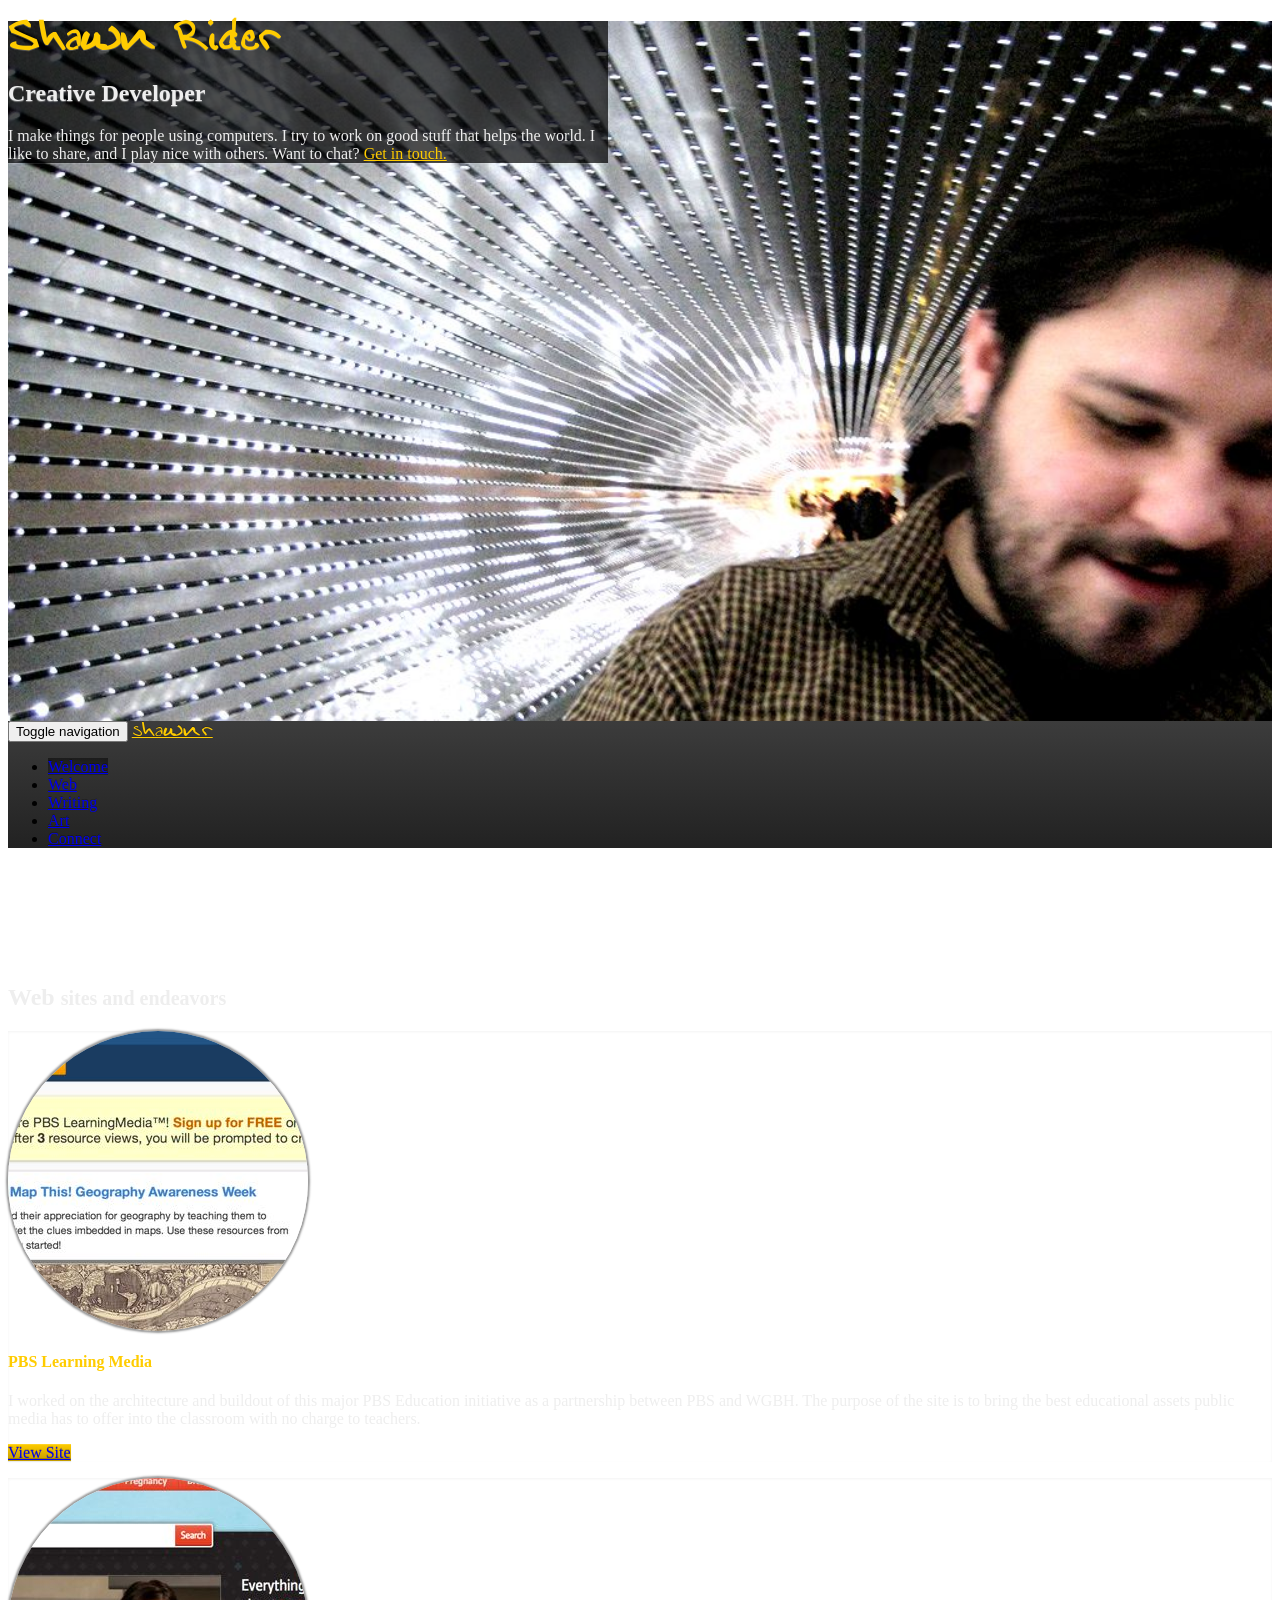
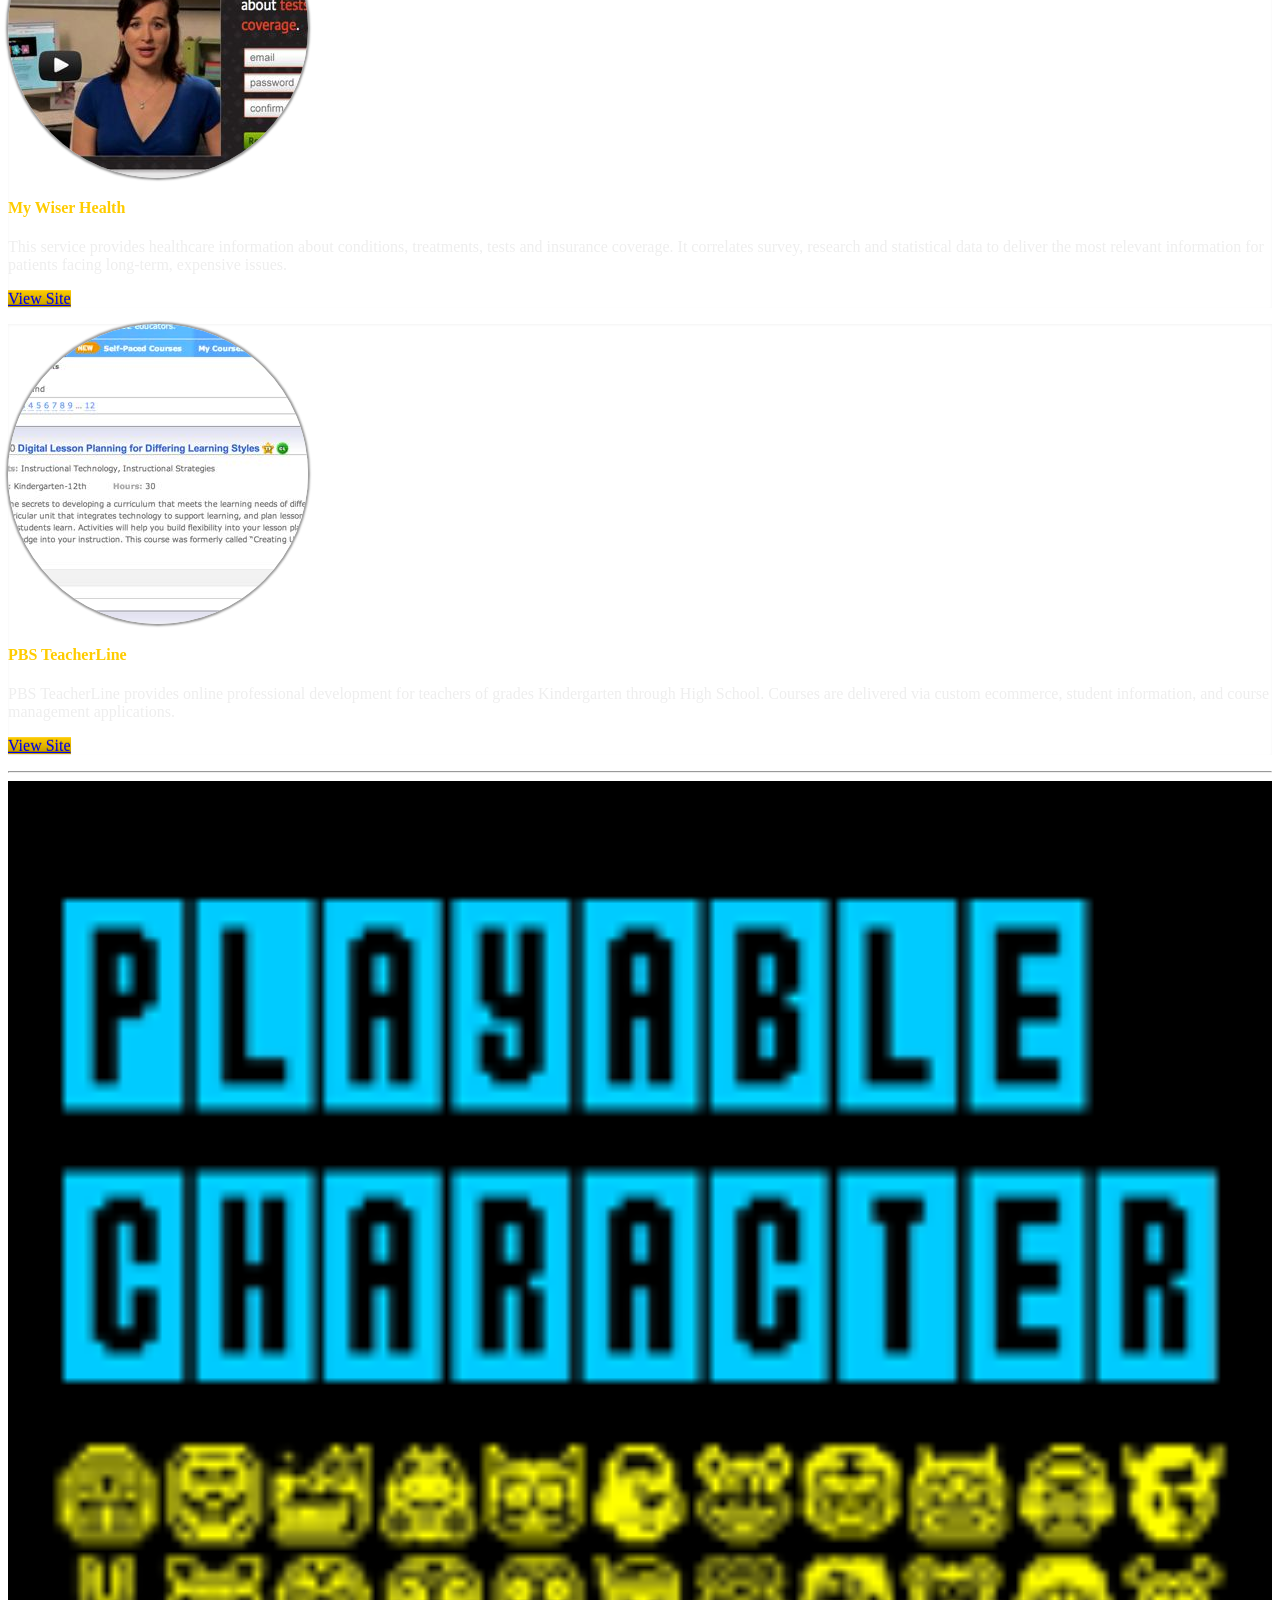
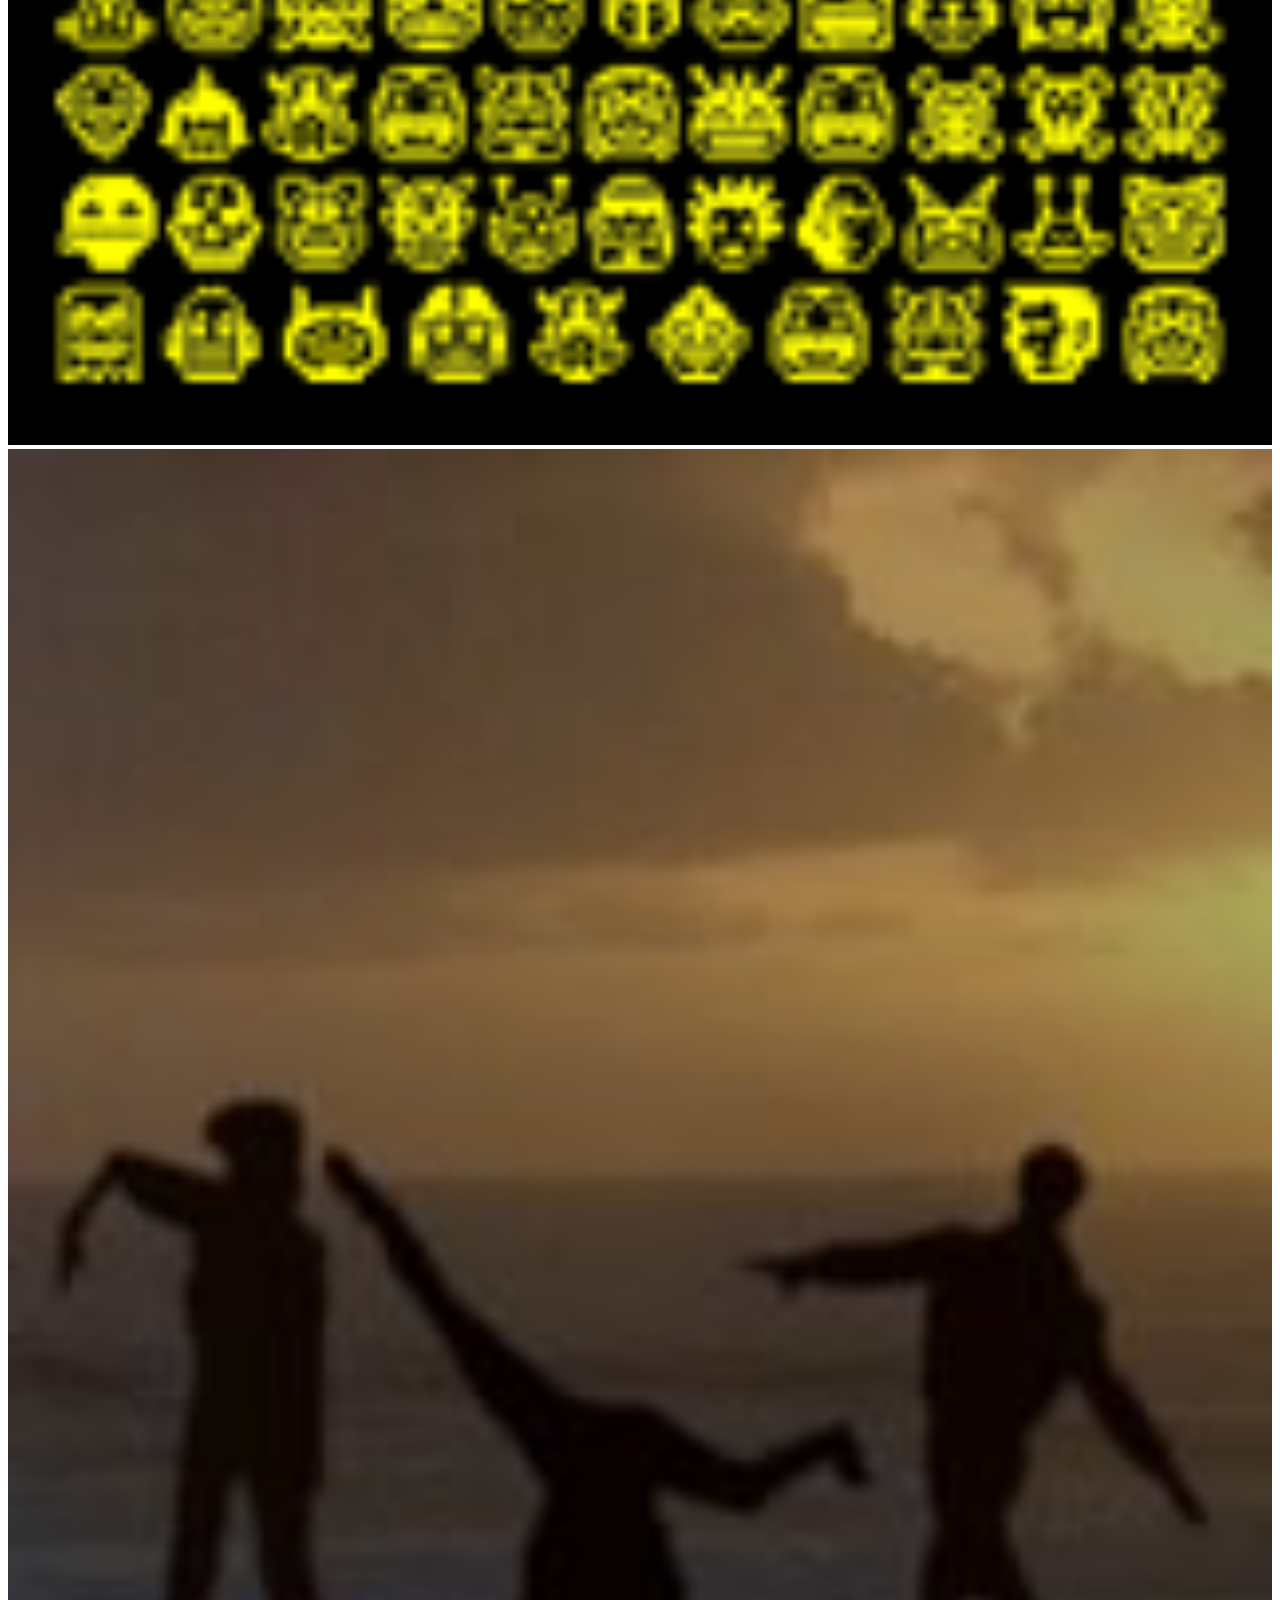
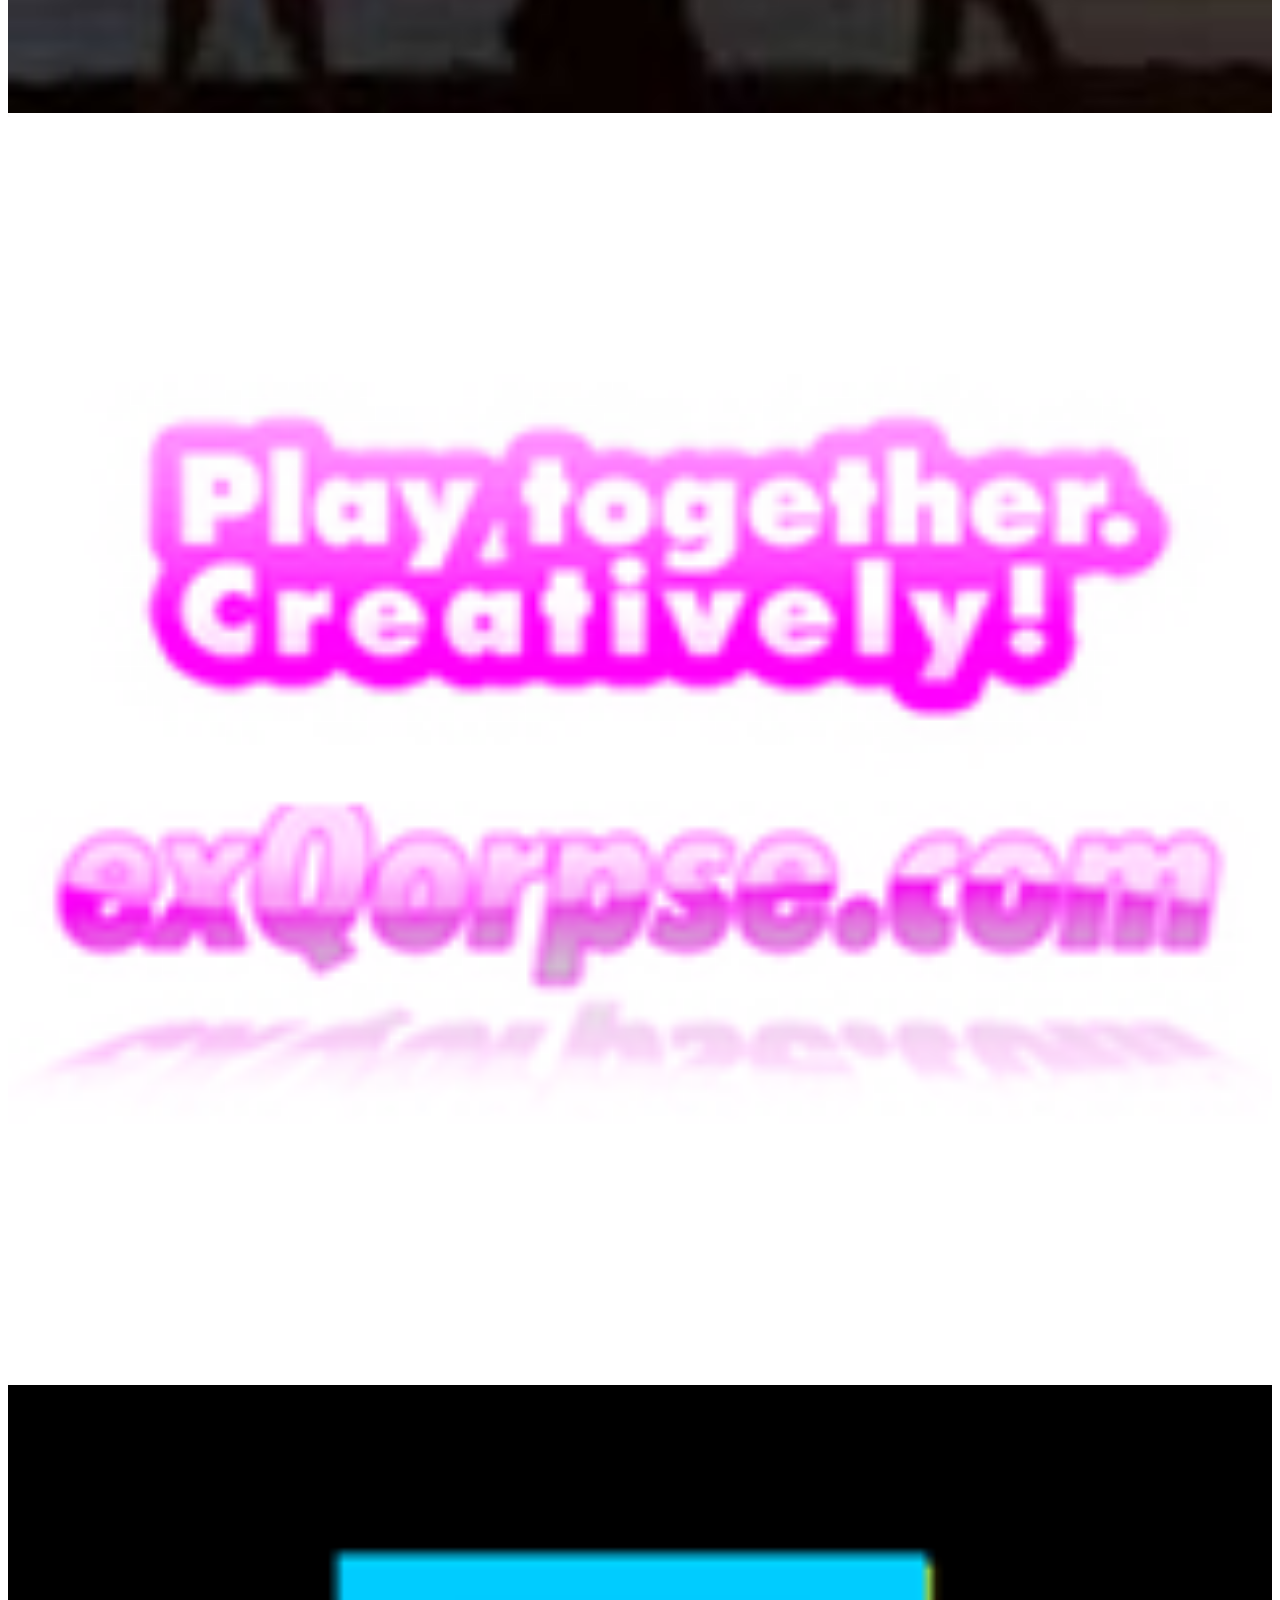
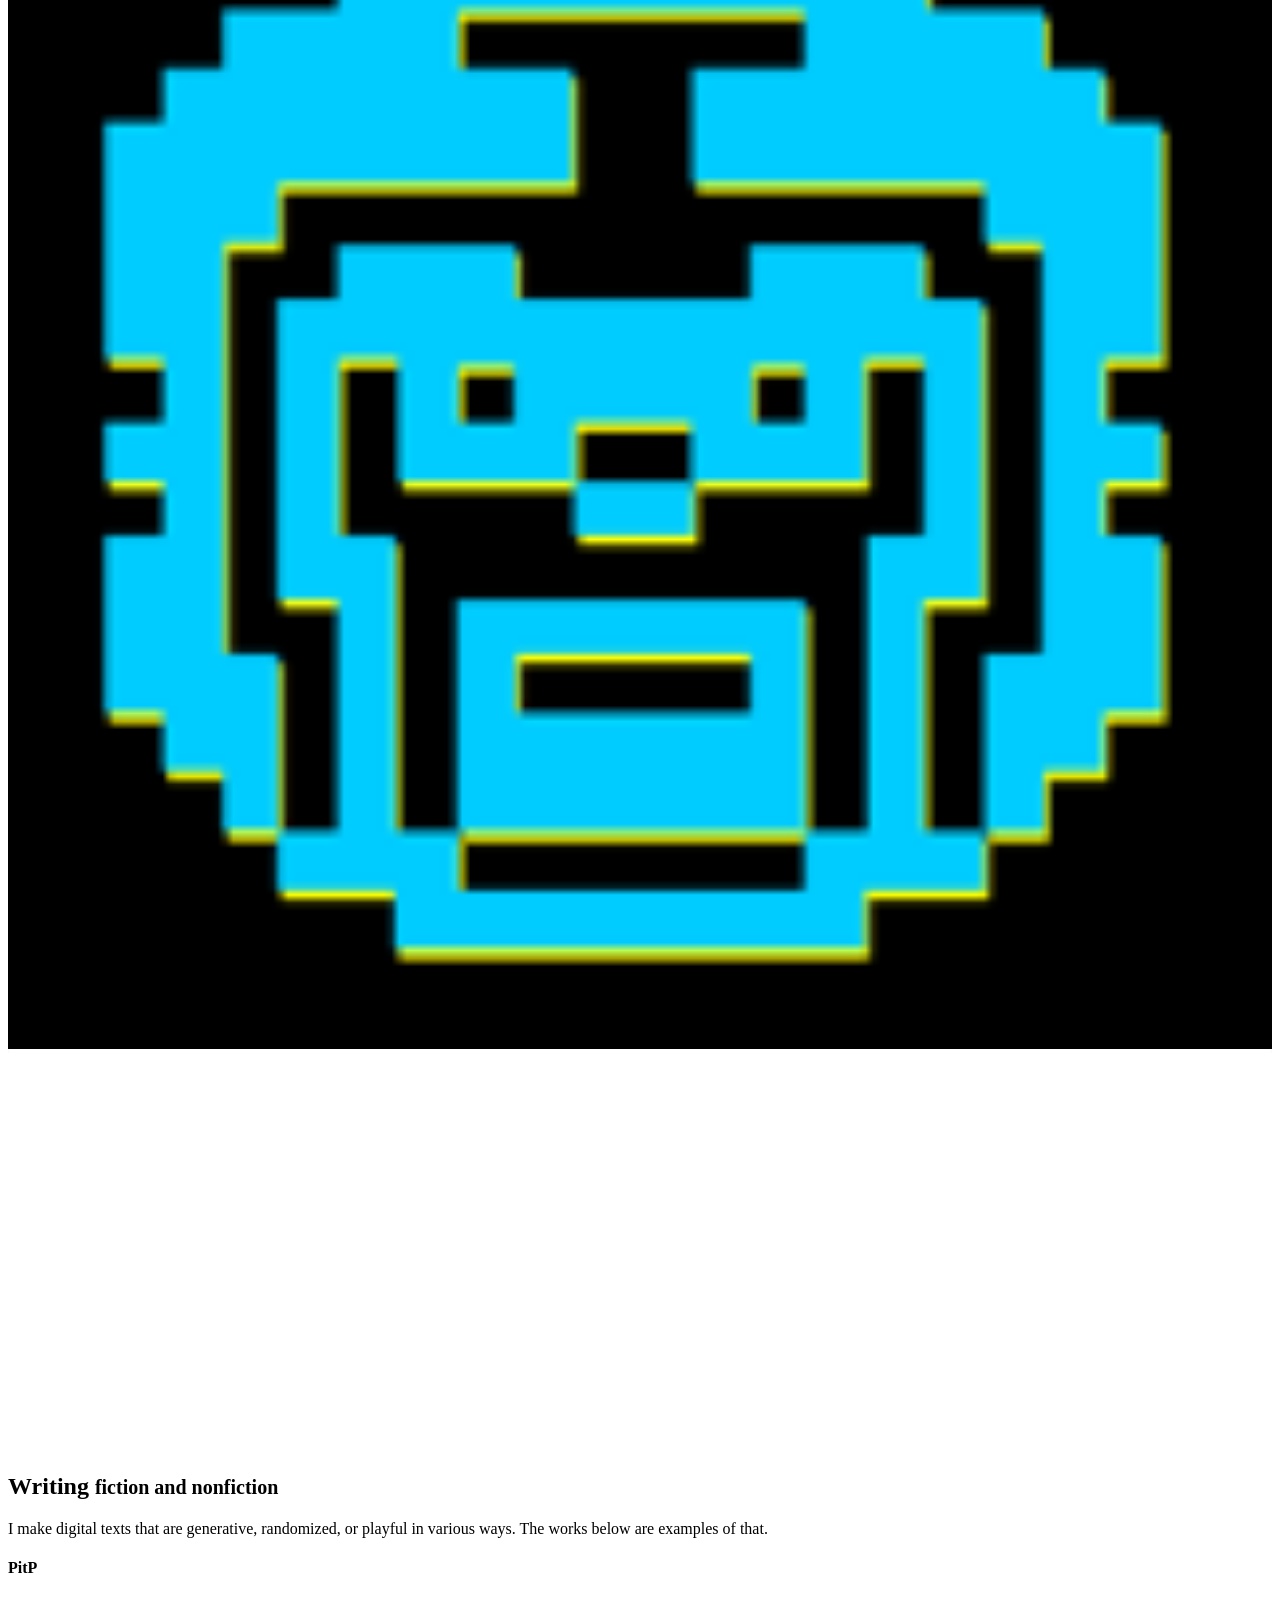
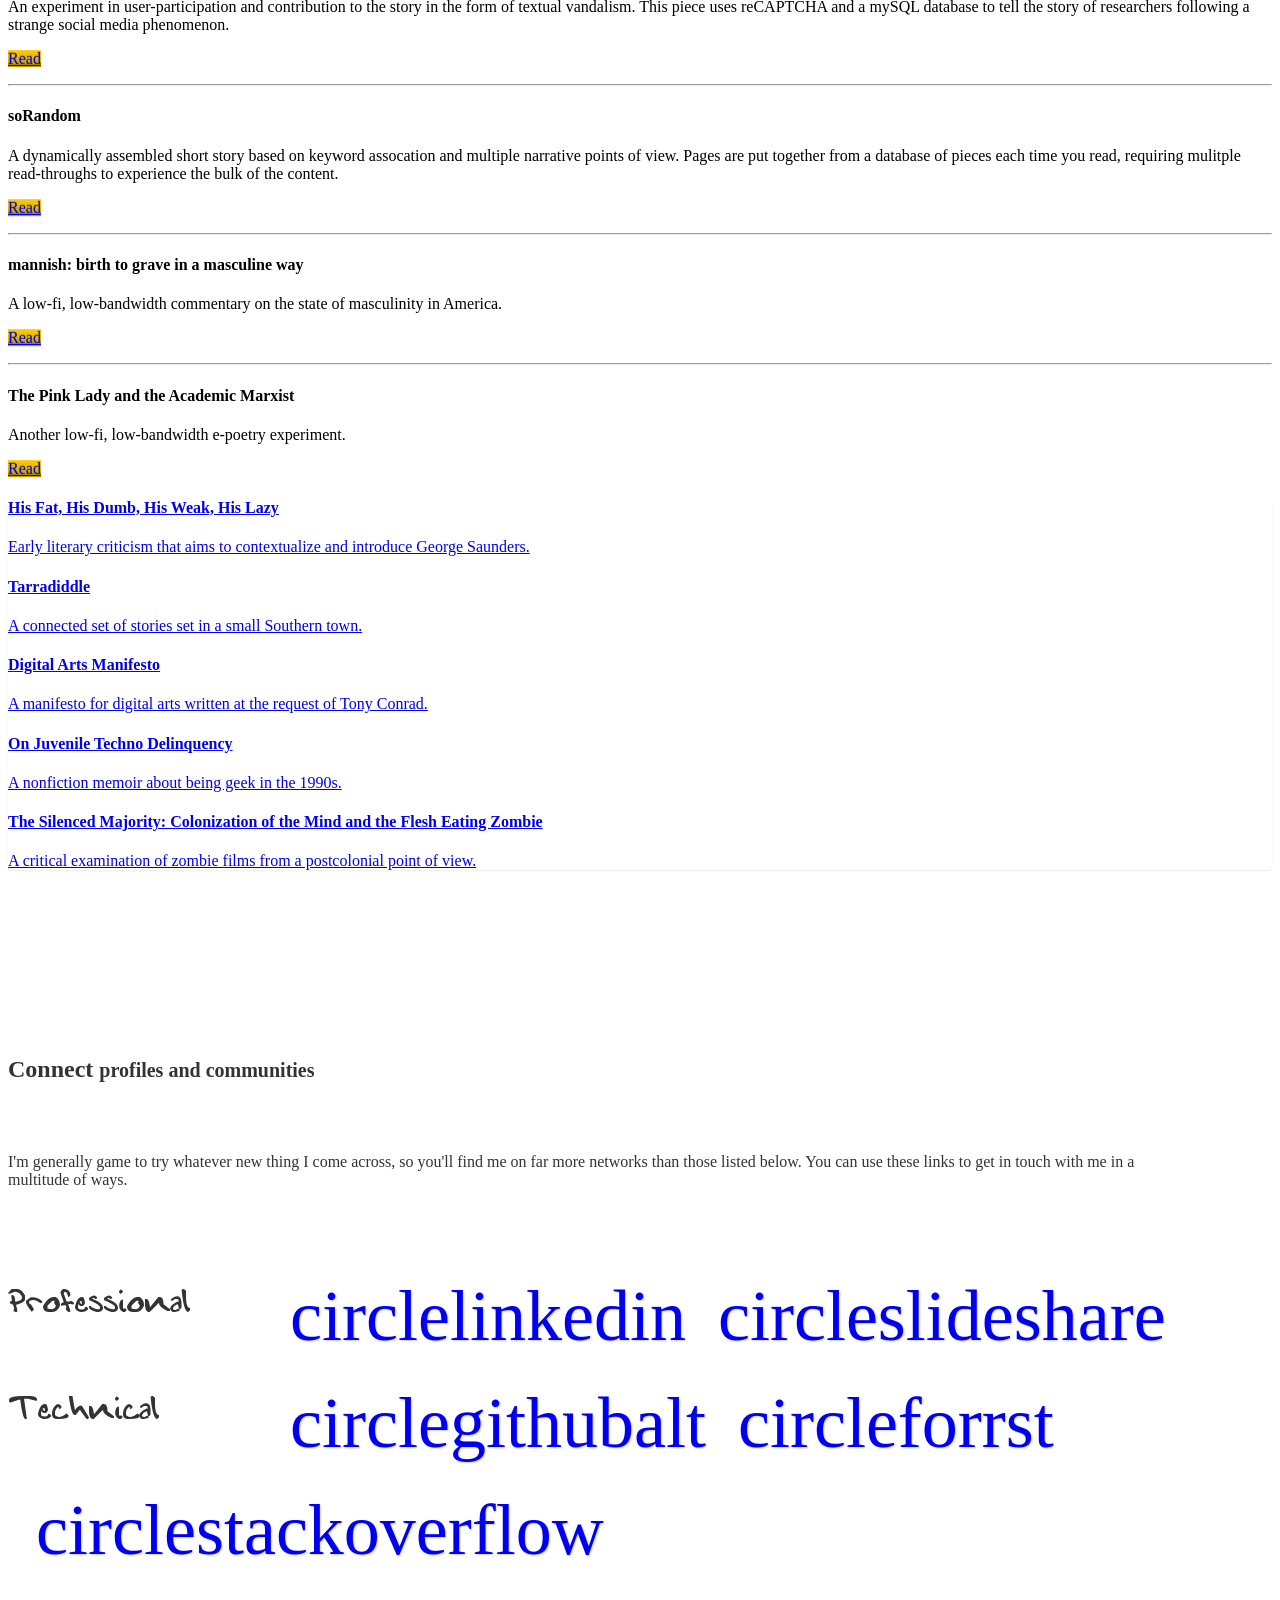
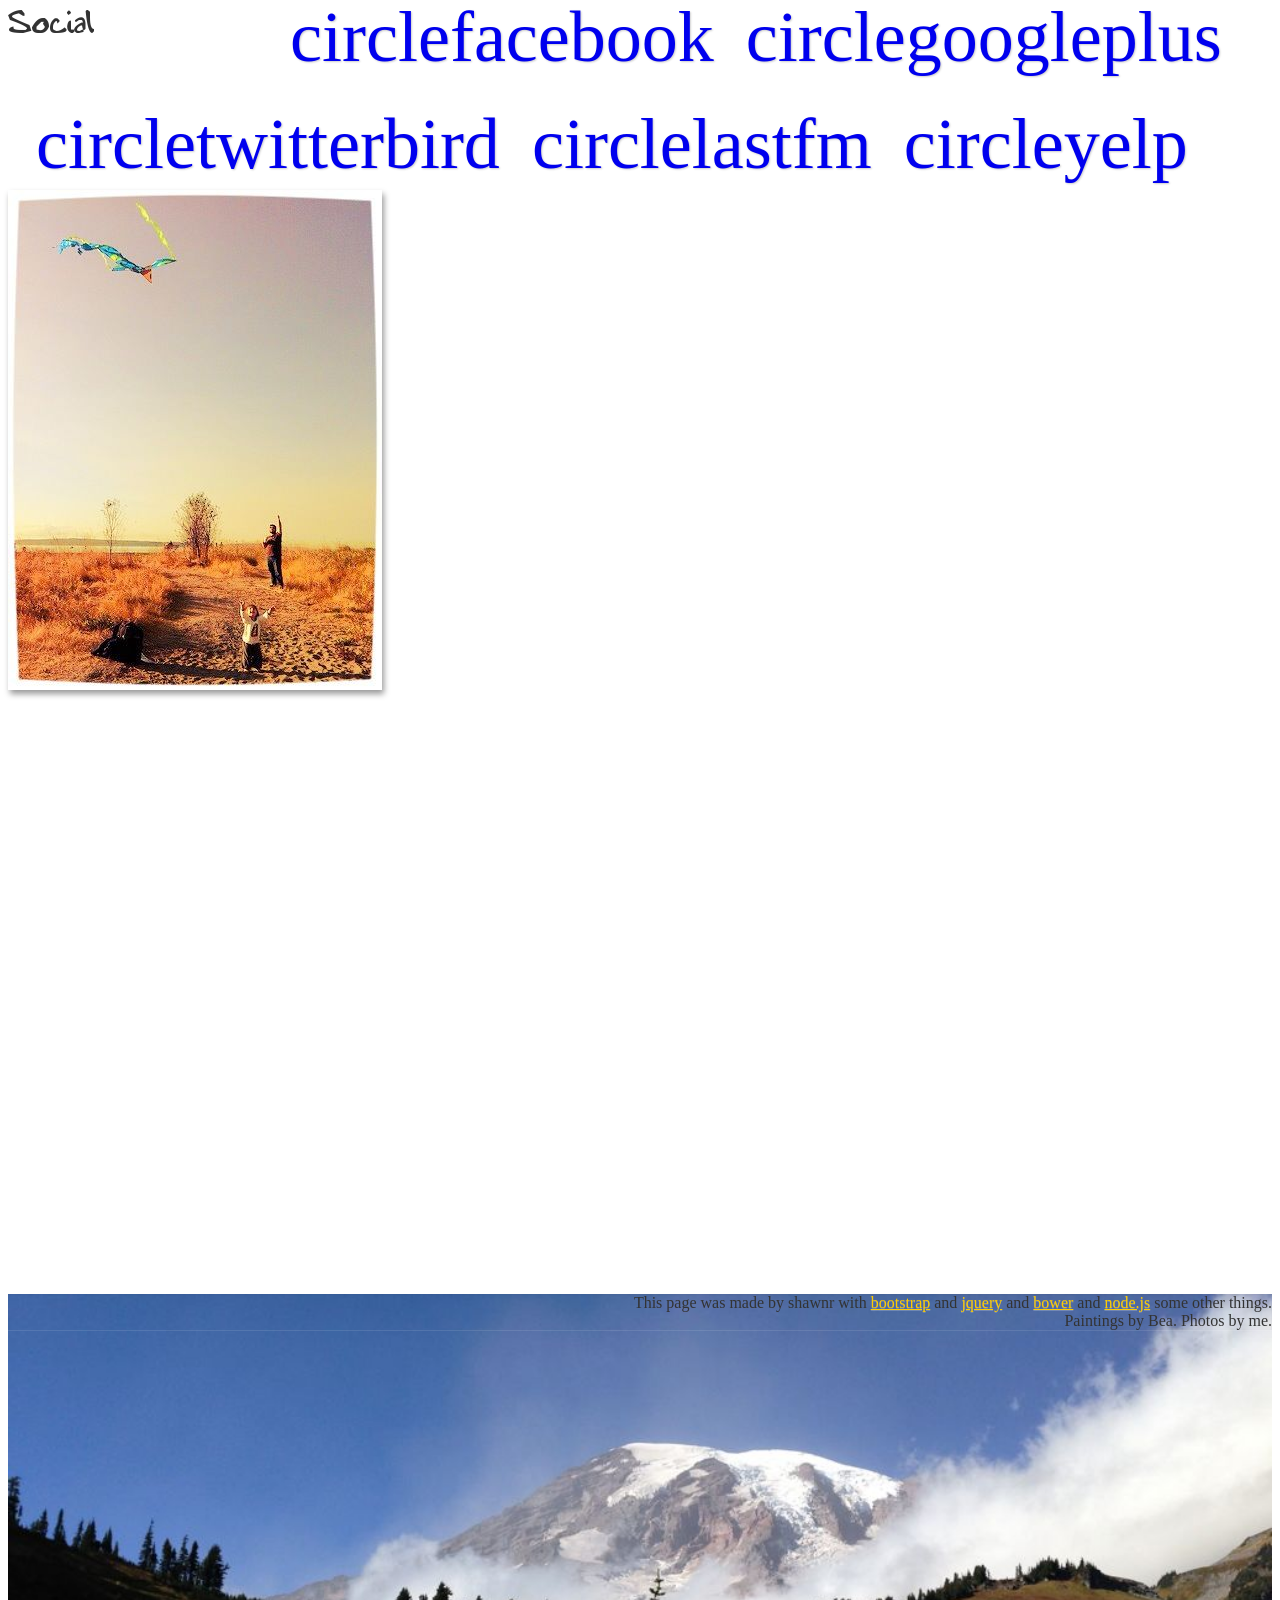
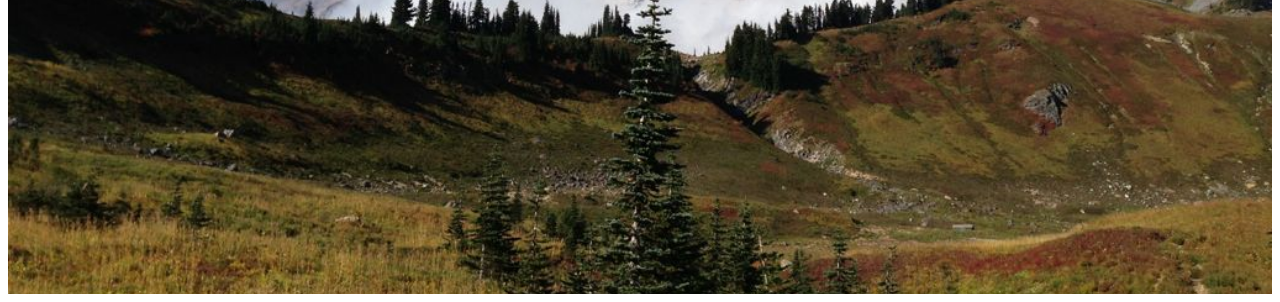
==== index.html @ c740573c "Initial build of new portfolio homepage. Change-Id: Ie832b264e12c2d2de4f76cb0ae5f99fdaed231a1" ====
<!DOCTYPE html>
<html lang="en">
  <head>
    <meta charset="utf-8">
    <meta http-equiv="X-UA-Compatible" content="IE=edge">
    <meta name="viewport" content="width=device-width, initial-scale=1.0">
    <meta name="description" content="">
    <meta name="author" content="">
    <link rel="shortcut icon" href="favicon.png">

    <title>Shawn Rider</title>

    <!-- Bootstrap core CSS -->
    <link href="bootstrap/css/bootstrap.min.css" rel="stylesheet">
    <link href="bootstrap/css/bootstrap-theme.min.css" rel="stylesheet">

    <!-- Load Styles -->
    <link href="shawnr2013.css" rel="stylesheet">
    <link rel="stylesheet/less" type="text/css" href="shawnr2013.less" />

    <!-- Just for debugging purposes. Don't actually copy this line! -->
    <!--[if lt IE 9]><script src="../../docs-assets/js/ie8-responsive-file-warning.js"></script><![endif]-->

    <!-- HTML5 shim and Respond.js IE8 support of HTML5 elements and media queries -->
    <!--[if lt IE 9]>
      <script src="https://oss.maxcdn.com/libs/html5shiv/3.7.0/html5shiv.js"></script>
      <script src="https://oss.maxcdn.com/libs/respond.js/1.3.0/respond.min.js"></script>
    <![endif]-->
  </head>

  <body data-spy="scroll" data-target="#homepage-nav">
    <div id="welcome" class="jumbotron photocard">
      <div class="container">
        <div class="well">
          <h1>Shawn Rider</h1>
          <h2>Creative Developer</h2>
          <p class="lead">I make things for people using computers. I try to work on good stuff that helps the world. I like to share, and I play nice with others. Want to chat? <a href="#network-presence">Get in touch.</a></p>
        </div>
      </div>
    </div>

    <div class="navbar navbar-inverse navbar-static-top" role="navigation" data-spy="affix" data-offset-top="700">
      <div class="container">
        <div class="navbar-header">
          <button type="button" class="navbar-toggle" data-toggle="collapse" data-target=".navbar-collapse">
            <span class="sr-only">Toggle navigation</span>
            <span class="icon-bar"></span>
            <span class="icon-bar"></span>
            <span class="icon-bar"></span>
          </button>
          <a class="navbar-brand" href="#">shawnr</a>
        </div>
        <div id="homepage-nav" class="collapse navbar-collapse">
          <ul class="nav navbar-nav navbar-right">
            <li class="active"><a href="#welcome">Welcome</a></li>
            <li><a href="#web">Web</a></li>
            <li><a href="#writing">Writing</a></li>
            <li><a href="#art">Art</a></li>
            <li><a href="#network-presence">Connect</a></li>
          </ul>
        </div><!--/.nav-collapse -->
      </div>
    </div>

    <section id="web">
      <div class="container">
        <h2>Web <small>sites and endeavors</small></h2>
        <div class="row">
          <div class="col-md-4">
            <div class="well">
              <div class="project-thumb pbslm"></div>
              <h4>PBS Learning Media</h4>
              <p>I worked on the architecture and buildout of this major PBS Education initiative as a partnership between PBS and WGBH. The purpose of the site is to bring the best educational assets public media has to offer into the classroom with no charge to teachers.</p>
              <p><a class="btn btn-primary" href="http://pbslearningmedia.org" role="button">View Site <span class="glyphicon glyphicon-new-window"></span></a></p>
            </div>
          </div>
          <div class="col-md-4">
            <div class="well">
              <div class="project-thumb wiser"></div>
              <h4>My Wiser Health</h4>
              <p>This service provides healthcare information about conditions, treatments, tests and insurance coverage. It correlates survey, research and statistical data to deliver the most relevant information for patients facing long-term, expensive issues.</p>
              <p><a class="btn btn-primary" href="https://mywiserhealth.com" role="button">View Site <span class="glyphicon glyphicon-new-window"></span></a></p>
            </div>
         </div>
          <div class="col-md-4">
            <div class="well">
              <div class="project-thumb pbstl"></div>
              <h4>PBS TeacherLine</h4>
              <p>PBS TeacherLine provides online professional development for teachers of grades Kindergarten through High School. Courses are delivered via custom ecommerce, student information, and course management applications.</p>
              <p><a class="btn btn-primary" href="http://pbs.org/teacherline/" role="button">View Site <span class="glyphicon glyphicon-new-window"></span></a></p>
            </div>
          </div>
        </div>
        <hr>
        <div class="row small-projects">
          <div class="col-md-3">
            <div class="well">
              <a href="http://playablecharacter.com"><img class="sm-project-screenshot" src="img/project_icons/playable_char.png"></a>
            </div>
          </div>
          <div class="col-md-3">
            <div class="well">
              <a href="http://hiphophumpday.com"><img class="sm-project-screenshot" src="img/project_icons/hhhd.jpg"></a>
            </div>
          </div>
          <div class="col-md-3">
            <div class="well">
              <a href="http://exqorpse.com"><img class="sm-project-screenshot" src="img/project_icons/exqorpse.png"></a>
            </div>
          </div>
          <div class="col-md-3">
            <div class="well">
              <a href="http://playablecharacter.com"><img class="sm-project-screenshot" src="img/project_icons/pc_icon.png"></a>
            </div>
          </div>

        </div>

      </div>
    </section>

    <section id="writing">
      <div class="jumbotron skyline"></div>
      <div class="container">
        <h2>Writing <small>fiction and nonfiction</small></h2>
        <div class="row">
          <div class="col-md-6">
            <p class="lead">I make digital texts that are generative, randomized, or playful in various ways. The works below are examples of that.</p>

            <h4>PitP</h4>
            <p>An experiment in user-participation and contribution to the story in the form of textual vandalism. This piece uses reCAPTCHA and a mySQL database to tell the story of researchers following a strange social media phenomenon.</p>
            <p><a class="btn btn-xs btn-primary" href="http://shawnrider.com/pitp/" role="button">Read <span class="glyphicon glyphicon-new-window"></span></a></p>

            <hr class="small-divider">

            <h4>soRandom</h4>
            <p>A dynamically assembled short story based on keyword assocation and multiple narrative points of view. Pages are put together from a database of pieces each time you read, requiring mulitple read-throughs to experience the bulk of the content.</p>
            <p><a class="btn btn-xs btn-primary" href="http://shawnrider.com/soRandom/" role="button">Read <span class="glyphicon glyphicon-new-window"></span></a></p>

            <hr class="small-divider">

            <h4>mannish: birth to grave in a masculine way</h4>
            <p>A low-fi, low-bandwidth commentary on the state of masculinity in America.</p>
            <p><a class="btn btn-xs btn-primary" href="http://www.wdog.com/rider/mannish" role="button">Read <span class="glyphicon glyphicon-new-window"></span></a></p>

            <hr class="small-divider">

            <h4>The Pink Lady and the Academic Marxist</h4>
            <p>Another low-fi, low-bandwidth e-poetry experiment.</p>
            <p><a class="btn btn-xs btn-primary" href="http://www.wdog.com/rider/pnkldy" role="button">Read <span class="glyphicon glyphicon-new-window"></span></a></p>
          </div>
          <div class="col-md-2"></div>
          <div class="col-md-4">
            <div class="list-group">
              <a class="list-group-item" href="http://shawnrider.com/docs/saundersEssay_shawnRider.pdf">
                <h4>His Fat, His Dumb, His Weak, His Lazy </h4>
                <p>Early literary criticism that aims to contextualize and introduce George Saunders.</p>
              </a>
              <a class="list-group-item" href="http://shawnrider.com/docs/tarradiddle_shawnRider.pdf">
                <h4>Tarradiddle </h4>
                <p>A connected set of stories set in a small Southern town.</p>
              </a>
              <a class="list-group-item" href="http://shawnrider.com/docs/agsola_digitalArtsManifesto_shawnRider.pdf">
                <h4>Digital Arts Manifesto </h4>
                <p>A manifesto for digital arts written at the request of Tony Conrad.</p>
              </a>
              <a class="list-group-item" href="http://shawnrider.com/docs/juvenileTechnoDelinquency_shawnRider.pdf">
                <h4>On Juvenile Techno Delinquency </h4>
                <p>A nonfiction memoir about being geek in the 1990s.</p>
              </a>
              <a class="list-group-item" href="http://shawnrider.com/docs/silencedMajority_shawnRider.pdf">
                <h4>The Silenced Majority: Colonization of the Mind and the Flesh Eating Zombie</h4>
                <p>A critical examination of zombie films from a postcolonial point of view.</p>
              </a>

            </div>
        </div>
      </div>
    </section>

    <!-- <section id="art">
      <div class="jumbotron watercolor"></div>
      <div class="container">
        <h2>Art <small>interactive and conceptual</small></h2>
      </div>
    </section> -->

    <section id="network-presence">
      <div class="jumbotron fingerpaint"></div>
      <div class="network-info container">
        <h2>Connect <small>profiles and communities</small></h2>
        <div class="row">
          <div class="col-md-8">
            <p class="lead connect-statement">I'm generally game to try whatever new thing I come across, so you'll find me on far more networks than those listed below. You can use these links to get in touch with me in a multitude of ways.</p>
            <div class="professional">
              <span class="network-category-label">Professional</span>
              <a class="social-icon" href="www.linkedin.com/in/shawnrider/">circlelinkedin</a>
              <a class="social-icon" href="http://www.slideshare.net/shawnrider/">circleslideshare</a>
              <!-- <a class="social-icon" href="TODO">circlemeetup</a> -->
            </div>
           <div class="technical">
              <span class="network-category-label">Technical</span>
              <a class="social-icon" href="https://github.com/shawnr">circlegithubalt</a>
              <a class="social-icon" href="https://forrst.com/people/shawnr">circleforrst</a>
              <a class="social-icon" href="http://stackoverflow.com/users/86155/shawnr">circlestackoverflow</a>
            </div>
            <div class="social">
              <span class="network-category-label">Social</span>
              <a class="social-icon" href="http://facebook.com/shawnr/">circlefacebook</a>
              <a class="social-icon" href="TODO">circlegoogleplus</a>
              <a class="social-icon" href="TODO">circletwitterbird</a>
              <a class="social-icon" href="TODO">circlelastfm</a>
              <a class="social-icon" href="TODO">circleyelp</a>
            </div>
          </div>
          <div class="col-md-4">
            <img class="networks-image" src="img/kite_flying.jpg">
          </div>
        </div>
      </div>
      <div class="contact-footer">
        <div class="container">
          <div class="well well-lg">
            <p class="text-muted credit">
              This page was made by shawnr with <a href="http://getbootstrap.com">bootstrap</a> and <a href="http://jquery.com">jquery</a> and <a href="http://bower.io">bower</a> and <a href="http://nodejs.org">node.js</a> some other things.
              <br>Paintings by Bea. Photos by me.
            </p>
          </div>
        </div>
      </div>
    </section>

    <!-- Javascript -->
    <script type="text/javascript">
        less = {
            env: "development", // or "production"
            async: false,       // load imports async
            fileAsync: false,   // load imports async when in a page under
                                // a file protocol
            poll: 5000,         // when in watch mode, time in ms between polls
            functions: {},      // user functions, keyed by name
            dumpLineNumbers: "comments", // or "mediaQuery" or "all"
            relativeUrls: false,// whether to adjust url's to be relative
                                // if false, url's are already relative to the
                                // entry less file
            rootpath: ""// a path to add on to the start of every url
                                //resource
        };
    </script>
    <script type="text/javascript">
      $(function() {
          $('a[href*=#]:not([href=#])').click(function() {
            if (location.pathname.replace(/^\//,'') == this.pathname.replace(/^\//,'') && location.hostname == this.hostname) {
              var target = $(this.hash);
              target = target.length ? target : $('[name=' + this.hash.slice(1) +']');
              if (target.length) {
                $('html,body').animate({
                  scrollTop: target.offset().top
                }, 1000);
                return false;
              }
            }
          });
        });
    </script>
  <script src="js/less-1.5.1.min.js" type="text/javascript"></script>
    <!-- Bootstrap core JavaScript
    ================================================== -->
    <!-- Placed at the end of the document so the pages load faster -->
    <script src="js/jquery/jquery.min.js"></script>
    <script src="bower_components/bootstrap/dist/js/bootstrap.min.js"></script>
  </body>
</html>
---- shawnr2013.css ----
@font-face {
  font-family: 'shawnRegular';
  src: url('fonts/shawn.eot');
  src: url('fonts/shawn.eot') format('embedded-opentype'), url('fonts/shawn.woff') format('woff'), url('fonts/shawn.ttf') format('truetype'), url('fonts/shawn.svg#shawnRegular') format('svg');
}
.btn-default,
.btn-primary,
.btn-success,
.btn-info,
.btn-warning,
.btn-danger {
  text-shadow: 0 -1px 0 rgba(0, 0, 0, 0.2);
  -webkit-box-shadow: inset 0 1px 0 rgba(255, 255, 255, 0.15), 0 1px 1px rgba(0, 0, 0, 0.075);
  box-shadow: inset 0 1px 0 rgba(255, 255, 255, 0.15), 0 1px 1px rgba(0, 0, 0, 0.075);
}
.btn-default:active,
.btn-primary:active,
.btn-success:active,
.btn-info:active,
.btn-warning:active,
.btn-danger:active,
.btn-default.active,
.btn-primary.active,
.btn-success.active,
.btn-info.active,
.btn-warning.active,
.btn-danger.active {
  -webkit-box-shadow: inset 0 3px 5px rgba(0, 0, 0, 0.125);
  box-shadow: inset 0 3px 5px rgba(0, 0, 0, 0.125);
}
.btn:active,
.btn.active {
  background-image: none;
}
.btn-default {
  background-image: -webkit-gradient(linear, left 0%, left 100%, from(#ffffff), to(#e0e0e0));
  background-image: -webkit-linear-gradient(top, #ffffff 0%, #e0e0e0 100%);
  background-image: -moz-linear-gradient(top, #ffffff 0%, #e0e0e0 100%);
  background-image: linear-gradient(to bottom, #ffffff 0%, #e0e0e0 100%);
  filter: progid:DXImageTransform.Microsoft.gradient(startColorstr='#ffffffff', endColorstr='#ffe0e0e0', GradientType=0);
  filter: progid:DXImageTransform.Microsoft.gradient(enabled = false);
  background-repeat: repeat-x;
  border-color: #dbdbdb;
  text-shadow: 0 1px 0 #fff;
  border-color: #ccc;
}
.btn-default:hover,
.btn-default:focus {
  background-color: #e0e0e0;
  background-position: 0 -15px;
}
.btn-default:active,
.btn-default.active {
  background-color: #e0e0e0;
  border-color: #dbdbdb;
}
.btn-primary {
  background-image: -webkit-gradient(linear, left 0%, left 100%, from(#428bca), to(#2d6ca2));
  background-image: -webkit-linear-gradient(top, #428bca 0%, #2d6ca2 100%);
  background-image: -moz-linear-gradient(top, #428bca 0%, #2d6ca2 100%);
  background-image: linear-gradient(to bottom, #428bca 0%, #2d6ca2 100%);
  filter: progid:DXImageTransform.Microsoft.gradient(startColorstr='#ff428bca', endColorstr='#ff2d6ca2', GradientType=0);
  filter: progid:DXImageTransform.Microsoft.gradient(enabled = false);
  background-repeat: repeat-x;
  border-color: #2b669a;
}
.btn-primary:hover,
.btn-primary:focus {
  background-color: #2d6ca2;
  background-position: 0 -15px;
}
.btn-primary:active,
.btn-primary.active {
  background-color: #2d6ca2;
  border-color: #2b669a;
}
.btn-success {
  background-image: -webkit-gradient(linear, left 0%, left 100%, from(#5cb85c), to(#419641));
  background-image: -webkit-linear-gradient(top, #5cb85c 0%, #419641 100%);
  background-image: -moz-linear-gradient(top, #5cb85c 0%, #419641 100%);
  background-image: linear-gradient(to bottom, #5cb85c 0%, #419641 100%);
  filter: progid:DXImageTransform.Microsoft.gradient(startColorstr='#ff5cb85c', endColorstr='#ff419641', GradientType=0);
  filter: progid:DXImageTransform.Microsoft.gradient(enabled = false);
  background-repeat: repeat-x;
  border-color: #3e8f3e;
}
.btn-success:hover,
.btn-success:focus {
  background-color: #419641;
  background-position: 0 -15px;
}
.btn-success:active,
.btn-success.active {
  background-color: #419641;
  border-color: #3e8f3e;
}
.btn-warning {
  background-image: -webkit-gradient(linear, left 0%, left 100%, from(#f0ad4e), to(#eb9316));
  background-image: -webkit-linear-gradient(top, #f0ad4e 0%, #eb9316 100%);
  background-image: -moz-linear-gradient(top, #f0ad4e 0%, #eb9316 100%);
  background-image: linear-gradient(to bottom, #f0ad4e 0%, #eb9316 100%);
  filter: progid:DXImageTransform.Microsoft.gradient(startColorstr='#fff0ad4e', endColorstr='#ffeb9316', GradientType=0);
  filter: progid:DXImageTransform.Microsoft.gradient(enabled = false);
  background-repeat: repeat-x;
  border-color: #e38d13;
}
.btn-warning:hover,
.btn-warning:focus {
  background-color: #eb9316;
  background-position: 0 -15px;
}
.btn-warning:active,
.btn-warning.active {
  background-color: #eb9316;
  border-color: #e38d13;
}
.btn-danger {
  background-image: -webkit-gradient(linear, left 0%, left 100%, from(#d9534f), to(#c12e2a));
  background-image: -webkit-linear-gradient(top, #d9534f 0%, #c12e2a 100%);
  background-image: -moz-linear-gradient(top, #d9534f 0%, #c12e2a 100%);
  background-image: linear-gradient(to bottom, #d9534f 0%, #c12e2a 100%);
  filter: progid:DXImageTransform.Microsoft.gradient(startColorstr='#ffd9534f', endColorstr='#ffc12e2a', GradientType=0);
  filter: progid:DXImageTransform.Microsoft.gradient(enabled = false);
  background-repeat: repeat-x;
  border-color: #b92c28;
}
.btn-danger:hover,
.btn-danger:focus {
  background-color: #c12e2a;
  background-position: 0 -15px;
}
.btn-danger:active,
.btn-danger.active {
  background-color: #c12e2a;
  border-color: #b92c28;
}
.btn-info {
  background-image: -webkit-gradient(linear, left 0%, left 100%, from(#5bc0de), to(#2aabd2));
  background-image: -webkit-linear-gradient(top, #5bc0de 0%, #2aabd2 100%);
  background-image: -moz-linear-gradient(top, #5bc0de 0%, #2aabd2 100%);
  background-image: linear-gradient(to bottom, #5bc0de 0%, #2aabd2 100%);
  filter: progid:DXImageTransform.Microsoft.gradient(startColorstr='#ff5bc0de', endColorstr='#ff2aabd2', GradientType=0);
  filter: progid:DXImageTransform.Microsoft.gradient(enabled = false);
  background-repeat: repeat-x;
  border-color: #28a4c9;
}
.btn-info:hover,
.btn-info:focus {
  background-color: #2aabd2;
  background-position: 0 -15px;
}
.btn-info:active,
.btn-info.active {
  background-color: #2aabd2;
  border-color: #28a4c9;
}
.thumbnail,
.img-thumbnail {
  -webkit-box-shadow: 0 1px 2px rgba(0, 0, 0, 0.075);
  box-shadow: 0 1px 2px rgba(0, 0, 0, 0.075);
}
.dropdown-menu > li > a:hover,
.dropdown-menu > li > a:focus {
  background-image: -webkit-gradient(linear, left 0%, left 100%, from(#f5f5f5), to(#e8e8e8));
  background-image: -webkit-linear-gradient(top, #f5f5f5 0%, #e8e8e8 100%);
  background-image: -moz-linear-gradient(top, #f5f5f5 0%, #e8e8e8 100%);
  background-image: linear-gradient(to bottom, #f5f5f5 0%, #e8e8e8 100%);
  background-repeat: repeat-x;
  filter: progid:DXImageTransform.Microsoft.gradient(startColorstr='#fff5f5f5', endColorstr='#ffe8e8e8', GradientType=0);
  background-color: #e8e8e8;
}
.dropdown-menu > .active > a,
.dropdown-menu > .active > a:hover,
.dropdown-menu > .active > a:focus {
  background-image: -webkit-gradient(linear, left 0%, left 100%, from(#428bca), to(#357ebd));
  background-image: -webkit-linear-gradient(top, #428bca 0%, #357ebd 100%);
  background-image: -moz-linear-gradient(top, #428bca 0%, #357ebd 100%);
  background-image: linear-gradient(to bottom, #428bca 0%, #357ebd 100%);
  background-repeat: repeat-x;
  filter: progid:DXImageTransform.Microsoft.gradient(startColorstr='#ff428bca', endColorstr='#ff357ebd', GradientType=0);
  background-color: #357ebd;
}
.navbar-default {
  background-image: -webkit-gradient(linear, left 0%, left 100%, from(#ffffff), to(#f8f8f8));
  background-image: -webkit-linear-gradient(top, #ffffff 0%, #f8f8f8 100%);
  background-image: -moz-linear-gradient(top, #ffffff 0%, #f8f8f8 100%);
  background-image: linear-gradient(to bottom, #ffffff 0%, #f8f8f8 100%);
  background-repeat: repeat-x;
  filter: progid:DXImageTransform.Microsoft.gradient(startColorstr='#ffffffff', endColorstr='#fff8f8f8', GradientType=0);
  filter: progid:DXImageTransform.Microsoft.gradient(enabled = false);
  border-radius: 4px;
  -webkit-box-shadow: inset 0 1px 0 rgba(255, 255, 255, 0.15), 0 1px 5px rgba(0, 0, 0, 0.075);
  box-shadow: inset 0 1px 0 rgba(255, 255, 255, 0.15), 0 1px 5px rgba(0, 0, 0, 0.075);
}
.navbar-default .navbar-nav > .active > a {
  background-image: -webkit-gradient(linear, left 0%, left 100%, from(#ebebeb), to(#f3f3f3));
  background-image: -webkit-linear-gradient(top, #ebebeb 0%, #f3f3f3 100%);
  background-image: -moz-linear-gradient(top, #ebebeb 0%, #f3f3f3 100%);
  background-image: linear-gradient(to bottom, #ebebeb 0%, #f3f3f3 100%);
  background-repeat: repeat-x;
  filter: progid:DXImageTransform.Microsoft.gradient(startColorstr='#ffebebeb', endColorstr='#fff3f3f3', GradientType=0);
  -webkit-box-shadow: inset 0 3px 9px rgba(0, 0, 0, 0.075);
  box-shadow: inset 0 3px 9px rgba(0, 0, 0, 0.075);
}
.navbar-brand,
.navbar-nav > li > a {
  text-shadow: 0 1px 0 rgba(255, 255, 255, 0.25);
}
.navbar-inverse {
  background-image: -webkit-gradient(linear, left 0%, left 100%, from(#3c3c3c), to(#222222));
  background-image: -webkit-linear-gradient(top, #3c3c3c 0%, #222222 100%);
  background-image: -moz-linear-gradient(top, #3c3c3c 0%, #222222 100%);
  background-image: linear-gradient(to bottom, #3c3c3c 0%, #222222 100%);
  background-repeat: repeat-x;
  filter: progid:DXImageTransform.Microsoft.gradient(startColorstr='#ff3c3c3c', endColorstr='#ff222222', GradientType=0);
  filter: progid:DXImageTransform.Microsoft.gradient(enabled = false);
}
.navbar-inverse .navbar-nav > .active > a {
  background-image: -webkit-gradient(linear, left 0%, left 100%, from(#222222), to(#282828));
  background-image: -webkit-linear-gradient(top, #222222 0%, #282828 100%);
  background-image: -moz-linear-gradient(top, #222222 0%, #282828 100%);
  background-image: linear-gradient(to bottom, #222222 0%, #282828 100%);
  background-repeat: repeat-x;
  filter: progid:DXImageTransform.Microsoft.gradient(startColorstr='#ff222222', endColorstr='#ff282828', GradientType=0);
  -webkit-box-shadow: inset 0 3px 9px rgba(0, 0, 0, 0.25);
  box-shadow: inset 0 3px 9px rgba(0, 0, 0, 0.25);
}
.navbar-inverse .navbar-brand,
.navbar-inverse .navbar-nav > li > a {
  text-shadow: 0 -1px 0 rgba(0, 0, 0, 0.25);
}
.navbar-static-top,
.navbar-fixed-top,
.navbar-fixed-bottom {
  border-radius: 0;
}
.alert {
  text-shadow: 0 1px 0 rgba(255, 255, 255, 0.2);
  -webkit-box-shadow: inset 0 1px 0 rgba(255, 255, 255, 0.25), 0 1px 2px rgba(0, 0, 0, 0.05);
  box-shadow: inset 0 1px 0 rgba(255, 255, 255, 0.25), 0 1px 2px rgba(0, 0, 0, 0.05);
}
.alert-success {
  background-image: -webkit-gradient(linear, left 0%, left 100%, from(#dff0d8), to(#c8e5bc));
  background-image: -webkit-linear-gradient(top, #dff0d8 0%, #c8e5bc 100%);
  background-image: -moz-linear-gradient(top, #dff0d8 0%, #c8e5bc 100%);
  background-image: linear-gradient(to bottom, #dff0d8 0%, #c8e5bc 100%);
  background-repeat: repeat-x;
  filter: progid:DXImageTransform.Microsoft.gradient(startColorstr='#ffdff0d8', endColorstr='#ffc8e5bc', GradientType=0);
  border-color: #b2dba1;
}
.alert-info {
  background-image: -webkit-gradient(linear, left 0%, left 100%, from(#d9edf7), to(#b9def0));
  background-image: -webkit-linear-gradient(top, #d9edf7 0%, #b9def0 100%);
  background-image: -moz-linear-gradient(top, #d9edf7 0%, #b9def0 100%);
  background-image: linear-gradient(to bottom, #d9edf7 0%, #b9def0 100%);
  background-repeat: repeat-x;
  filter: progid:DXImageTransform.Microsoft.gradient(startColorstr='#ffd9edf7', endColorstr='#ffb9def0', GradientType=0);
  border-color: #9acfea;
}
.alert-warning {
  background-image: -webkit-gradient(linear, left 0%, left 100%, from(#fcf8e3), to(#f8efc0));
  background-image: -webkit-linear-gradient(top, #fcf8e3 0%, #f8efc0 100%);
  background-image: -moz-linear-gradient(top, #fcf8e3 0%, #f8efc0 100%);
  background-image: linear-gradient(to bottom, #fcf8e3 0%, #f8efc0 100%);
  background-repeat: repeat-x;
  filter: progid:DXImageTransform.Microsoft.gradient(startColorstr='#fffcf8e3', endColorstr='#fff8efc0', GradientType=0);
  border-color: #f5e79e;
}
.alert-danger {
  background-image: -webkit-gradient(linear, left 0%, left 100%, from(#f2dede), to(#e7c3c3));
  background-image: -webkit-linear-gradient(top, #f2dede 0%, #e7c3c3 100%);
  background-image: -moz-linear-gradient(top, #f2dede 0%, #e7c3c3 100%);
  background-image: linear-gradient(to bottom, #f2dede 0%, #e7c3c3 100%);
  background-repeat: repeat-x;
  filter: progid:DXImageTransform.Microsoft.gradient(startColorstr='#fff2dede', endColorstr='#ffe7c3c3', GradientType=0);
  border-color: #dca7a7;
}
.progress {
  background-image: -webkit-gradient(linear, left 0%, left 100%, from(#ebebeb), to(#f5f5f5));
  background-image: -webkit-linear-gradient(top, #ebebeb 0%, #f5f5f5 100%);
  background-image: -moz-linear-gradient(top, #ebebeb 0%, #f5f5f5 100%);
  background-image: linear-gradient(to bottom, #ebebeb 0%, #f5f5f5 100%);
  background-repeat: repeat-x;
  filter: progid:DXImageTransform.Microsoft.gradient(startColorstr='#ffebebeb', endColorstr='#fff5f5f5', GradientType=0);
}
.progress-bar {
  background-image: -webkit-gradient(linear, left 0%, left 100%, from(#428bca), to(#3071a9));
  background-image: -webkit-linear-gradient(top, #428bca 0%, #3071a9 100%);
  background-image: -moz-linear-gradient(top, #428bca 0%, #3071a9 100%);
  background-image: linear-gradient(to bottom, #428bca 0%, #3071a9 100%);
  background-repeat: repeat-x;
  filter: progid:DXImageTransform.Microsoft.gradient(startColorstr='#ff428bca', endColorstr='#ff3071a9', GradientType=0);
}
.progress-bar-success {
  background-image: -webkit-gradient(linear, left 0%, left 100%, from(#5cb85c), to(#449d44));
  background-image: -webkit-linear-gradient(top, #5cb85c 0%, #449d44 100%);
  background-image: -moz-linear-gradient(top, #5cb85c 0%, #449d44 100%);
  background-image: linear-gradient(to bottom, #5cb85c 0%, #449d44 100%);
  background-repeat: repeat-x;
  filter: progid:DXImageTransform.Microsoft.gradient(startColorstr='#ff5cb85c', endColorstr='#ff449d44', GradientType=0);
}
.progress-bar-info {
  background-image: -webkit-gradient(linear, left 0%, left 100%, from(#5bc0de), to(#31b0d5));
  background-image: -webkit-linear-gradient(top, #5bc0de 0%, #31b0d5 100%);
  background-image: -moz-linear-gradient(top, #5bc0de 0%, #31b0d5 100%);
  background-image: linear-gradient(to bottom, #5bc0de 0%, #31b0d5 100%);
  background-repeat: repeat-x;
  filter: progid:DXImageTransform.Microsoft.gradient(startColorstr='#ff5bc0de', endColorstr='#ff31b0d5', GradientType=0);
}
.progress-bar-warning {
  background-image: -webkit-gradient(linear, left 0%, left 100%, from(#f0ad4e), to(#ec971f));
  background-image: -webkit-linear-gradient(top, #f0ad4e 0%, #ec971f 100%);
  background-image: -moz-linear-gradient(top, #f0ad4e 0%, #ec971f 100%);
  background-image: linear-gradient(to bottom, #f0ad4e 0%, #ec971f 100%);
  background-repeat: repeat-x;
  filter: progid:DXImageTransform.Microsoft.gradient(startColorstr='#fff0ad4e', endColorstr='#ffec971f', GradientType=0);
}
.progress-bar-danger {
  background-image: -webkit-gradient(linear, left 0%, left 100%, from(#d9534f), to(#c9302c));
  background-image: -webkit-linear-gradient(top, #d9534f 0%, #c9302c 100%);
  background-image: -moz-linear-gradient(top, #d9534f 0%, #c9302c 100%);
  background-image: linear-gradient(to bottom, #d9534f 0%, #c9302c 100%);
  background-repeat: repeat-x;
  filter: progid:DXImageTransform.Microsoft.gradient(startColorstr='#ffd9534f', endColorstr='#ffc9302c', GradientType=0);
}
.list-group {
  border-radius: 4px;
  -webkit-box-shadow: 0 1px 2px rgba(0, 0, 0, 0.075);
  box-shadow: 0 1px 2px rgba(0, 0, 0, 0.075);
}
.list-group-item.active,
.list-group-item.active:hover,
.list-group-item.active:focus {
  text-shadow: 0 -1px 0 #3071a9;
  background-image: -webkit-gradient(linear, left 0%, left 100%, from(#428bca), to(#3278b3));
  background-image: -webkit-linear-gradient(top, #428bca 0%, #3278b3 100%);
  background-image: -moz-linear-gradient(top, #428bca 0%, #3278b3 100%);
  background-image: linear-gradient(to bottom, #428bca 0%, #3278b3 100%);
  background-repeat: repeat-x;
  filter: progid:DXImageTransform.Microsoft.gradient(startColorstr='#ff428bca', endColorstr='#ff3278b3', GradientType=0);
  border-color: #3278b3;
}
.panel {
  -webkit-box-shadow: 0 1px 2px rgba(0, 0, 0, 0.05);
  box-shadow: 0 1px 2px rgba(0, 0, 0, 0.05);
}
.panel-default > .panel-heading {
  background-image: -webkit-gradient(linear, left 0%, left 100%, from(#f5f5f5), to(#e8e8e8));
  background-image: -webkit-linear-gradient(top, #f5f5f5 0%, #e8e8e8 100%);
  background-image: -moz-linear-gradient(top, #f5f5f5 0%, #e8e8e8 100%);
  background-image: linear-gradient(to bottom, #f5f5f5 0%, #e8e8e8 100%);
  background-repeat: repeat-x;
  filter: progid:DXImageTransform.Microsoft.gradient(startColorstr='#fff5f5f5', endColorstr='#ffe8e8e8', GradientType=0);
}
.panel-primary > .panel-heading {
  background-image: -webkit-gradient(linear, left 0%, left 100%, from(#428bca), to(#357ebd));
  background-image: -webkit-linear-gradient(top, #428bca 0%, #357ebd 100%);
  background-image: -moz-linear-gradient(top, #428bca 0%, #357ebd 100%);
  background-image: linear-gradient(to bottom, #428bca 0%, #357ebd 100%);
  background-repeat: repeat-x;
  filter: progid:DXImageTransform.Microsoft.gradient(startColorstr='#ff428bca', endColorstr='#ff357ebd', GradientType=0);
}
.panel-success > .panel-heading {
  background-image: -webkit-gradient(linear, left 0%, left 100%, from(#dff0d8), to(#d0e9c6));
  background-image: -webkit-linear-gradient(top, #dff0d8 0%, #d0e9c6 100%);
  background-image: -moz-linear-gradient(top, #dff0d8 0%, #d0e9c6 100%);
  background-image: linear-gradient(to bottom, #dff0d8 0%, #d0e9c6 100%);
  background-repeat: repeat-x;
  filter: progid:DXImageTransform.Microsoft.gradient(startColorstr='#ffdff0d8', endColorstr='#ffd0e9c6', GradientType=0);
}
.panel-info > .panel-heading {
  background-image: -webkit-gradient(linear, left 0%, left 100%, from(#d9edf7), to(#c4e3f3));
  background-image: -webkit-linear-gradient(top, #d9edf7 0%, #c4e3f3 100%);
  background-image: -moz-linear-gradient(top, #d9edf7 0%, #c4e3f3 100%);
  background-image: linear-gradient(to bottom, #d9edf7 0%, #c4e3f3 100%);
  background-repeat: repeat-x;
  filter: progid:DXImageTransform.Microsoft.gradient(startColorstr='#ffd9edf7', endColorstr='#ffc4e3f3', GradientType=0);
}
.panel-warning > .panel-heading {
  background-image: -webkit-gradient(linear, left 0%, left 100%, from(#fcf8e3), to(#faf2cc));
  background-image: -webkit-linear-gradient(top, #fcf8e3 0%, #faf2cc 100%);
  background-image: -moz-linear-gradient(top, #fcf8e3 0%, #faf2cc 100%);
  background-image: linear-gradient(to bottom, #fcf8e3 0%, #faf2cc 100%);
  background-repeat: repeat-x;
  filter: progid:DXImageTransform.Microsoft.gradient(startColorstr='#fffcf8e3', endColorstr='#fffaf2cc', GradientType=0);
}
.panel-danger > .panel-heading {
  background-image: -webkit-gradient(linear, left 0%, left 100%, from(#f2dede), to(#ebcccc));
  background-image: -webkit-linear-gradient(top, #f2dede 0%, #ebcccc 100%);
  background-image: -moz-linear-gradient(top, #f2dede 0%, #ebcccc 100%);
  background-image: linear-gradient(to bottom, #f2dede 0%, #ebcccc 100%);
  background-repeat: repeat-x;
  filter: progid:DXImageTransform.Microsoft.gradient(startColorstr='#fff2dede', endColorstr='#ffebcccc', GradientType=0);
}
.well {
  background-image: -webkit-gradient(linear, left 0%, left 100%, from(#e8e8e8), to(#f5f5f5));
  background-image: -webkit-linear-gradient(top, #e8e8e8 0%, #f5f5f5 100%);
  background-image: -moz-linear-gradient(top, #e8e8e8 0%, #f5f5f5 100%);
  background-image: linear-gradient(to bottom, #e8e8e8 0%, #f5f5f5 100%);
  background-repeat: repeat-x;
  filter: progid:DXImageTransform.Microsoft.gradient(startColorstr='#ffe8e8e8', endColorstr='#fff5f5f5', GradientType=0);
  border-color: #dcdcdc;
  -webkit-box-shadow: inset 0 1px 3px rgba(0, 0, 0, 0.05), 0 1px 0 rgba(255, 255, 255, 0.1);
  box-shadow: inset 0 1px 3px rgba(0, 0, 0, 0.05), 0 1px 0 rgba(255, 255, 255, 0.1);
}
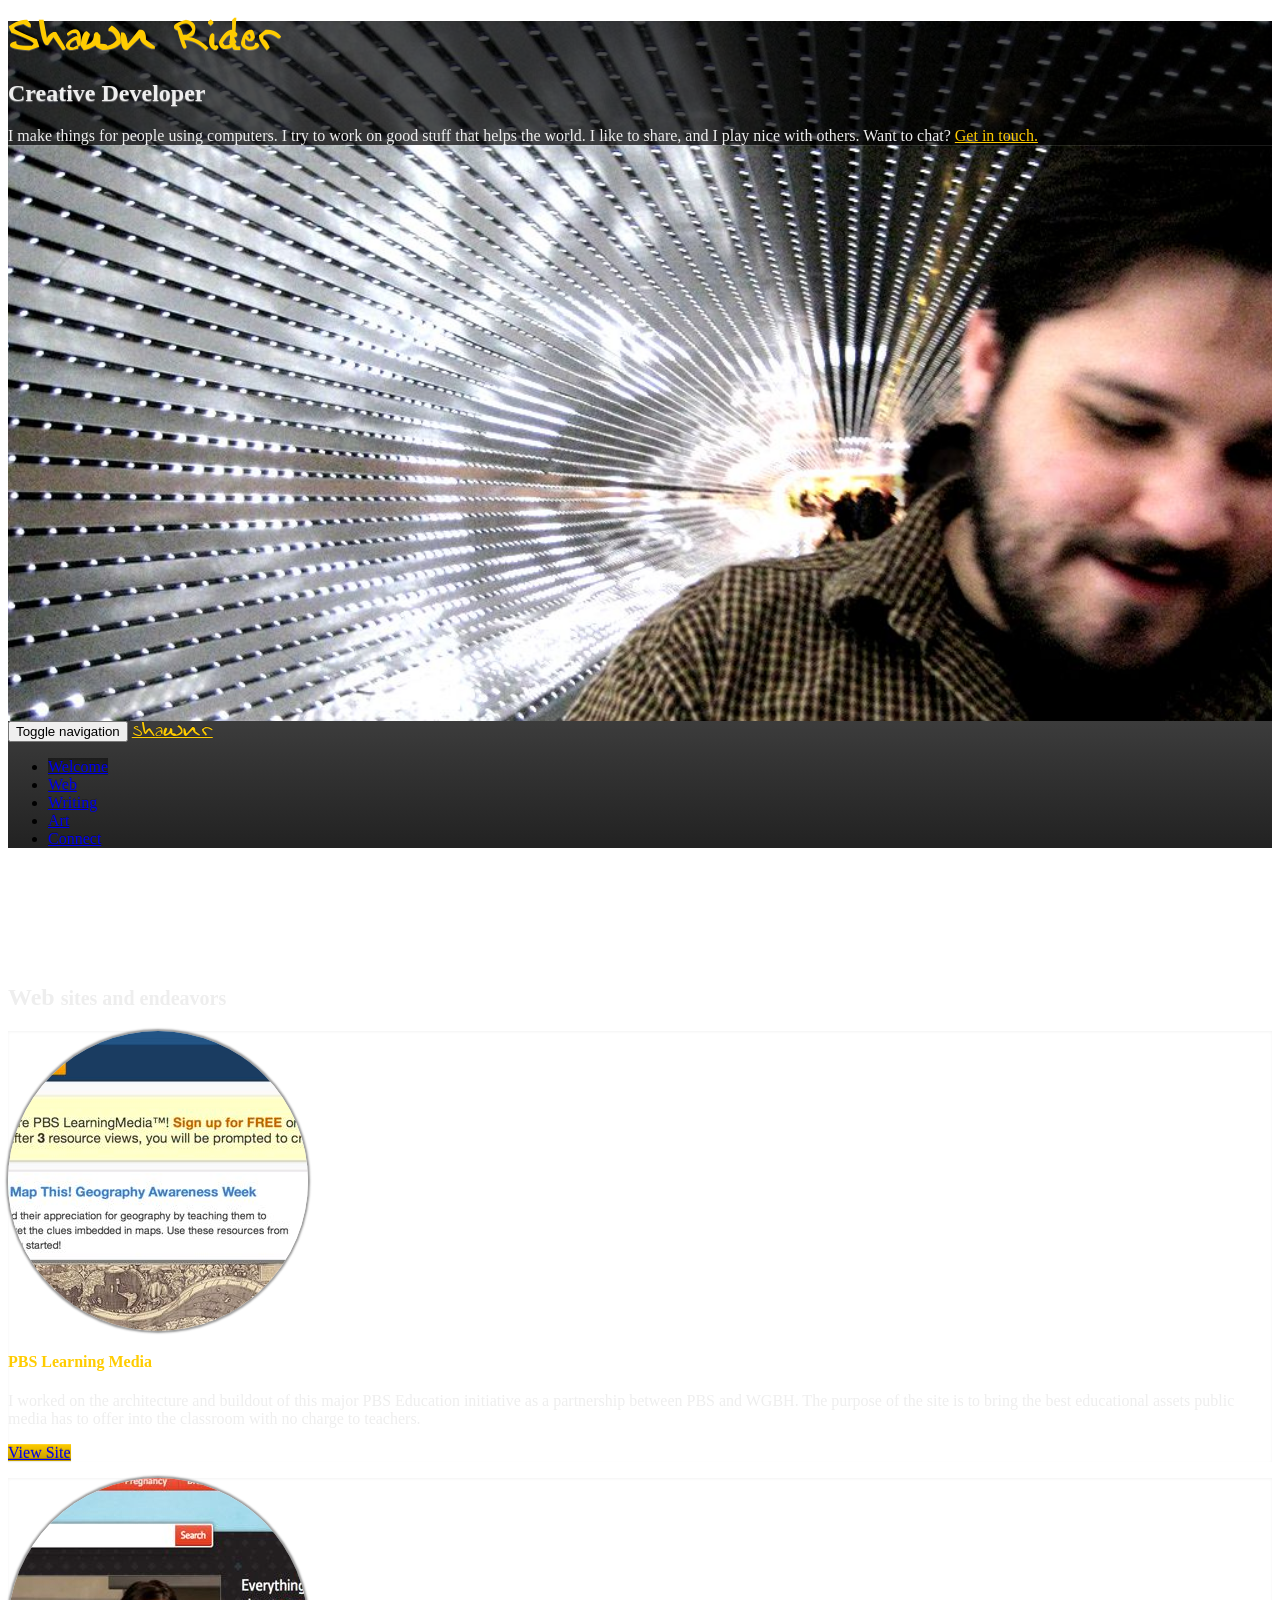
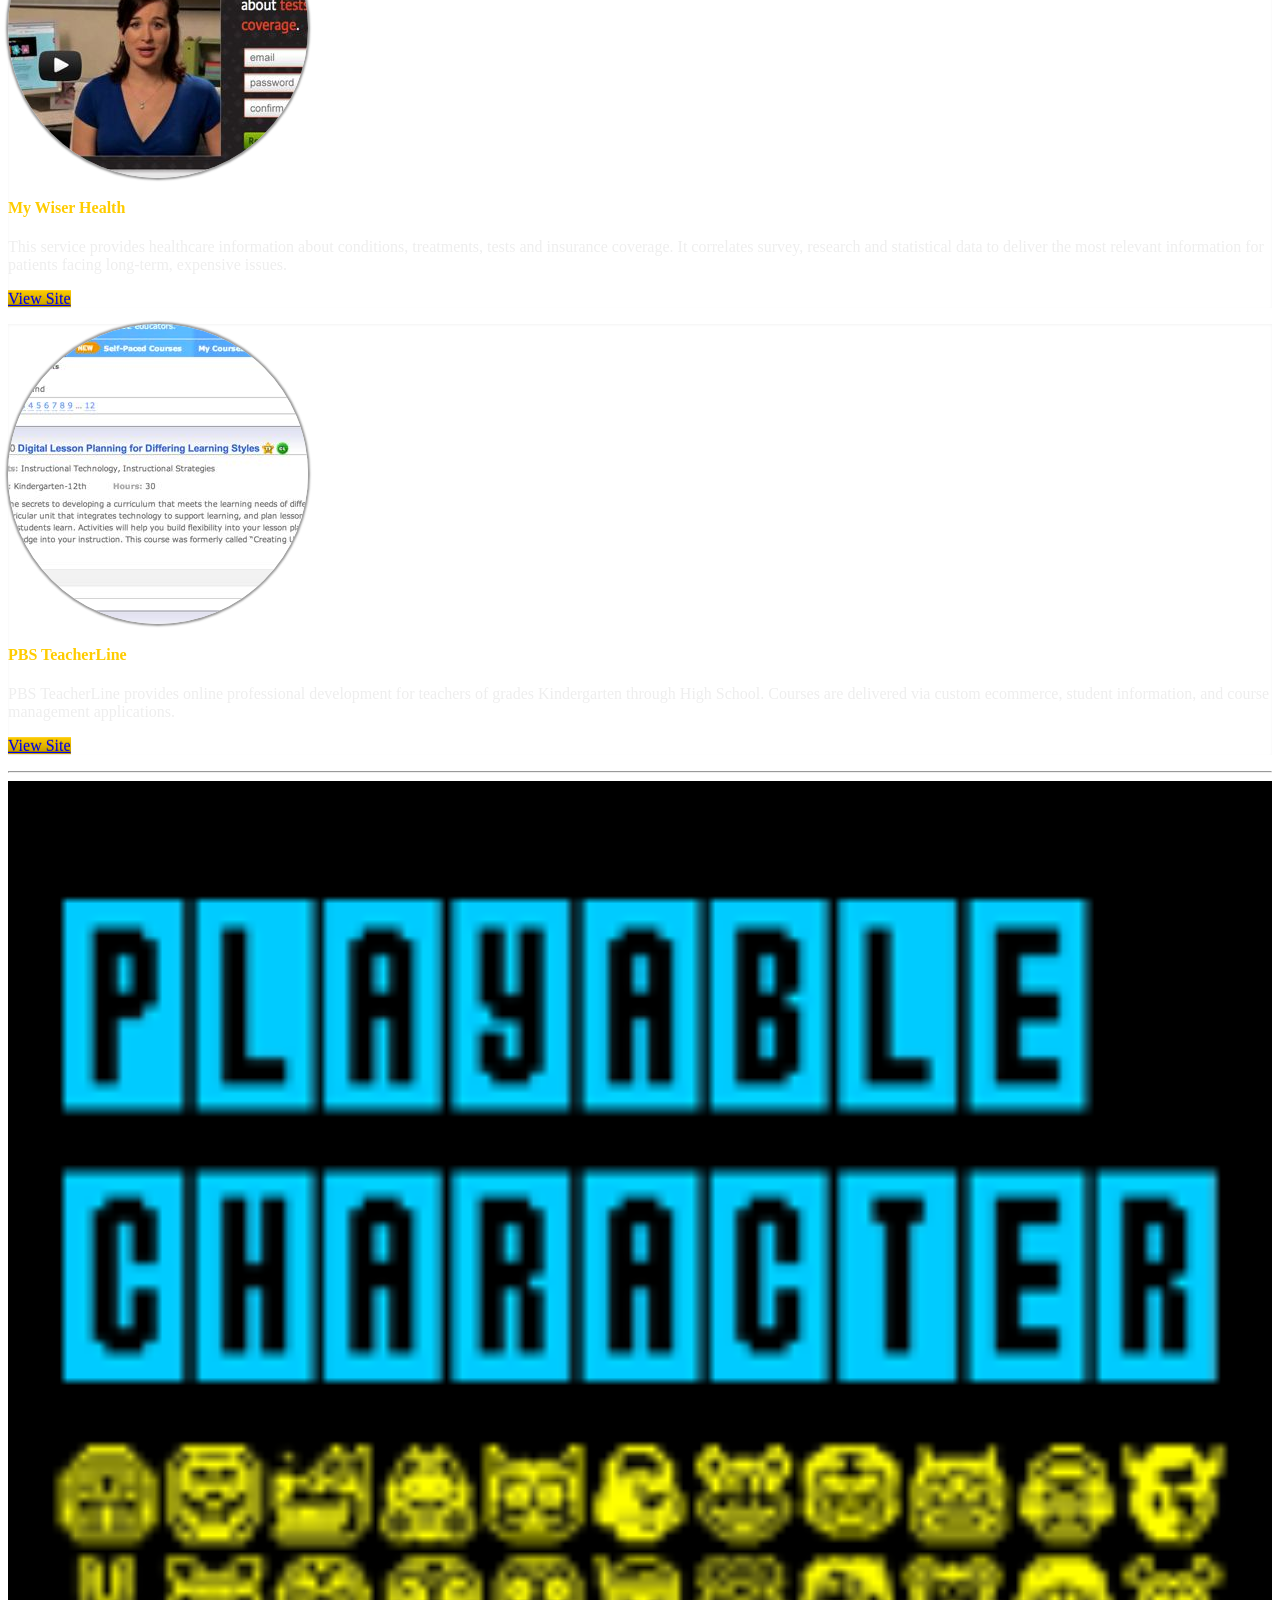
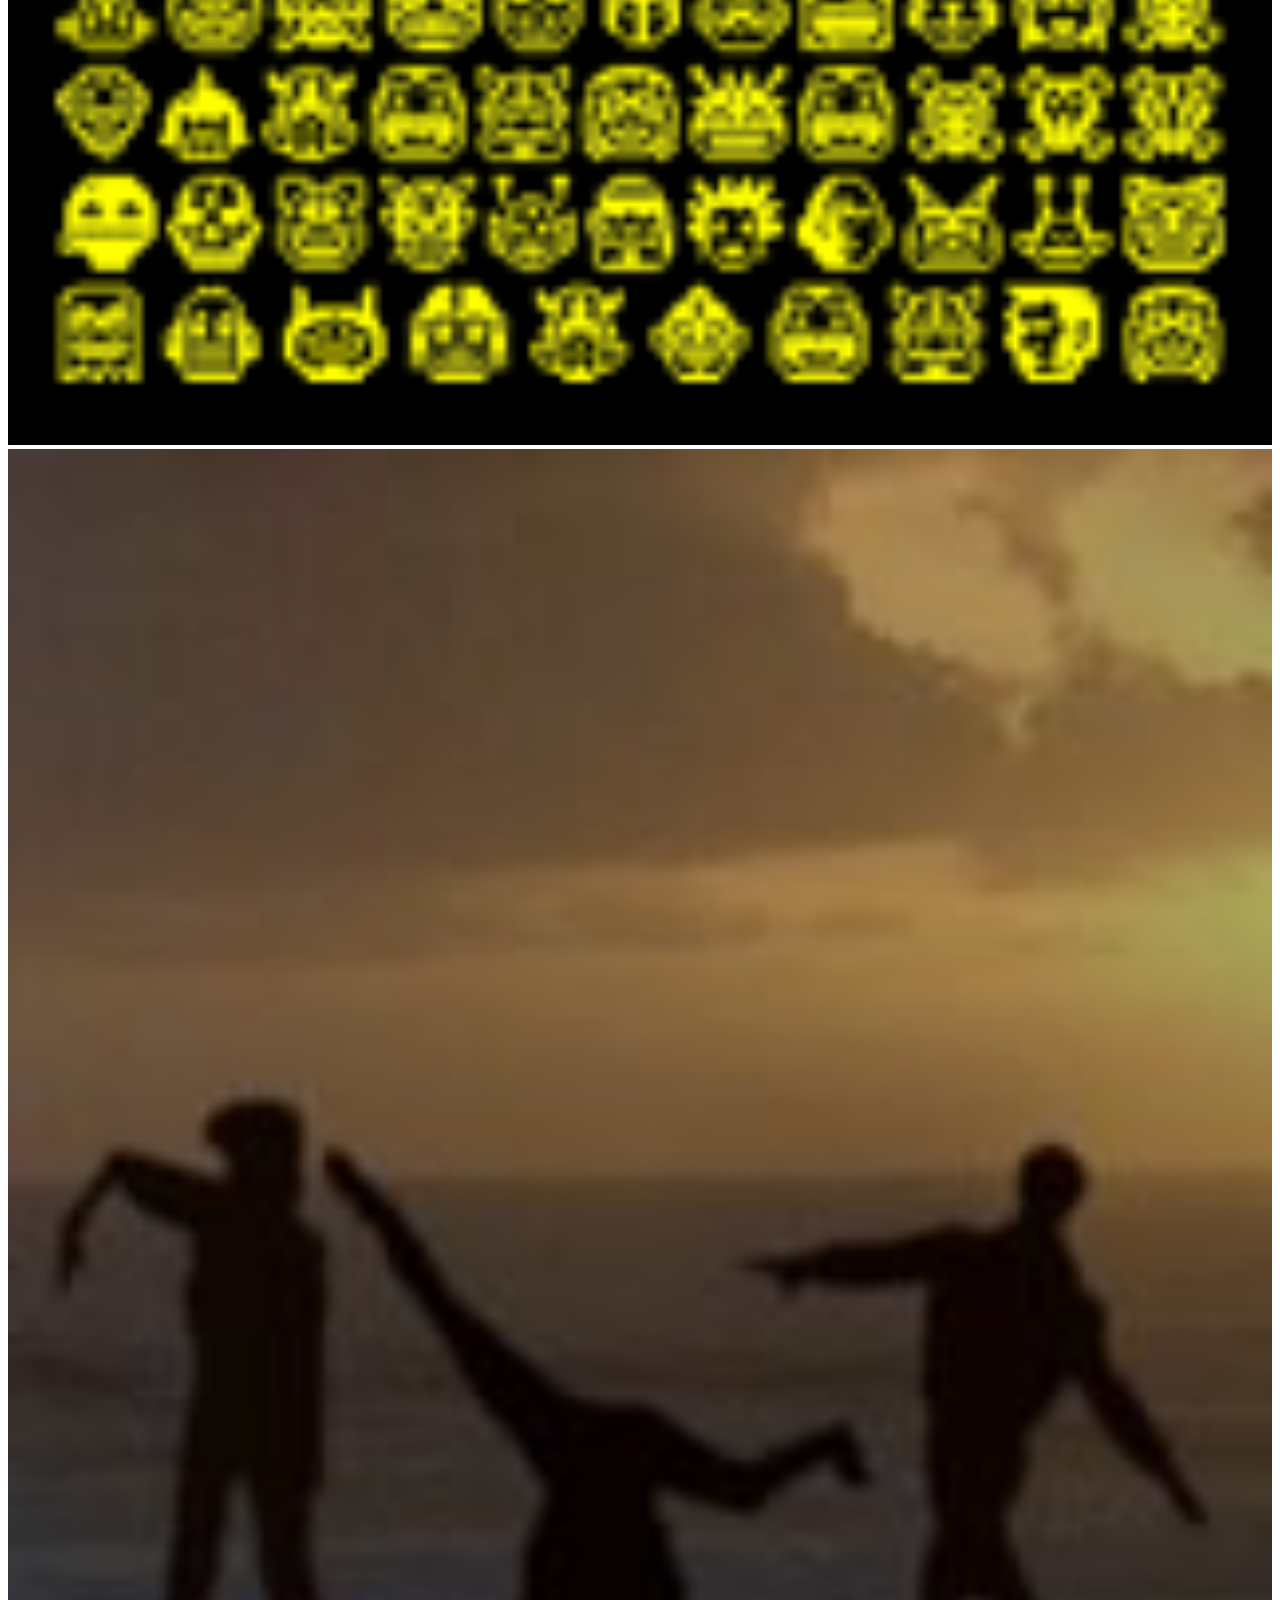
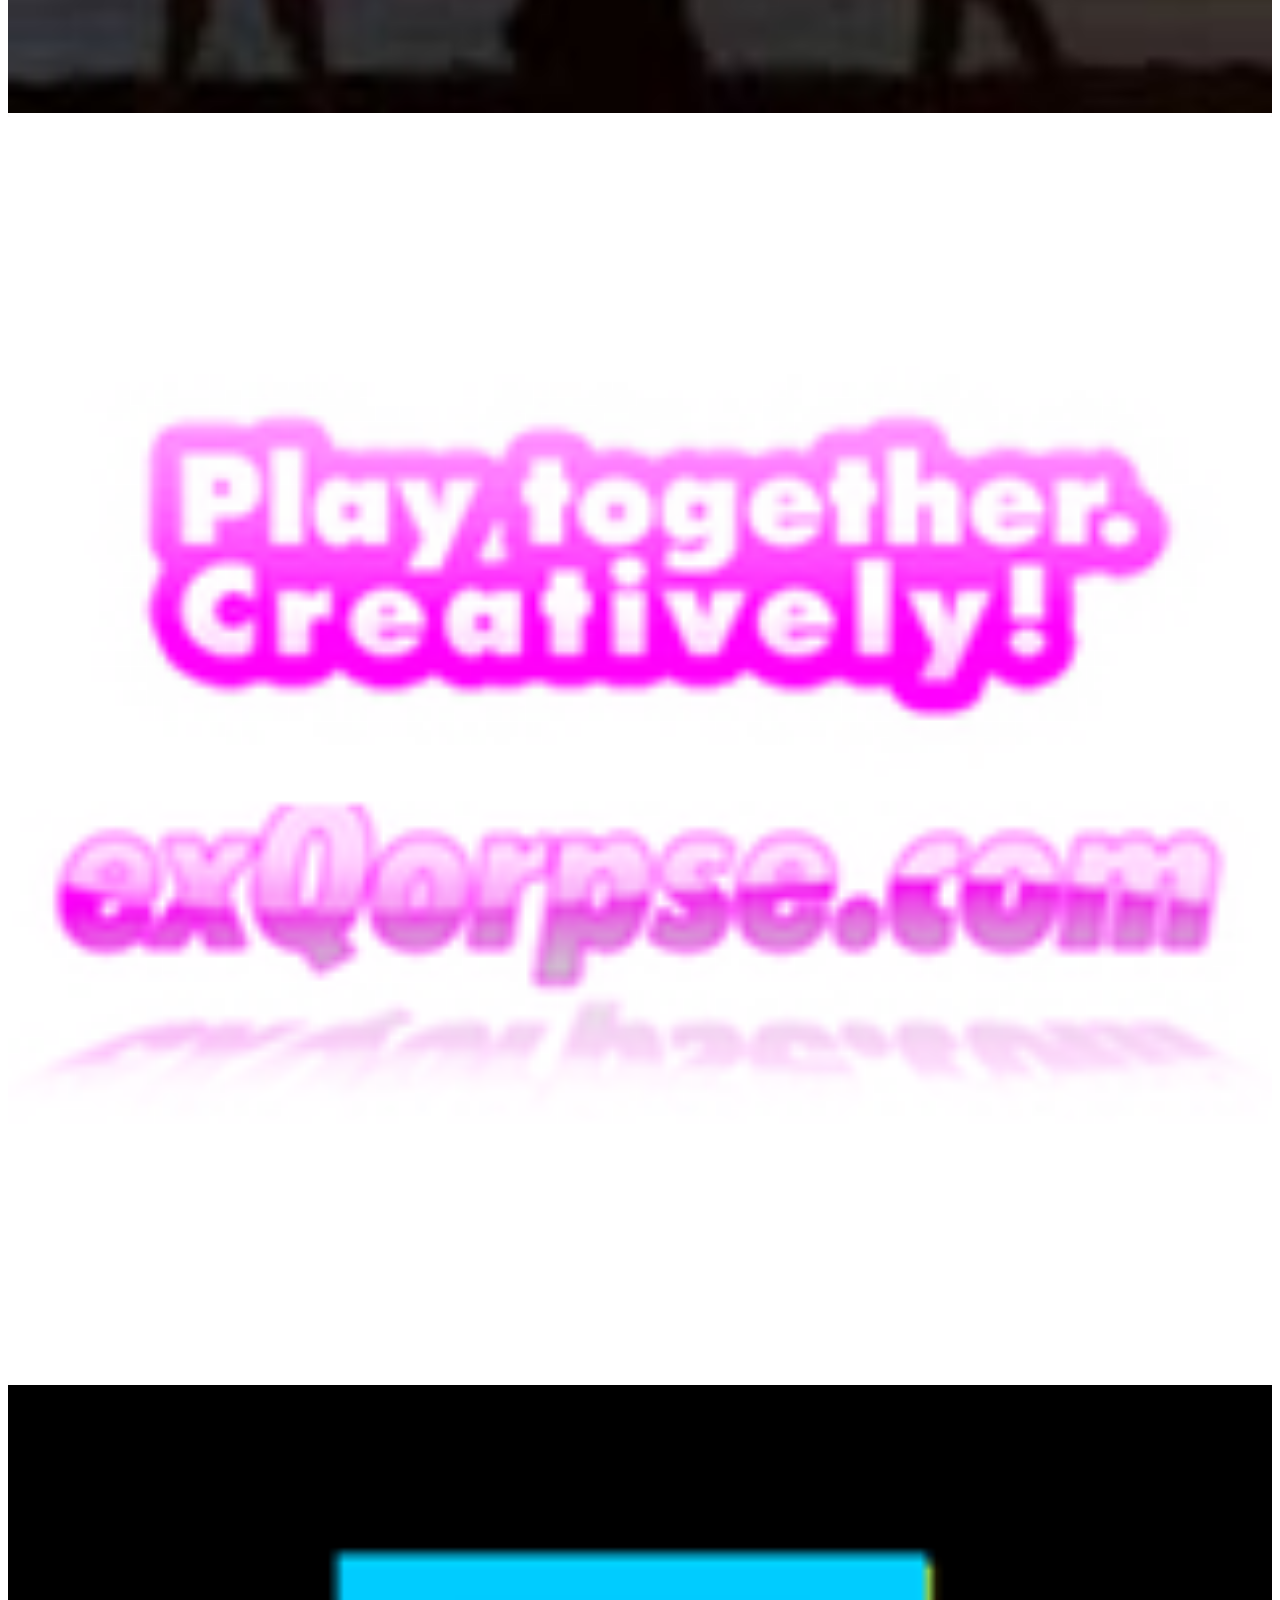
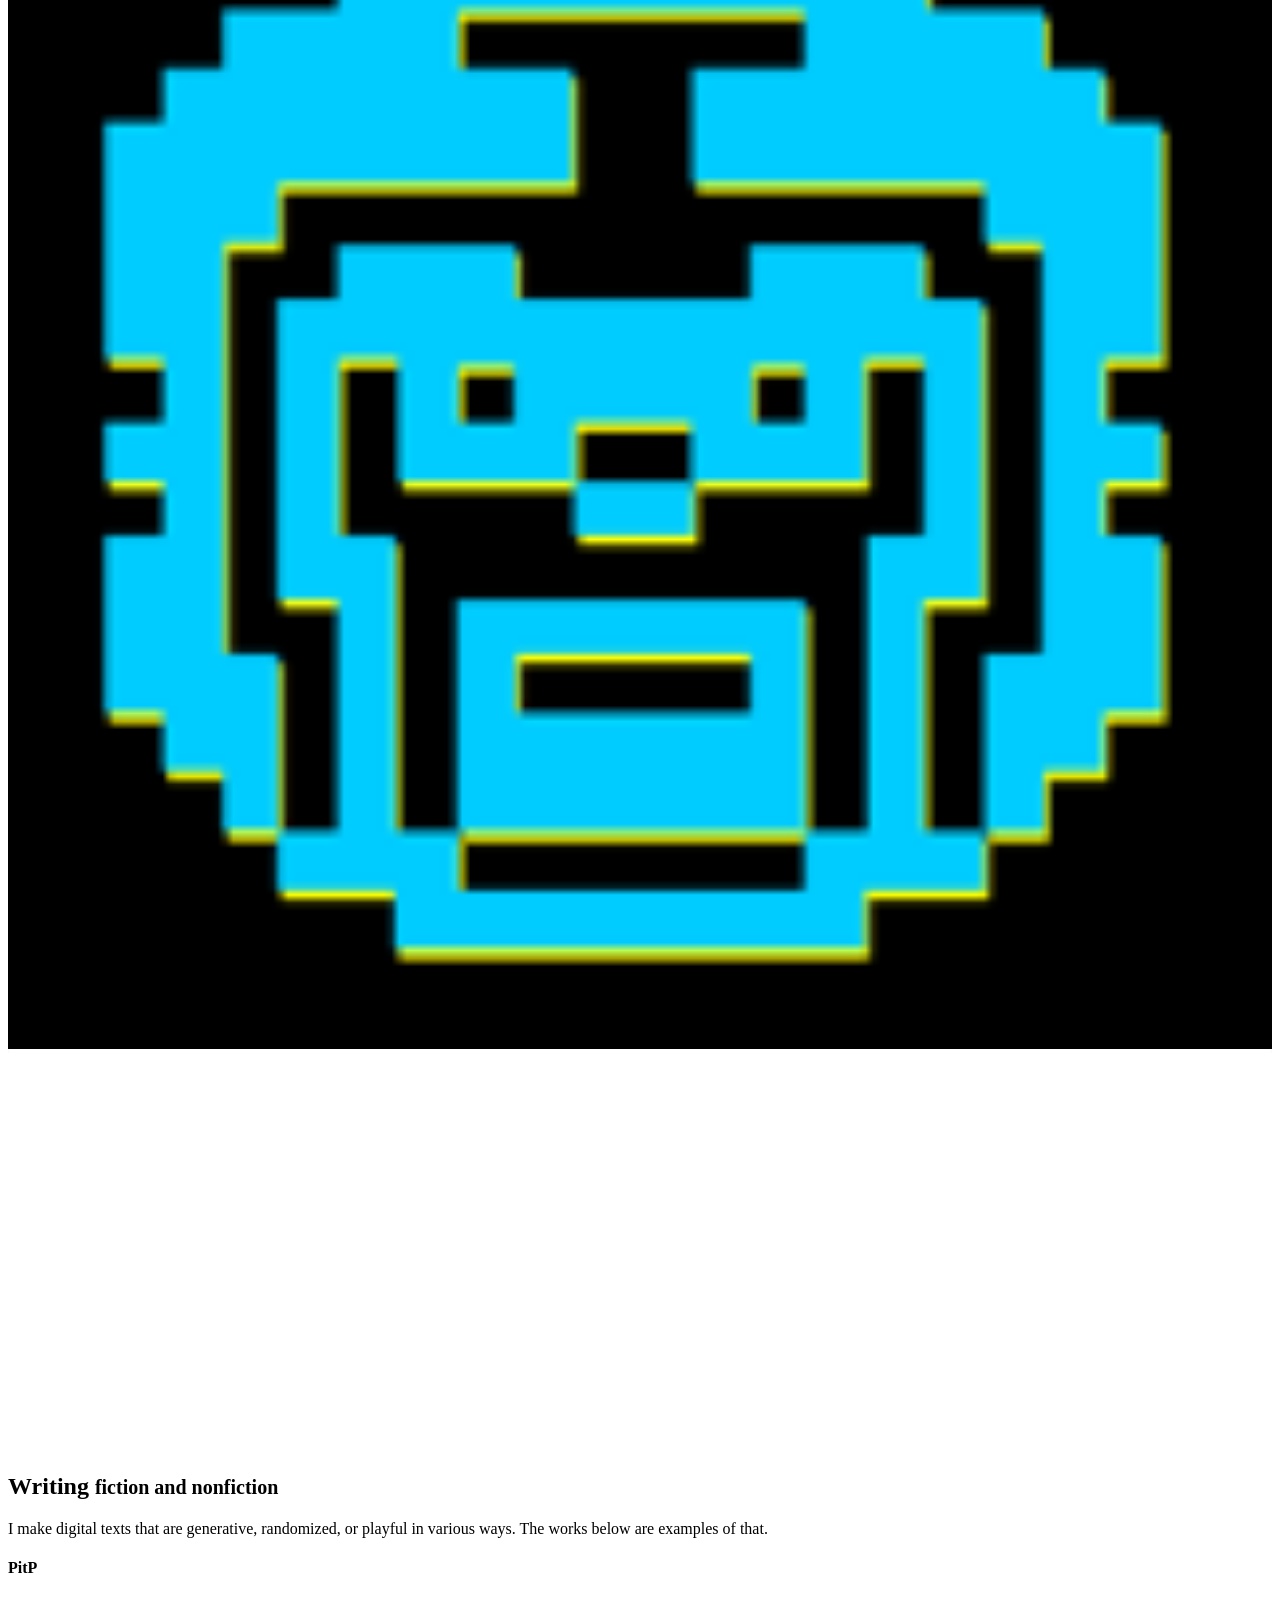
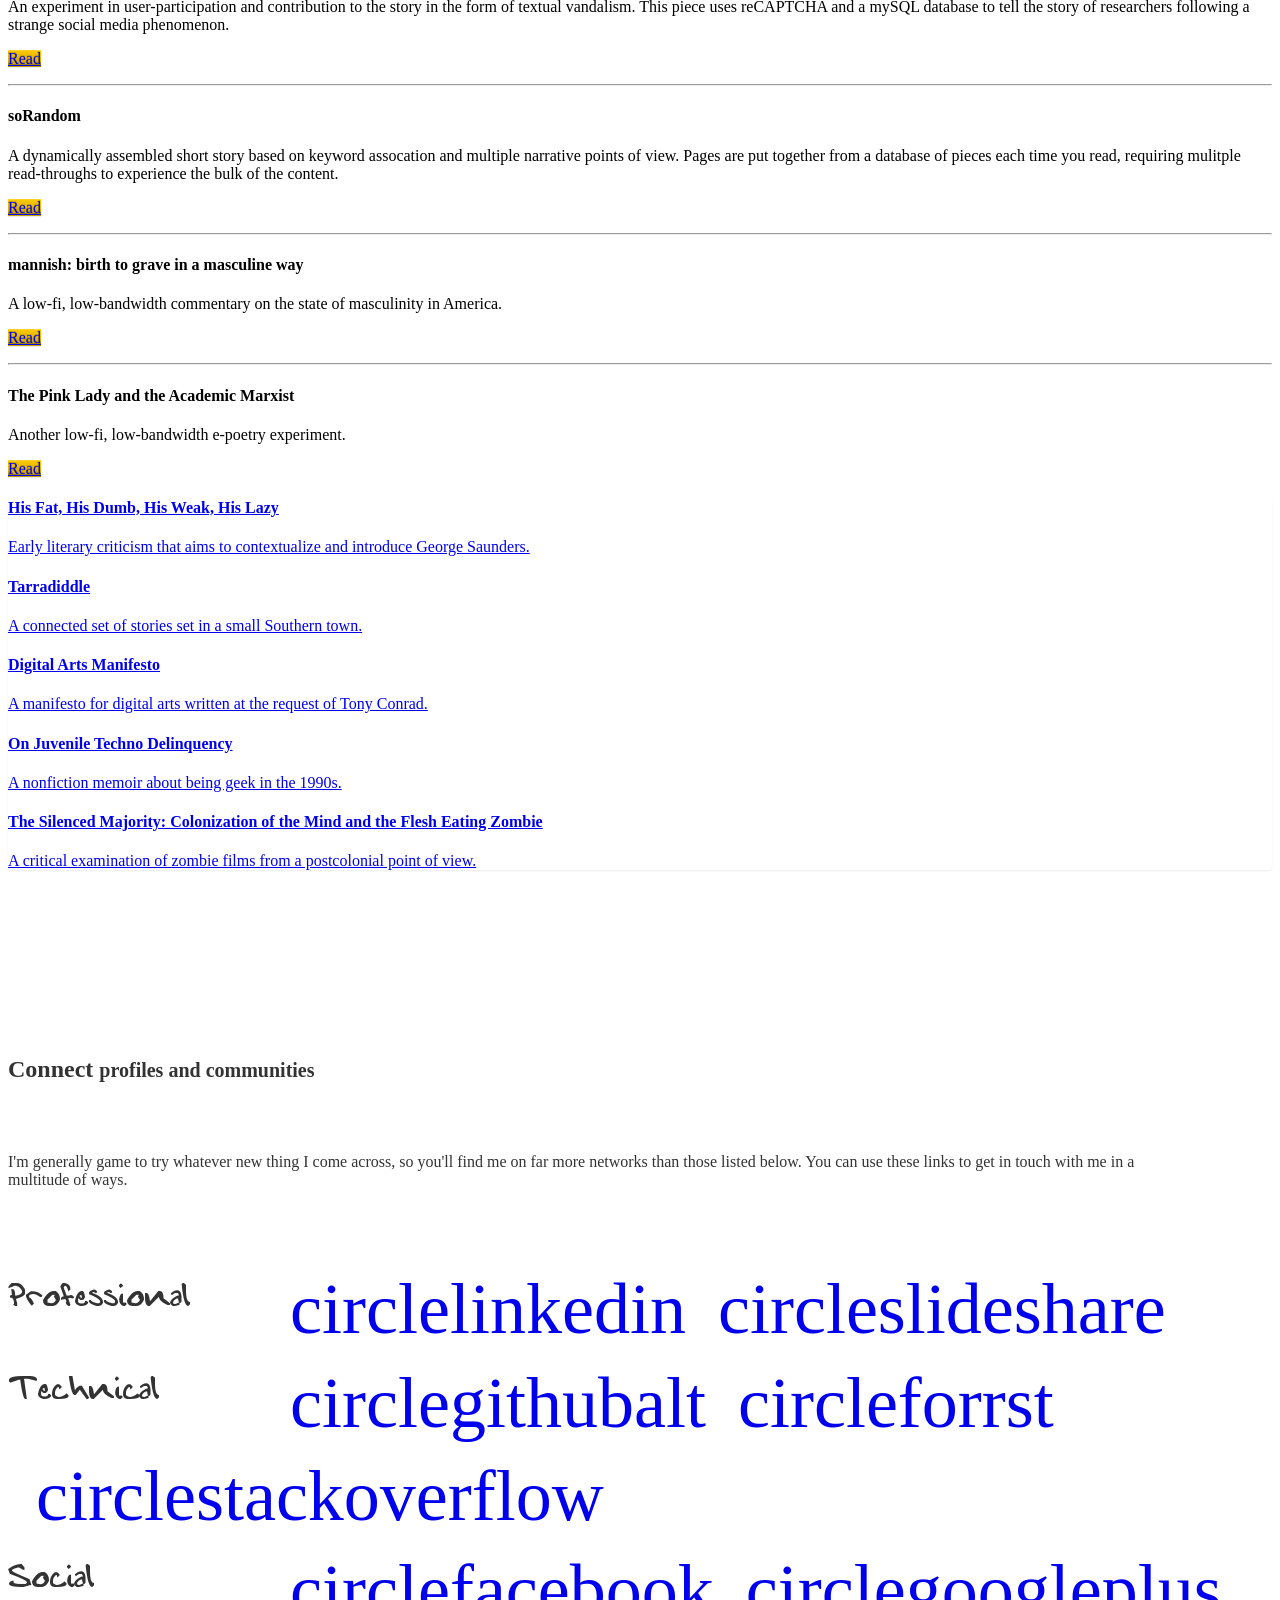
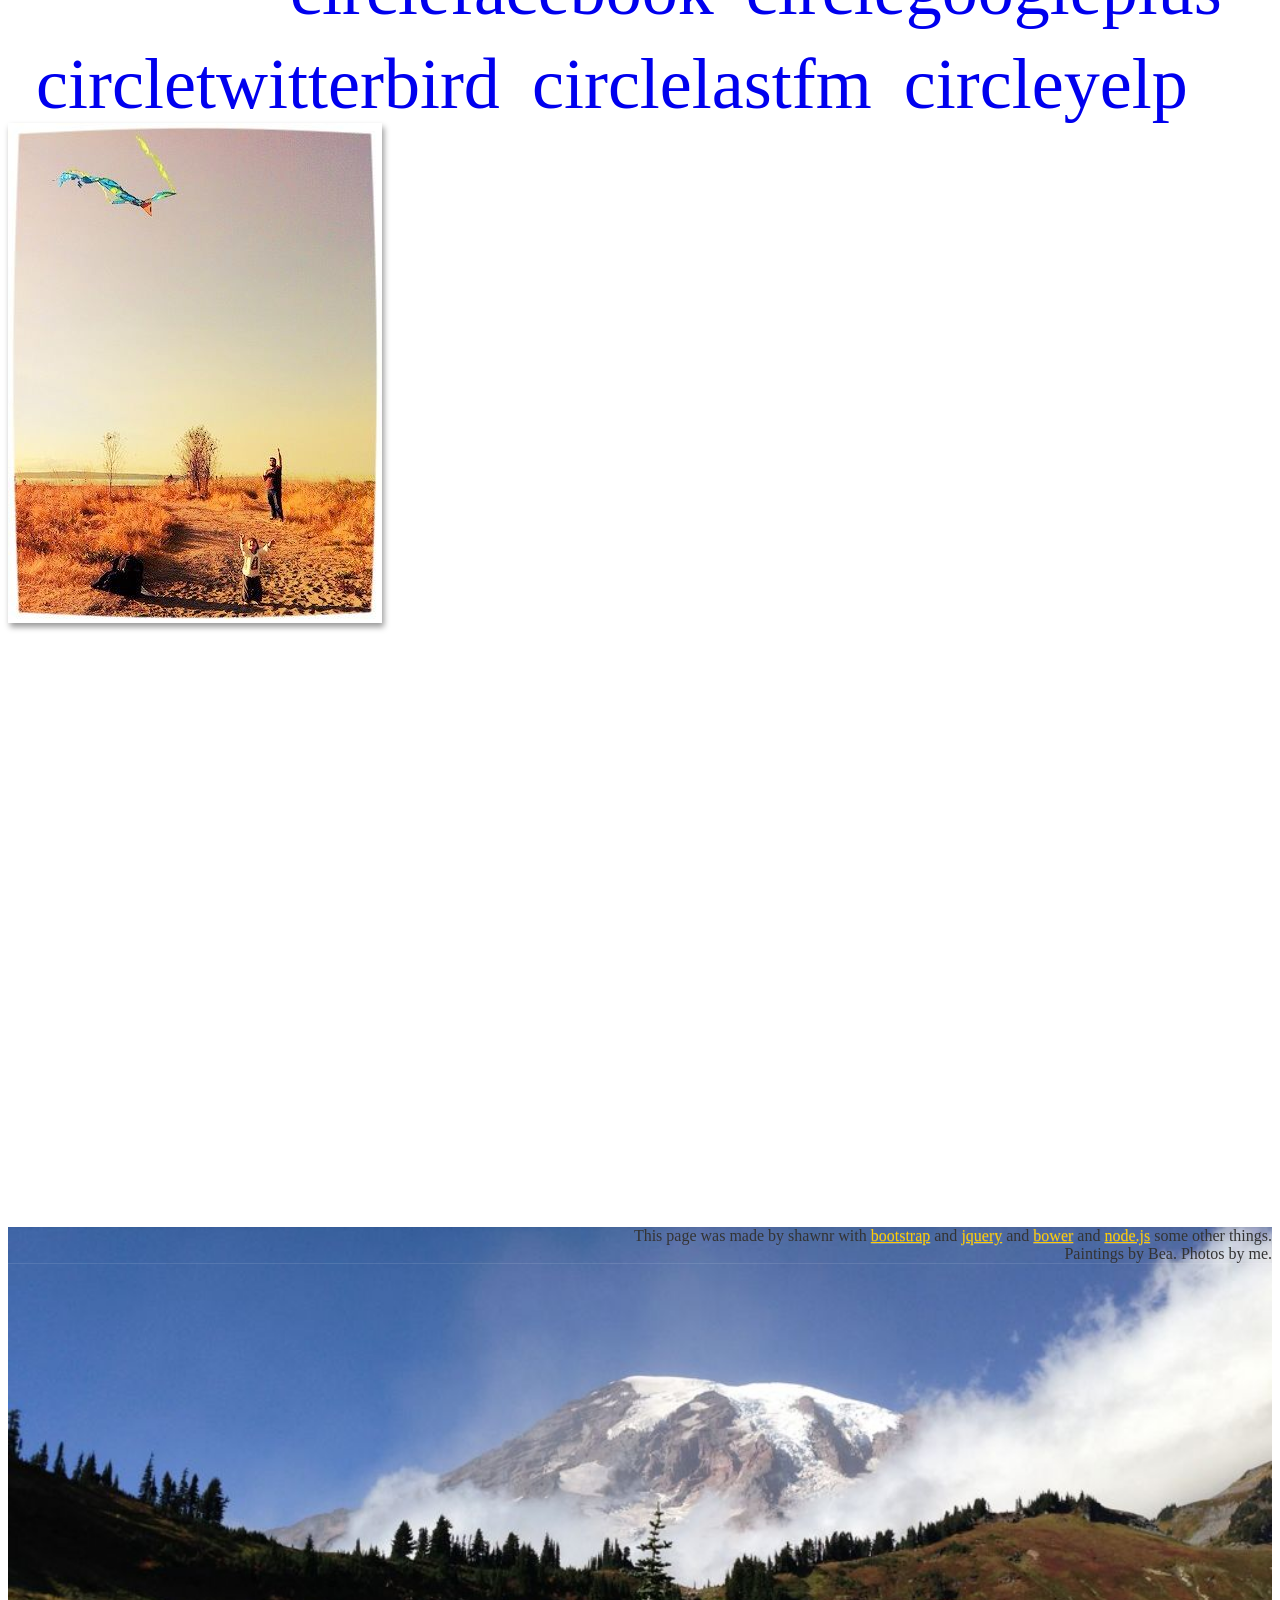
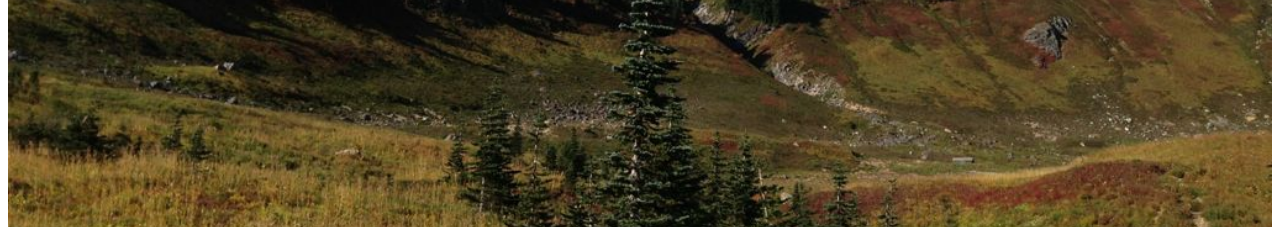
==== commit fc29d109: "Updated photo well and styles. Change-Id: I734a7cb31905406c643c7056d02a1c6d7ffb6d2d" ====
--- a/index.html
+++ b/index.html
@@ -31,10 +31,15 @@
   <body data-spy="scroll" data-target="#homepage-nav">
     <div id="welcome" class="jumbotron photocard">
       <div class="container">
-        <div class="well">
-          <h1>Shawn Rider</h1>
-          <h2>Creative Developer</h2>
-          <p class="lead">I make things for people using computers. I try to work on good stuff that helps the world. I like to share, and I play nice with others. Want to chat? <a href="#network-presence">Get in touch.</a></p>
+        <div class="row">
+          <div class="col-md-6">
+            <div class="well">
+              <h1>Shawn Rider</h1>
+              <h2>Creative Developer</h2>
+              <p class="lead">I make things for people using computers. I try to work on good stuff that helps the world. I like to share, and I play nice with others. Want to chat? <a href="#network-presence">Get in touch.</a></p>
+            </div>
+          </div>
+          <div class="col-md-6"></div>
         </div>
       </div>
     </div>
@@ -192,25 +197,25 @@
         <div class="row">
           <div class="col-md-8">
             <p class="lead connect-statement">I'm generally game to try whatever new thing I come across, so you'll find me on far more networks than those listed below. You can use these links to get in touch with me in a multitude of ways.</p>
-            <div class="professional">
+            <div class="icon-row professional">
               <span class="network-category-label">Professional</span>
               <a class="social-icon" href="www.linkedin.com/in/shawnrider/">circlelinkedin</a>
               <a class="social-icon" href="http://www.slideshare.net/shawnrider/">circleslideshare</a>
               <!-- <a class="social-icon" href="TODO">circlemeetup</a> -->
             </div>
-           <div class="technical">
+           <div class="icon-row technical">
               <span class="network-category-label">Technical</span>
               <a class="social-icon" href="https://github.com/shawnr">circlegithubalt</a>
               <a class="social-icon" href="https://forrst.com/people/shawnr">circleforrst</a>
               <a class="social-icon" href="http://stackoverflow.com/users/86155/shawnr">circlestackoverflow</a>
             </div>
-            <div class="social">
+            <div class="icon-row social">
               <span class="network-category-label">Social</span>
               <a class="social-icon" href="http://facebook.com/shawnr/">circlefacebook</a>
-              <a class="social-icon" href="TODO">circlegoogleplus</a>
-              <a class="social-icon" href="TODO">circletwitterbird</a>
-              <a class="social-icon" href="TODO">circlelastfm</a>
-              <a class="social-icon" href="TODO">circleyelp</a>
+              <a class="social-icon" href="http://google.com/+ShawnRider5446">circlegoogleplus</a>
+              <a class="social-icon" href="http://twitter.com/shawnr/">circletwitterbird</a>
+              <a class="social-icon" href="http://www.last.fm/user/shawnrider">circlelastfm</a>
+              <a class="social-icon" href="http://shawnr.yelp.com">circleyelp</a>
             </div>
           </div>
           <div class="col-md-4">
--- a/shawnr2013.css
+++ b/shawnr2013.css
@@ -2,6 +2,20 @@
   font-family: 'shawnRegular';
   src: url('fonts/shawn.eot');
   src: url('fonts/shawn.eot') format('embedded-opentype'), url('fonts/shawn.woff') format('woff'), url('fonts/shawn.ttf') format('truetype'), url('fonts/shawn.svg#shawnRegular') format('svg');
+}
+@font-face {
+  font-family: 'Mono Social Icons Font';
+  src: url('fonts/MonoSocialIconsFont-1.10.eot');
+  src: url('fonts/MonoSocialIconsFont-1.10.eot?#iefix') format('embedded-opentype'), url('fonts/MonoSocialIconsFont-1.10.woff') format('woff'), url('fonts/MonoSocialIconsFont-1.10.ttf') format('truetype'), url('fonts/MonoSocialIconsFont-1.10.svg#MonoSocialIconsFont') format('svg');
+  src: url('fonts/MonoSocialIconsFont-1.10.ttf') format('truetype');
+  font-weight: normal;
+  font-style: normal;
+}
+h1,
+h3,
+h5,
+.navbar-brand {
+  font-family: shawnRegular, "Helvetica Neue", Helvetica, Arial, sans-serif;
 }
 .btn-default,
 .btn-primary,
@@ -55,44 +69,44 @@
   border-color: #dbdbdb;
 }
 .btn-primary {
-  background-image: -webkit-gradient(linear, left 0%, left 100%, from(#428bca), to(#2d6ca2));
-  background-image: -webkit-linear-gradient(top, #428bca 0%, #2d6ca2 100%);
-  background-image: -moz-linear-gradient(top, #428bca 0%, #2d6ca2 100%);
-  background-image: linear-gradient(to bottom, #428bca 0%, #2d6ca2 100%);
-  filter: progid:DXImageTransform.Microsoft.gradient(startColorstr='#ff428bca', endColorstr='#ff2d6ca2', GradientType=0);
-  filter: progid:DXImageTransform.Microsoft.gradient(enabled = false);
-  background-repeat: repeat-x;
-  border-color: #2b669a;
+  background-image: -webkit-gradient(linear, left 0%, left 100%, from(#ffcc00), to(#c29b00));
+  background-image: -webkit-linear-gradient(top, #ffcc00 0%, #c29b00 100%);
+  background-image: -moz-linear-gradient(top, #ffcc00 0%, #c29b00 100%);
+  background-image: linear-gradient(to bottom, #ffcc00 0%, #c29b00 100%);
+  filter: progid:DXImageTransform.Microsoft.gradient(startColorstr='#ffffcc00', endColorstr='#ffc29b00', GradientType=0);
+  filter: progid:DXImageTransform.Microsoft.gradient(enabled = false);
+  background-repeat: repeat-x;
+  border-color: #b89300;
 }
 .btn-primary:hover,
 .btn-primary:focus {
-  background-color: #2d6ca2;
+  background-color: #c29b00;
   background-position: 0 -15px;
 }
 .btn-primary:active,
 .btn-primary.active {
-  background-color: #2d6ca2;
-  border-color: #2b669a;
+  background-color: #c29b00;
+  border-color: #b89300;
 }
 .btn-success {
-  background-image: -webkit-gradient(linear, left 0%, left 100%, from(#5cb85c), to(#419641));
-  background-image: -webkit-linear-gradient(top, #5cb85c 0%, #419641 100%);
-  background-image: -moz-linear-gradient(top, #5cb85c 0%, #419641 100%);
-  background-image: linear-gradient(to bottom, #5cb85c 0%, #419641 100%);
-  filter: progid:DXImageTransform.Microsoft.gradient(startColorstr='#ff5cb85c', endColorstr='#ff419641', GradientType=0);
-  filter: progid:DXImageTransform.Microsoft.gradient(enabled = false);
-  background-repeat: repeat-x;
-  border-color: #3e8f3e;
+  background-image: -webkit-gradient(linear, left 0%, left 100%, from(#339900), to(#1f5c00));
+  background-image: -webkit-linear-gradient(top, #339900 0%, #1f5c00 100%);
+  background-image: -moz-linear-gradient(top, #339900 0%, #1f5c00 100%);
+  background-image: linear-gradient(to bottom, #339900 0%, #1f5c00 100%);
+  filter: progid:DXImageTransform.Microsoft.gradient(startColorstr='#ff339900', endColorstr='#ff1f5c00', GradientType=0);
+  filter: progid:DXImageTransform.Microsoft.gradient(enabled = false);
+  background-repeat: repeat-x;
+  border-color: #1b5200;
 }
 .btn-success:hover,
 .btn-success:focus {
-  background-color: #419641;
+  background-color: #1f5c00;
   background-position: 0 -15px;
 }
 .btn-success:active,
 .btn-success.active {
-  background-color: #419641;
-  border-color: #3e8f3e;
+  background-color: #1f5c00;
+  border-color: #1b5200;
 }
 .btn-warning {
   background-image: -webkit-gradient(linear, left 0%, left 100%, from(#f0ad4e), to(#eb9316));
@@ -172,13 +186,13 @@
 .dropdown-menu > .active > a,
 .dropdown-menu > .active > a:hover,
 .dropdown-menu > .active > a:focus {
-  background-image: -webkit-gradient(linear, left 0%, left 100%, from(#428bca), to(#357ebd));
-  background-image: -webkit-linear-gradient(top, #428bca 0%, #357ebd 100%);
-  background-image: -moz-linear-gradient(top, #428bca 0%, #357ebd 100%);
-  background-image: linear-gradient(to bottom, #428bca 0%, #357ebd 100%);
-  background-repeat: repeat-x;
-  filter: progid:DXImageTransform.Microsoft.gradient(startColorstr='#ff428bca', endColorstr='#ff357ebd', GradientType=0);
-  background-color: #357ebd;
+  background-image: -webkit-gradient(linear, left 0%, left 100%, from(#ffcc00), to(#e6b800));
+  background-image: -webkit-linear-gradient(top, #ffcc00 0%, #e6b800 100%);
+  background-image: -moz-linear-gradient(top, #ffcc00 0%, #e6b800 100%);
+  background-image: linear-gradient(to bottom, #ffcc00 0%, #e6b800 100%);
+  background-repeat: repeat-x;
+  filter: progid:DXImageTransform.Microsoft.gradient(startColorstr='#ffffcc00', endColorstr='#ffe6b800', GradientType=0);
+  background-color: #e6b800;
 }
 .navbar-default {
   background-image: -webkit-gradient(linear, left 0%, left 100%, from(#ffffff), to(#f8f8f8));
@@ -284,20 +298,20 @@
   filter: progid:DXImageTransform.Microsoft.gradient(startColorstr='#ffebebeb', endColorstr='#fff5f5f5', GradientType=0);
 }
 .progress-bar {
-  background-image: -webkit-gradient(linear, left 0%, left 100%, from(#428bca), to(#3071a9));
-  background-image: -webkit-linear-gradient(top, #428bca 0%, #3071a9 100%);
-  background-image: -moz-linear-gradient(top, #428bca 0%, #3071a9 100%);
-  background-image: linear-gradient(to bottom, #428bca 0%, #3071a9 100%);
-  background-repeat: repeat-x;
-  filter: progid:DXImageTransform.Microsoft.gradient(startColorstr='#ff428bca', endColorstr='#ff3071a9', GradientType=0);
+  background-image: -webkit-gradient(linear, left 0%, left 100%, from(#ffcc00), to(#cca300));
+  background-image: -webkit-linear-gradient(top, #ffcc00 0%, #cca300 100%);
+  background-image: -moz-linear-gradient(top, #ffcc00 0%, #cca300 100%);
+  background-image: linear-gradient(to bottom, #ffcc00 0%, #cca300 100%);
+  background-repeat: repeat-x;
+  filter: progid:DXImageTransform.Microsoft.gradient(startColorstr='#ffffcc00', endColorstr='#ffcca300', GradientType=0);
 }
 .progress-bar-success {
-  background-image: -webkit-gradient(linear, left 0%, left 100%, from(#5cb85c), to(#449d44));
-  background-image: -webkit-linear-gradient(top, #5cb85c 0%, #449d44 100%);
-  background-image: -moz-linear-gradient(top, #5cb85c 0%, #449d44 100%);
-  background-image: linear-gradient(to bottom, #5cb85c 0%, #449d44 100%);
-  background-repeat: repeat-x;
-  filter: progid:DXImageTransform.Microsoft.gradient(startColorstr='#ff5cb85c', endColorstr='#ff449d44', GradientType=0);
+  background-image: -webkit-gradient(linear, left 0%, left 100%, from(#339900), to(#226600));
+  background-image: -webkit-linear-gradient(top, #339900 0%, #226600 100%);
+  background-image: -moz-linear-gradient(top, #339900 0%, #226600 100%);
+  background-image: linear-gradient(to bottom, #339900 0%, #226600 100%);
+  background-repeat: repeat-x;
+  filter: progid:DXImageTransform.Microsoft.gradient(startColorstr='#ff339900', endColorstr='#ff226600', GradientType=0);
 }
 .progress-bar-info {
   background-image: -webkit-gradient(linear, left 0%, left 100%, from(#5bc0de), to(#31b0d5));
@@ -331,14 +345,14 @@
 .list-group-item.active,
 .list-group-item.active:hover,
 .list-group-item.active:focus {
-  text-shadow: 0 -1px 0 #3071a9;
-  background-image: -webkit-gradient(linear, left 0%, left 100%, from(#428bca), to(#3278b3));
-  background-image: -webkit-linear-gradient(top, #428bca 0%, #3278b3 100%);
-  background-image: -moz-linear-gradient(top, #428bca 0%, #3278b3 100%);
-  background-image: linear-gradient(to bottom, #428bca 0%, #3278b3 100%);
-  background-repeat: repeat-x;
-  filter: progid:DXImageTransform.Microsoft.gradient(startColorstr='#ff428bca', endColorstr='#ff3278b3', GradientType=0);
-  border-color: #3278b3;
+  text-shadow: 0 -1px 0 #cca300;
+  background-image: -webkit-gradient(linear, left 0%, left 100%, from(#ffcc00), to(#d9ad00));
+  background-image: -webkit-linear-gradient(top, #ffcc00 0%, #d9ad00 100%);
+  background-image: -moz-linear-gradient(top, #ffcc00 0%, #d9ad00 100%);
+  background-image: linear-gradient(to bottom, #ffcc00 0%, #d9ad00 100%);
+  background-repeat: repeat-x;
+  filter: progid:DXImageTransform.Microsoft.gradient(startColorstr='#ffffcc00', endColorstr='#ffd9ad00', GradientType=0);
+  border-color: #d9ad00;
 }
 .panel {
   -webkit-box-shadow: 0 1px 2px rgba(0, 0, 0, 0.05);
@@ -353,12 +367,12 @@
   filter: progid:DXImageTransform.Microsoft.gradient(startColorstr='#fff5f5f5', endColorstr='#ffe8e8e8', GradientType=0);
 }
 .panel-primary > .panel-heading {
-  background-image: -webkit-gradient(linear, left 0%, left 100%, from(#428bca), to(#357ebd));
-  background-image: -webkit-linear-gradient(top, #428bca 0%, #357ebd 100%);
-  background-image: -moz-linear-gradient(top, #428bca 0%, #357ebd 100%);
-  background-image: linear-gradient(to bottom, #428bca 0%, #357ebd 100%);
-  background-repeat: repeat-x;
-  filter: progid:DXImageTransform.Microsoft.gradient(startColorstr='#ff428bca', endColorstr='#ff357ebd', GradientType=0);
+  background-image: -webkit-gradient(linear, left 0%, left 100%, from(#ffcc00), to(#e6b800));
+  background-image: -webkit-linear-gradient(top, #ffcc00 0%, #e6b800 100%);
+  background-image: -moz-linear-gradient(top, #ffcc00 0%, #e6b800 100%);
+  background-image: linear-gradient(to bottom, #ffcc00 0%, #e6b800 100%);
+  background-repeat: repeat-x;
+  filter: progid:DXImageTransform.Microsoft.gradient(startColorstr='#ffffcc00', endColorstr='#ffe6b800', GradientType=0);
 }
 .panel-success > .panel-heading {
   background-image: -webkit-gradient(linear, left 0%, left 100%, from(#dff0d8), to(#d0e9c6));
@@ -403,3 +417,221 @@
   -webkit-box-shadow: inset 0 1px 3px rgba(0, 0, 0, 0.05), 0 1px 0 rgba(255, 255, 255, 0.1);
   box-shadow: inset 0 1px 3px rgba(0, 0, 0, 0.05), 0 1px 0 rgba(255, 255, 255, 0.1);
 }
+h1,
+h2,
+h3,
+h4,
+h5,
+h6 {
+  text-shadow: 0 -1px 0 rgba(0, 0, 0, 0.6);
+  text-shadow: 0 1px 1px rgba(255, 255, 255, 0.4);
+}
+h1 small,
+h2 small,
+h3 small,
+h4 small,
+h5 small,
+h6 small {
+  text-shadow: 0 1px 1px rgba(255, 255, 255, 0.2);
+}
+.affix-top {
+  position: relative;
+  margin-bottom: 0;
+}
+.affix {
+  top: 0;
+  position: fixed;
+  min-width: 100%;
+}
+.navbar-inverse a.navbar-brand {
+  color: #ffcc00;
+  text-shadow: 0 -1px 0 rgba(0, 0, 0, 0.2);
+}
+.photocard {
+  height: 700px;
+  margin-bottom: 0;
+  background: url(img/shawn_tunnel.jpg) no-repeat center center fixed;
+  -webkit-background-size: cover;
+  -moz-background-size: cover;
+  -o-background-size: cover;
+  background-size: cover;
+}
+.photocard .well {
+  color: #eeeeee;
+  background-color: rgba(0, 0, 0, 0.7);
+  background-image: none;
+  border-color: #222222;
+}
+.photocard .well h1 {
+  color: #ffcc00;
+  text-shadow: 0 -1px 0 rgba(0, 0, 0, 0.2);
+  text-shadow: 0 1px 0 rgba(255, 255, 255, 0.2);
+}
+.photocard .well a {
+  color: #ffcc00;
+  text-shadow: 0 1px 0 rgba(0, 0, 0, 0.2);
+}
+#web {
+  min-height: 400px;
+  padding: 100px 0;
+  background-color: #333333;
+  background: url(img/txtr/tweed.png) repeat center center scroll;
+  color: #eeeeee;
+}
+#web h2 {
+  color: #eeeeee;
+}
+#web h4 {
+  color: #ffcc00;
+}
+#web .well {
+  background: none;
+  background-color: rgba(255, 255, 255, 0.2);
+  border-color: #222222;
+  height: 100%;
+}
+#web .well .project-screenshot {
+  width: 100%;
+  height: auto;
+}
+#web .well .sm-project-screenshot {
+  width: 100%;
+  height: auto;
+}
+#web .well .project-thumb {
+  width: 300px;
+  height: 300px;
+  border-top-right-radius: 150px;
+  border-top-left-radius: 150px;
+  border-bottom-right-radius: 150px;
+  border-bottom-left-radius: 150px;
+  -webkit-box-shadow: 0 0 2px 2px rgba(0, 0, 0, 0.4);
+  box-shadow: 0 0 2px 2px rgba(0, 0, 0, 0.4);
+}
+#web .well .pbslm {
+  background: url(img/tearsheets/thumbs/pbslm.jpg) no-repeat center center scroll;
+}
+#web .well .wiser {
+  background: url(img/tearsheets/thumbs/wiser.jpg) no-repeat center center scroll;
+}
+#web .well .pbstl {
+  background: url(img/tearsheets/thumbs/pbstl.jpg) no-repeat center center scroll;
+}
+#writing {
+  min-height: 1000px;
+  padding-bottom: 50px;
+}
+#writing .skyline {
+  height: 300px;
+  background: url(img/seattle_skyline.jpg) no-repeat center center fixed;
+  -webkit-background-size: cover;
+  -moz-background-size: cover;
+  -o-background-size: cover;
+  background-size: cover;
+}
+#art {
+  min-height: 1000px;
+}
+#art .watercolor {
+  height: 200px;
+  background: url(img/watercolor.jpg) no-repeat center center fixed;
+  -webkit-background-size: cover;
+  -moz-background-size: cover;
+  -o-background-size: cover;
+  background-size: cover;
+}
+#network-presence {
+  min-height: 1000px;
+  background: url(img/txtr/fabric_plaid.png) repeat center center scroll;
+  color: #333333;
+}
+#network-presence .fingerpaint {
+  height: 100px;
+  background: url(img/fingerpaint.jpg) no-repeat center center fixed;
+  -webkit-background-size: cover;
+  -moz-background-size: cover;
+  -o-background-size: cover;
+  background-size: cover;
+}
+#network-presence .connect-statement {
+  padding: 50px 100px 50px 0;
+}
+#network-presence .contact-footer {
+  height: 600px;
+  background: url(img/mt_rainier.jpg) no-repeat center center scroll;
+  -webkit-background-size: cover;
+  -moz-background-size: cover;
+  -o-background-size: cover;
+  background-size: cover;
+}
+#network-presence .contact-footer .well {
+  background: none;
+  border: none;
+  margin-top: 500px;
+  text-align: right;
+}
+#network-presence .contact-footer .well a {
+  color: #ffcc00;
+  text-shadow: 0 -1px 0 rgba(0, 0, 0, 0.4);
+  text-shadow: 0 1px 0 rgba(255, 255, 255, 0.2);
+}
+#network-presence a.social-icon {
+  text-shadow: -2px -2px 4px rgba(255, 255, 255, 0.4);
+  text-shadow: 1px 1px 2px rgba(0, 0, 0, 0.2);
+}
+#network-presence a.social-icon:hover,
+#network-presence a.social-icon:active,
+#network-presence a.social-icon:link,
+#network-presence a.social-icon:visited {
+  text-decoration: none;
+}
+#network-presence a.social-icon:hover {
+  color: #ffcc00;
+}
+#network-presence .icon-row {
+  line-height: 1;
+}
+#network-presence .icon-row .social-icon {
+  font-size: 72px;
+  vertical-align: middle;
+  text-shadow: 0 1px 0 rgba(0, 0, 0, 0.4);
+  text-shadow: 0 -1px 0 rgba(255, 255, 255, 0.4);
+}
+#network-presence .network-info {
+  min-height: 400px;
+}
+#network-presence .network-info .network-category-label {
+  display: inline-block;
+  width: 250px;
+  font-size: 24px;
+  font-weight: bold;
+  font-color: #ffcc00;
+  font-family: shawnRegular, "Helvetica Neue", Helvetica, Arial, sans-serif;
+}
+#network-presence .networks-image {
+  margin-bottom: 100px;
+  -webkit-box-shadow: 2px 4px 6px rgba(0, 0, 0, 0.4);
+  box-shadow: 2px 4px 6px rgba(0, 0, 0, 0.4);
+}
+.symbol,
+a.symbol:before,
+.social-icon,
+a.social-icon:before {
+  font-family: 'Mono Social Icons Font';
+  -webkit-text-rendering: optimizeLegibility;
+  -moz-text-rendering: optimizeLegibility;
+  -ms-text-rendering: optimizeLegibility;
+  -o-text-rendering: optimizeLegibility;
+  text-rendering: optimizeLegibility;
+  -webkit-font-smoothing: antialiased;
+  -moz-font-smoothing: antialiased;
+  -ms-font-smoothing: antialiased;
+  -o-font-smoothing: antialiased;
+  font-smoothing: antialiased;
+}
+a.symbol:before,
+a.social-icon:before {
+  content: attr(title);
+  margin-right: 0.3em;
+  font-size: 130%;
+}
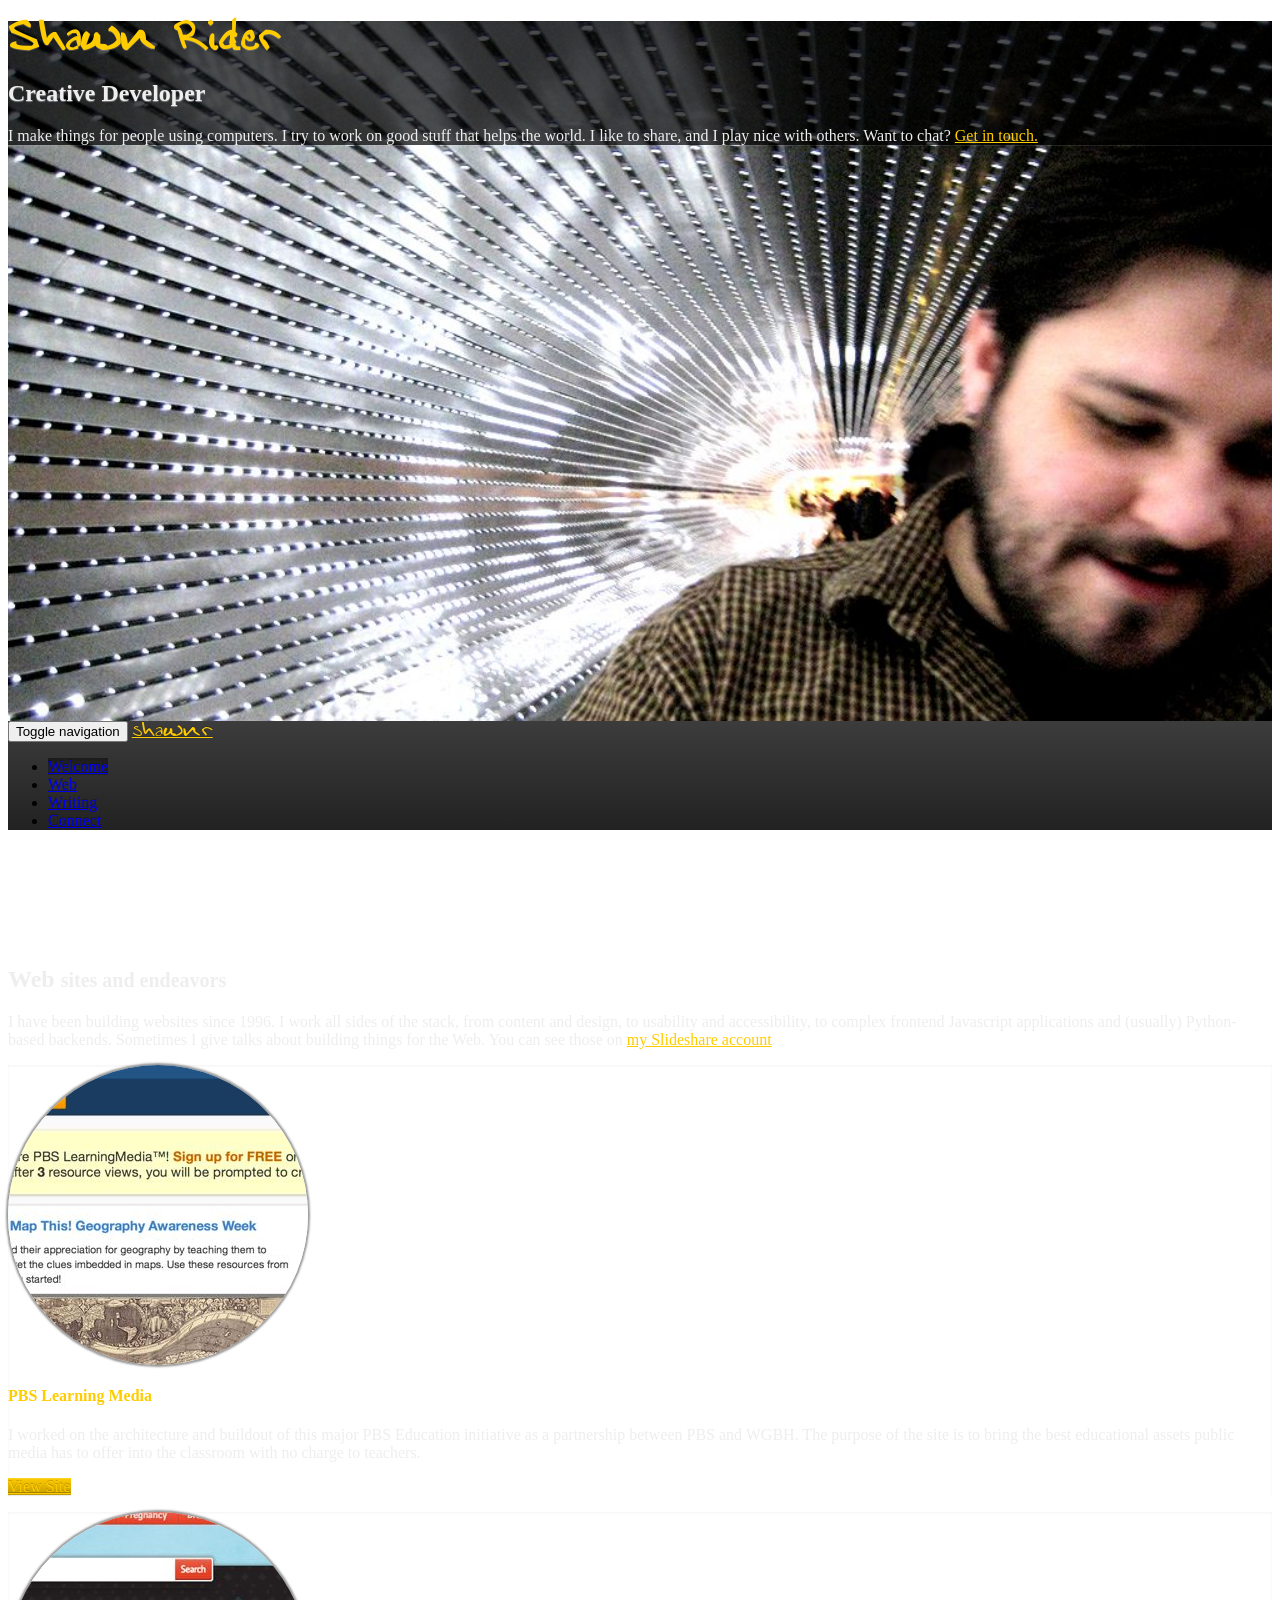
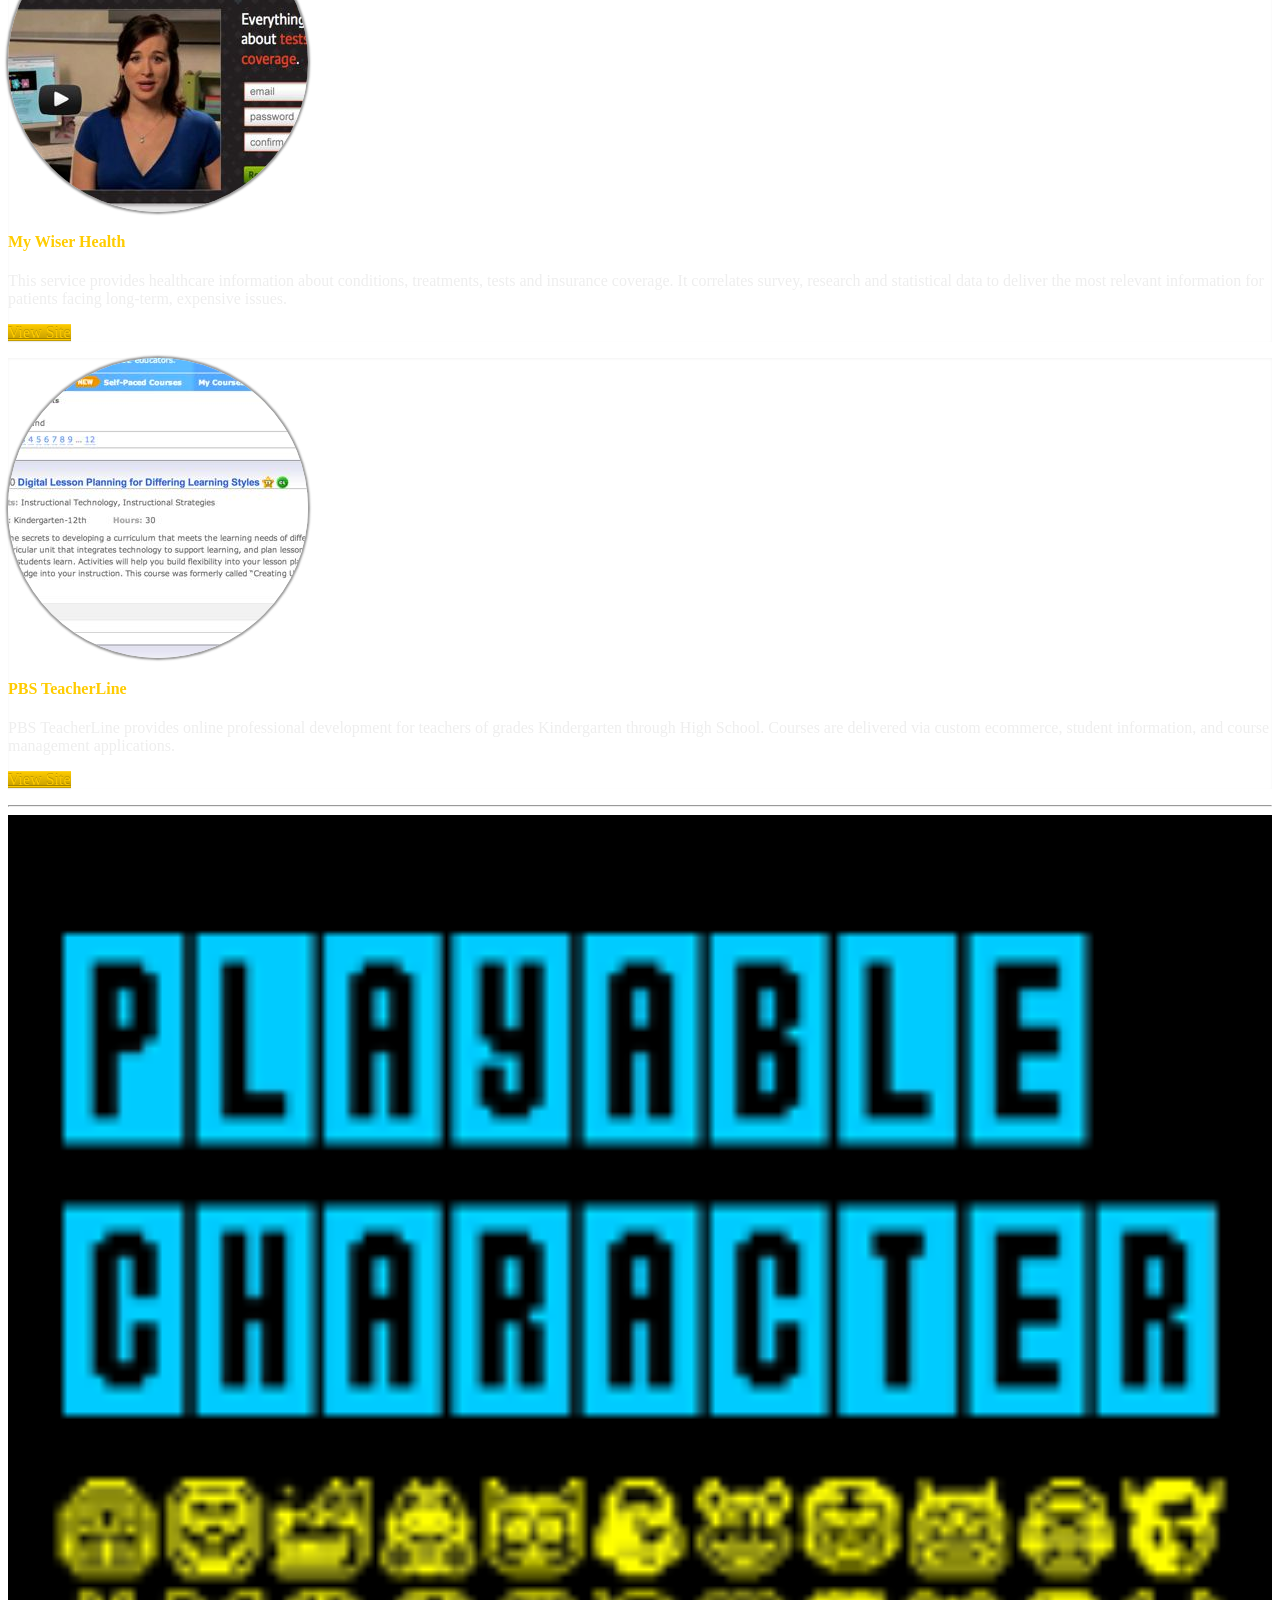
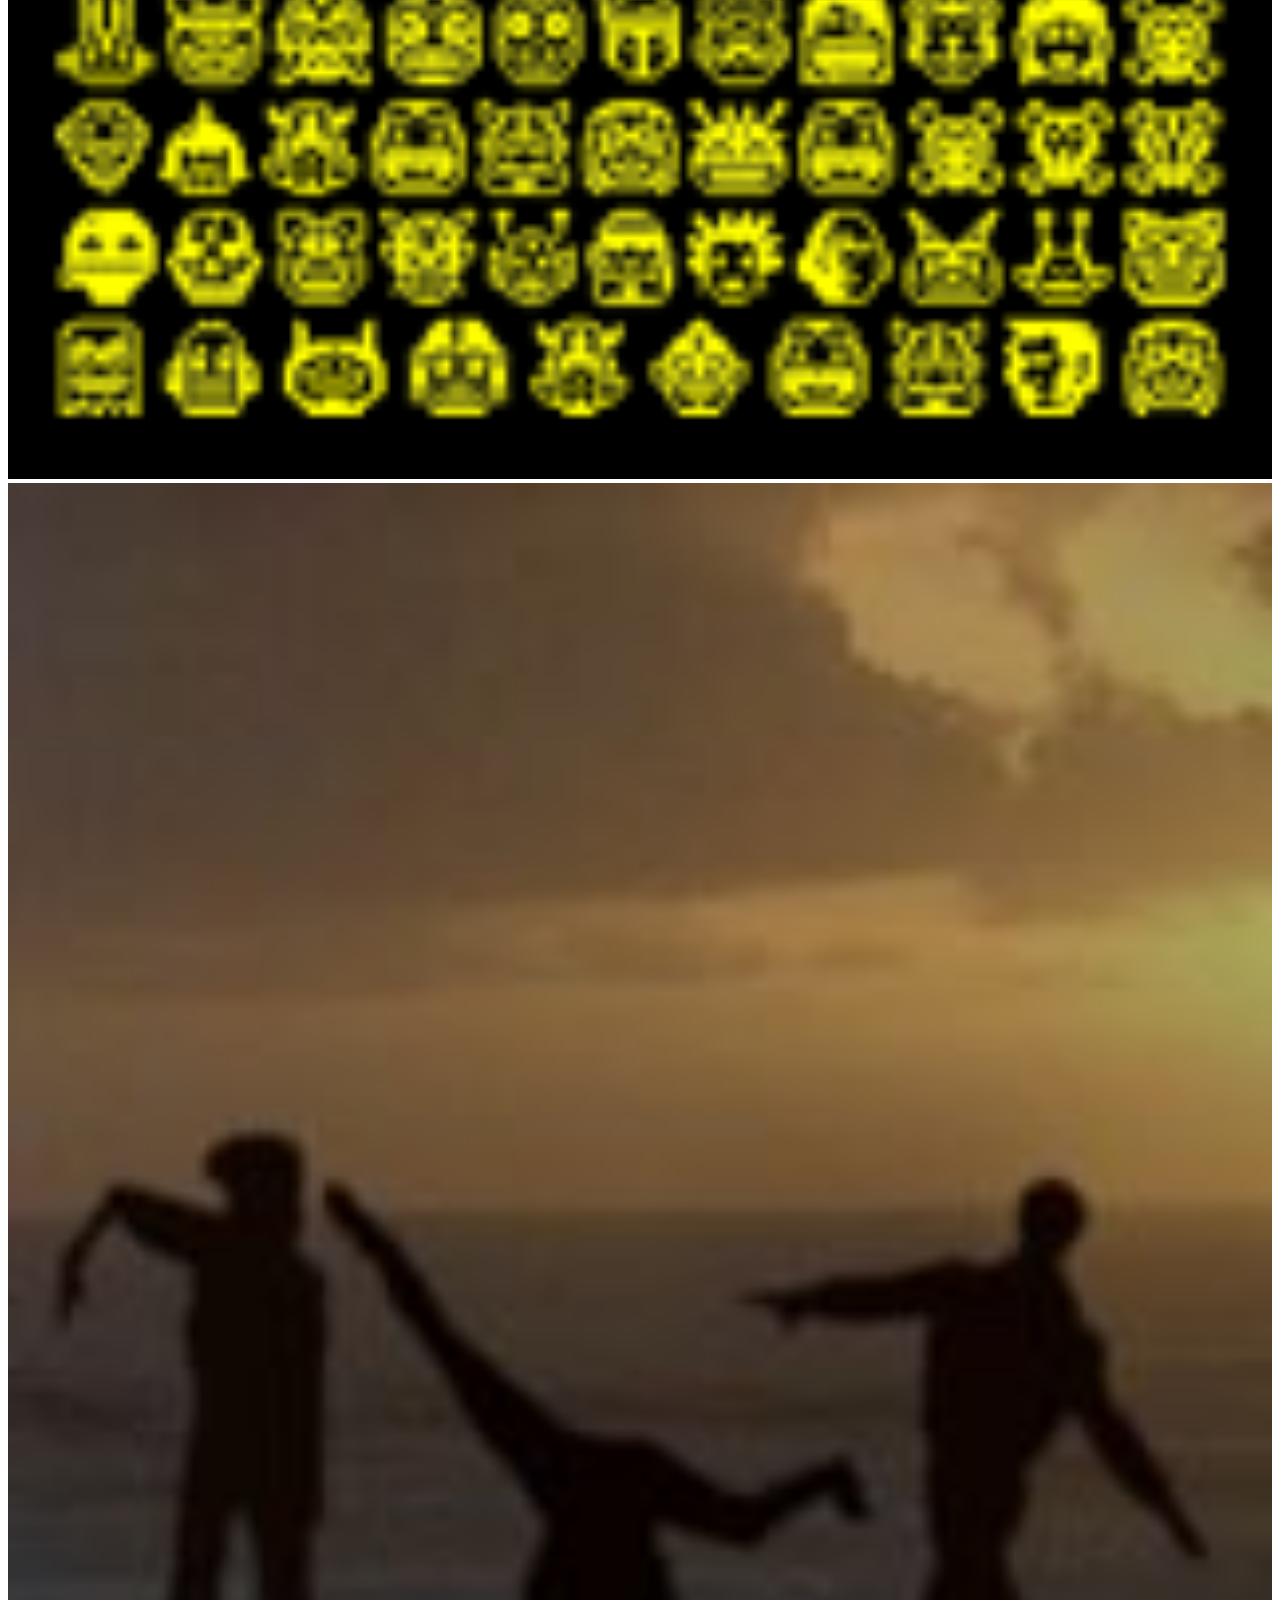
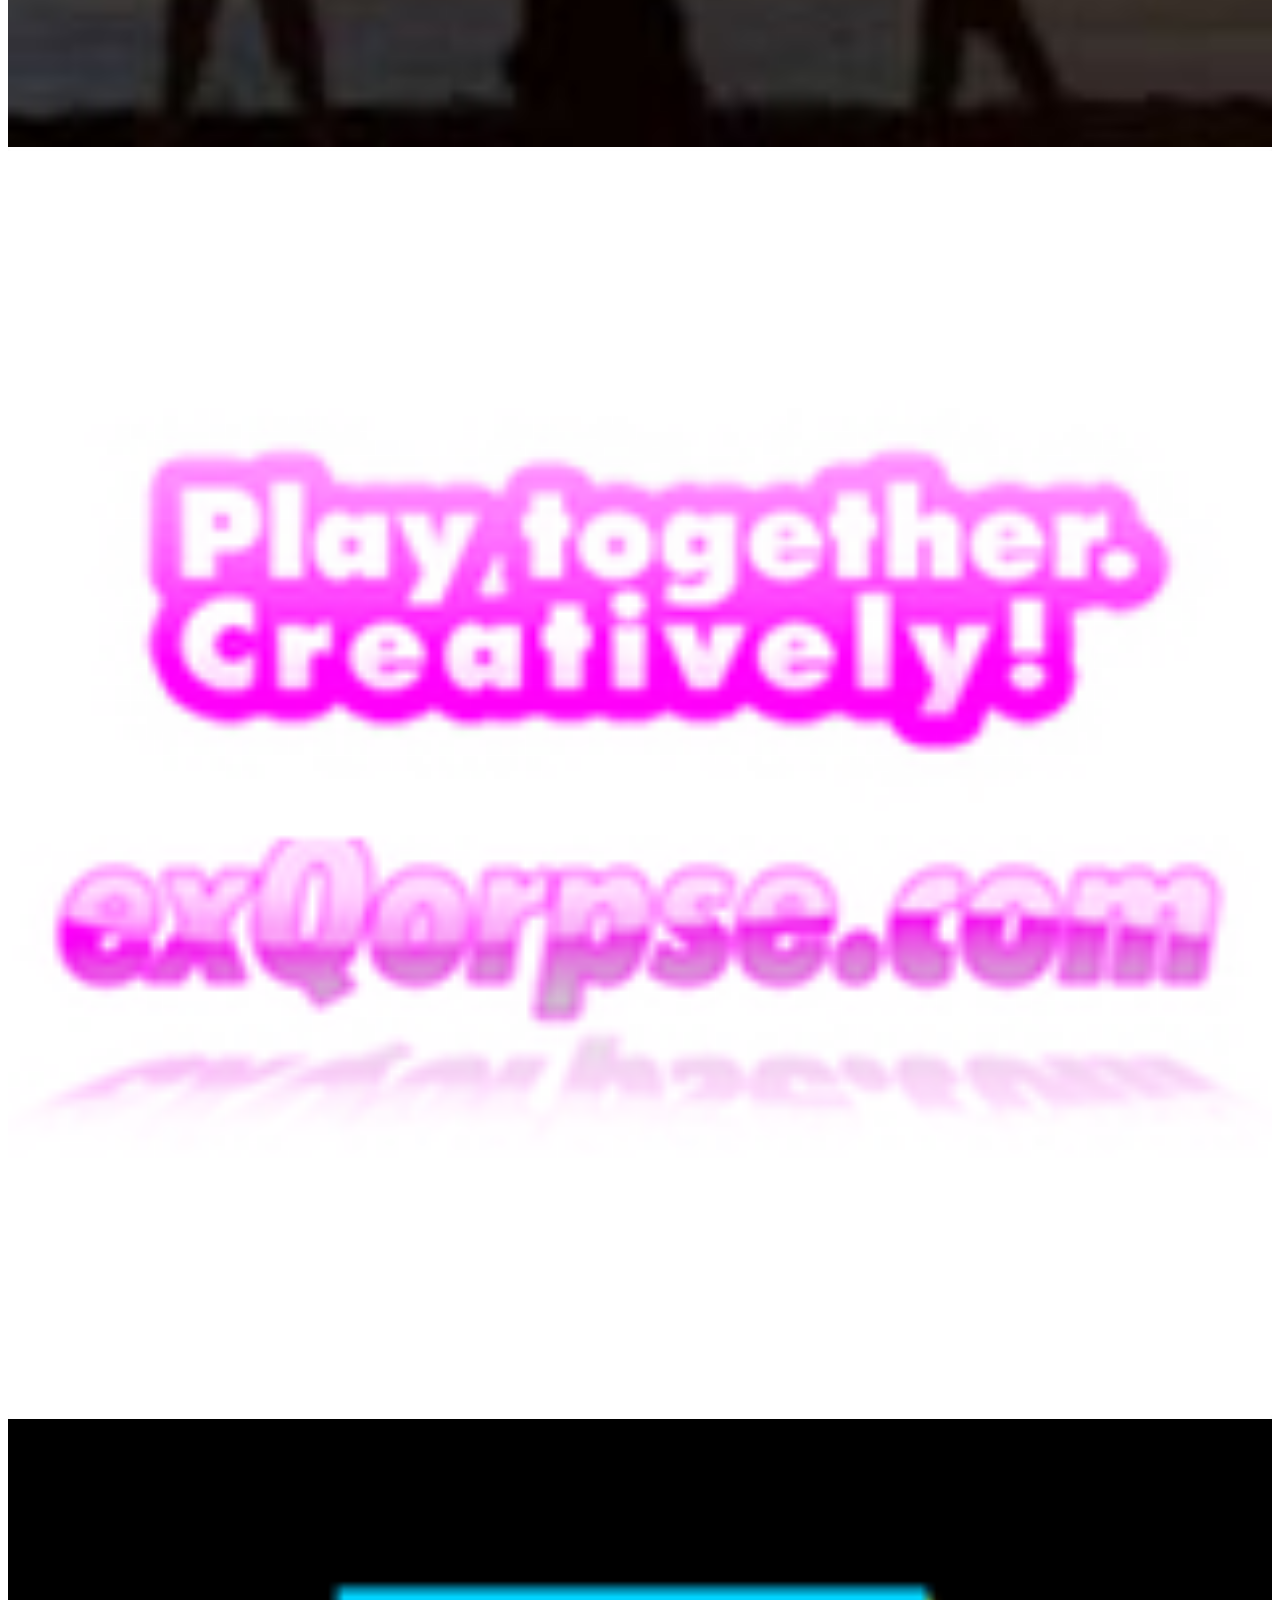
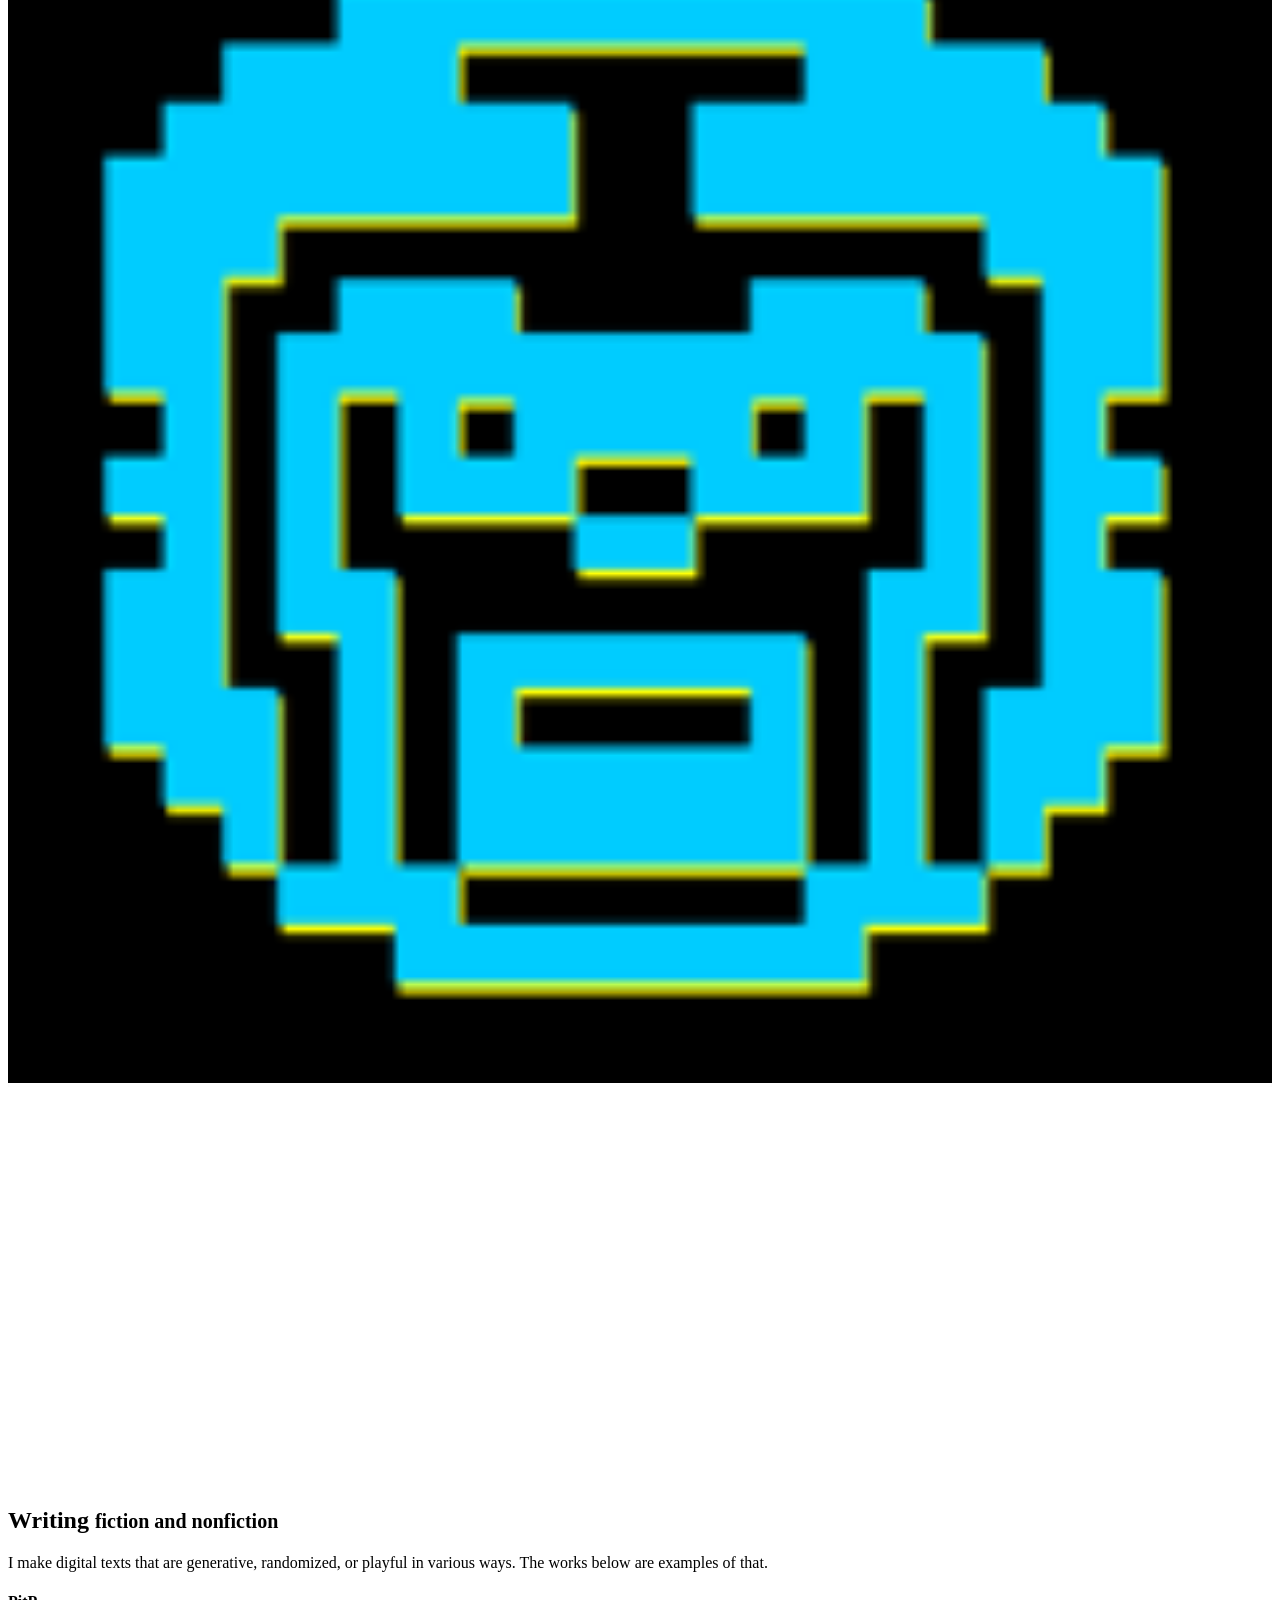
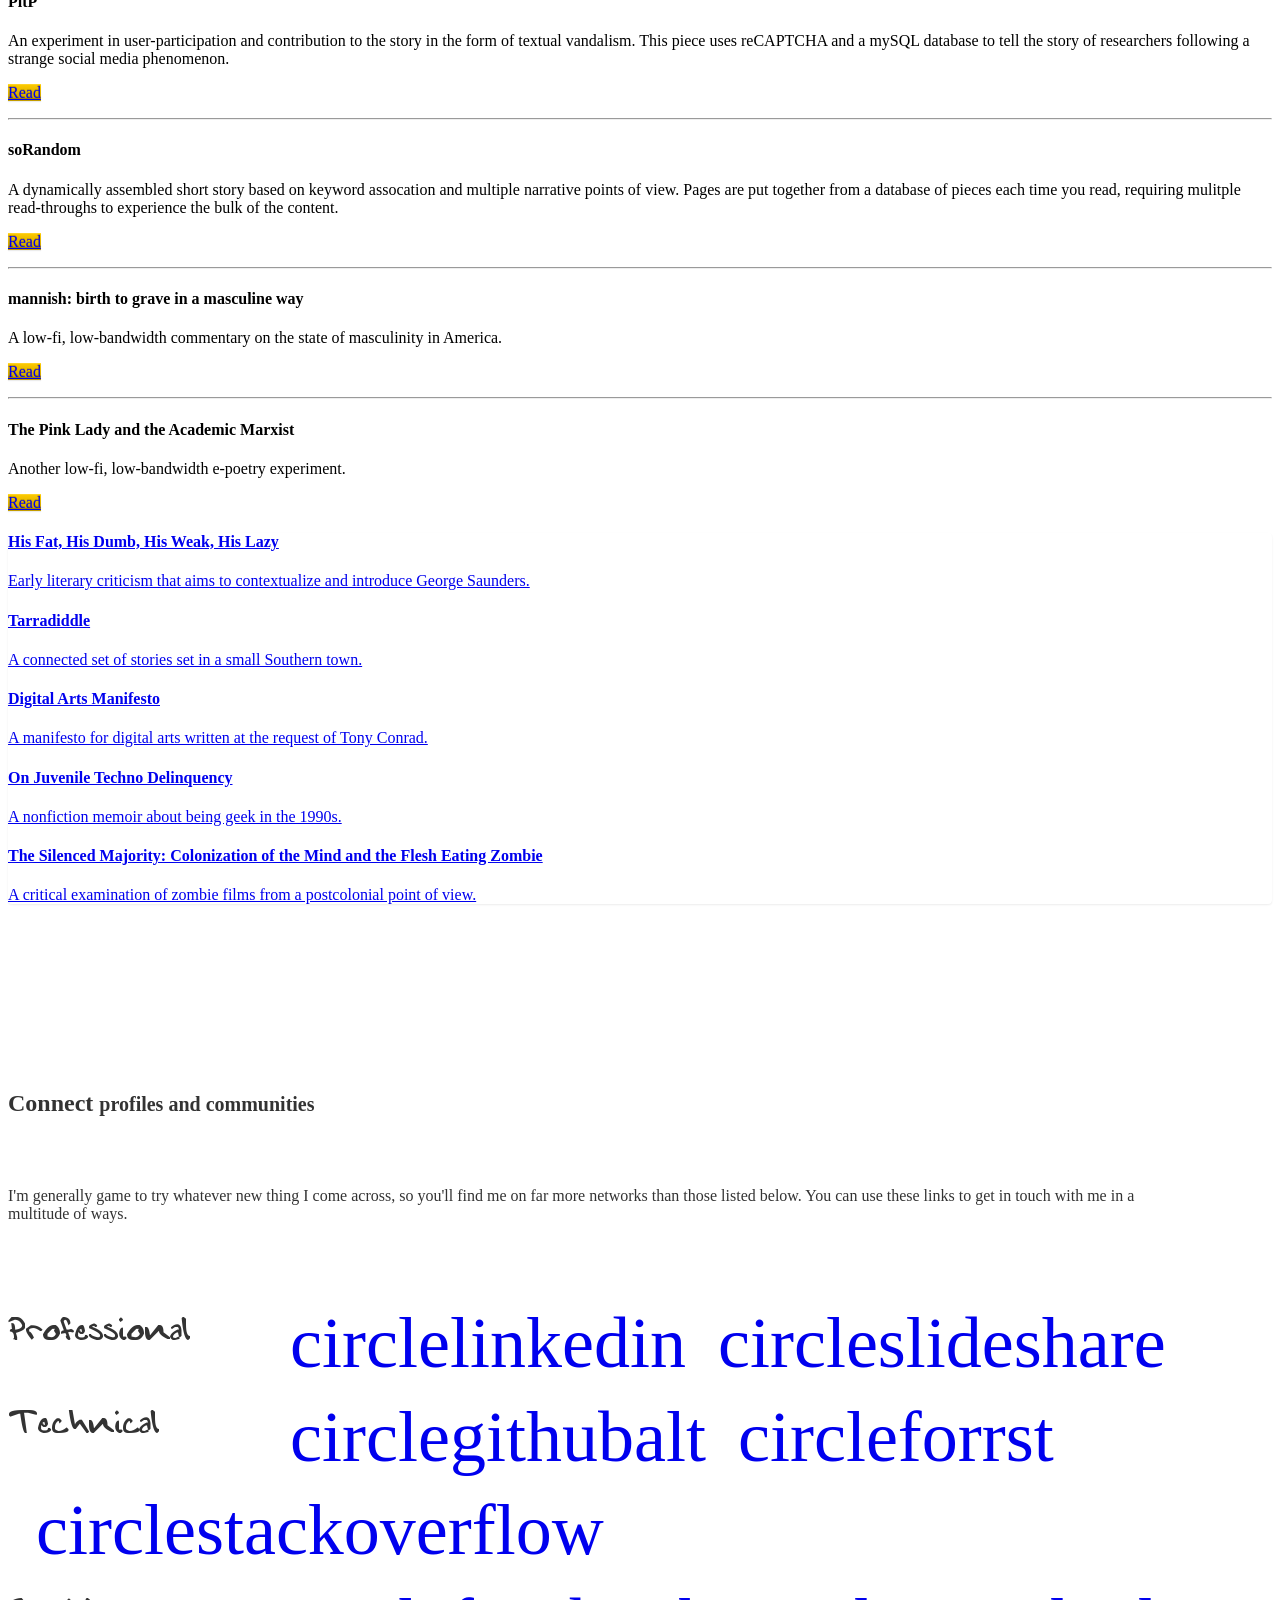
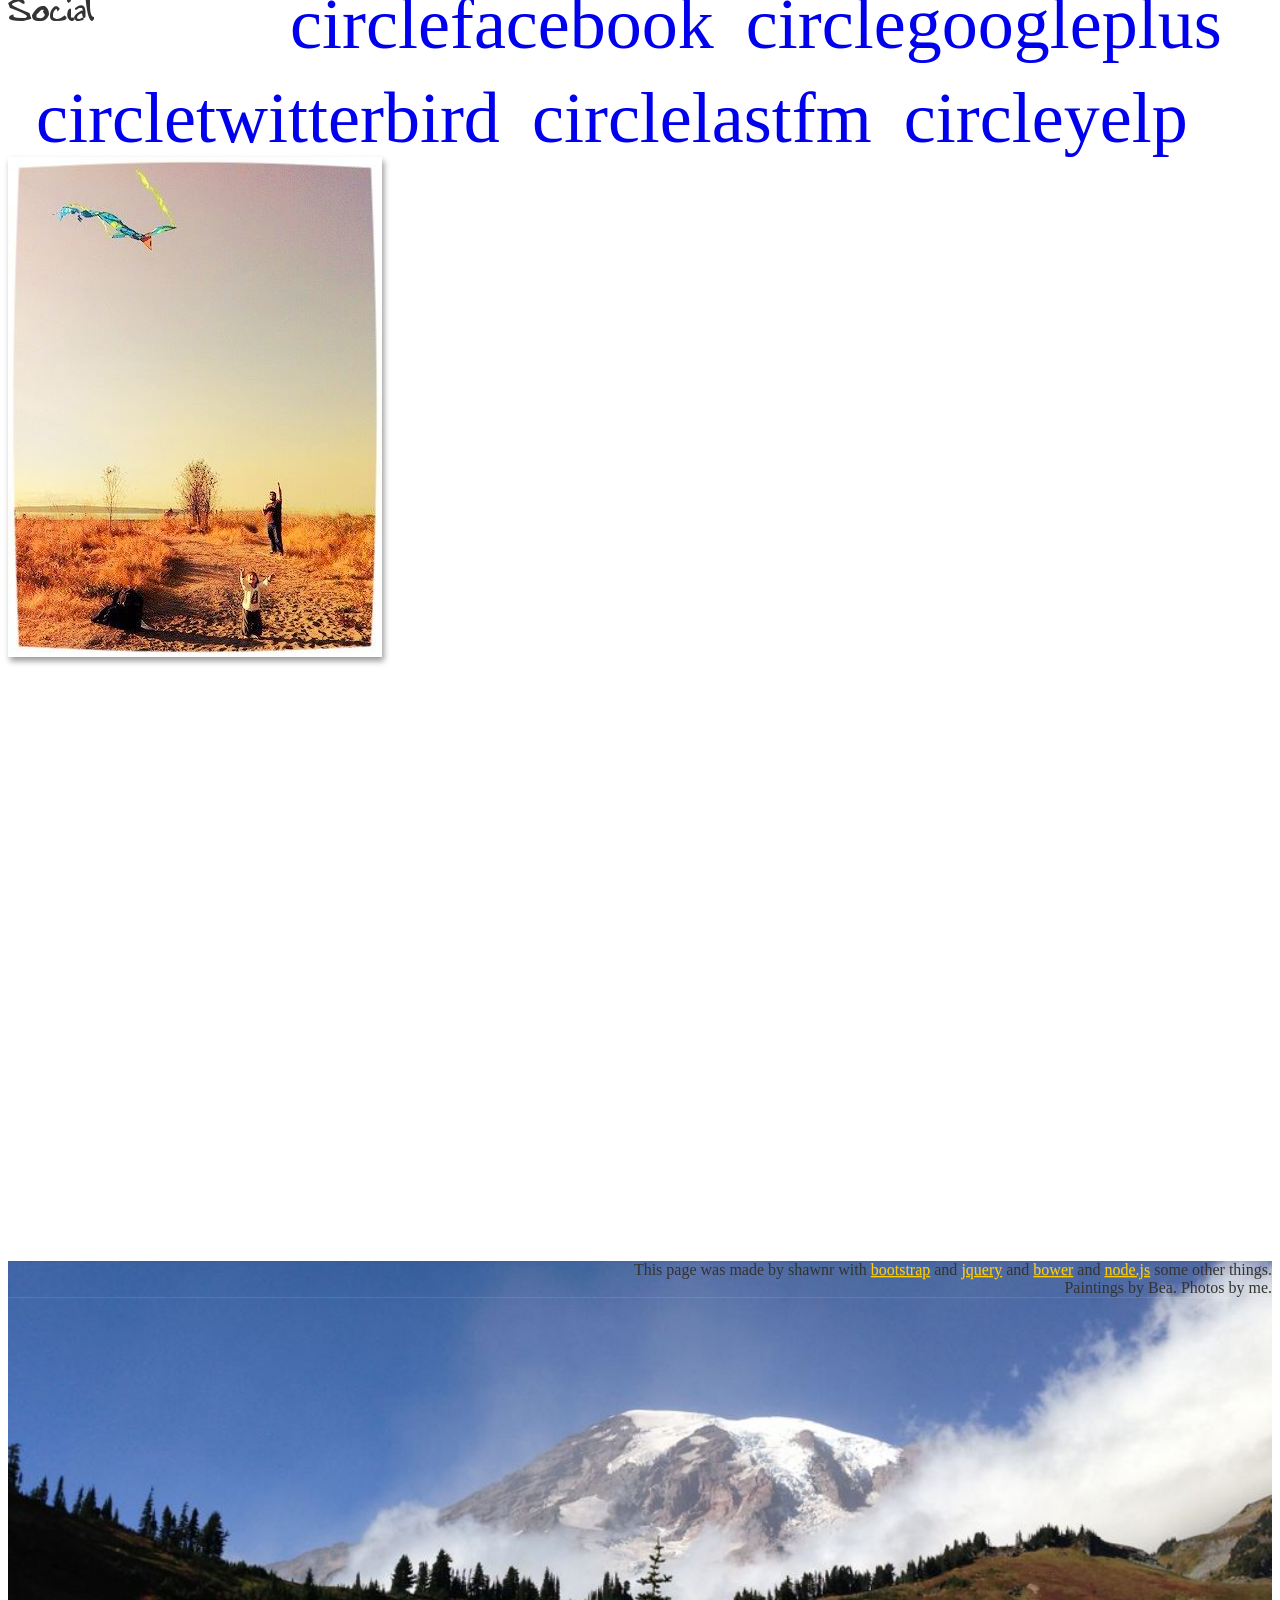
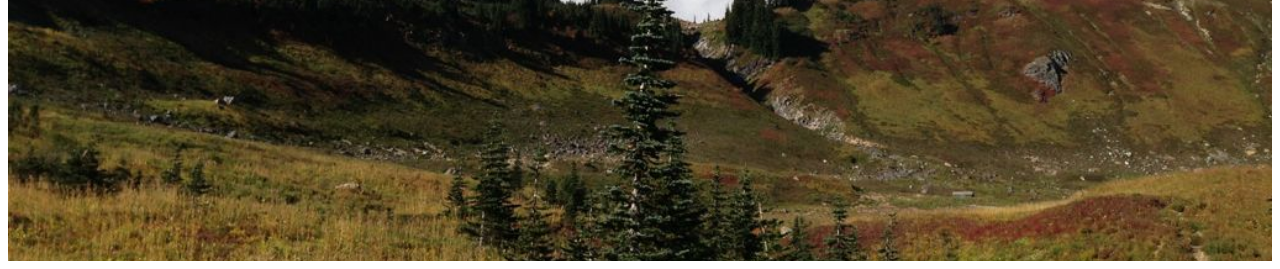
==== commit 9fb102d9: "Updated some text and styles. Change-Id: I9aa1f8761d07daa806b43d6c13e11907be6367c4" ====
--- a/index.html
+++ b/index.html
@@ -60,7 +60,7 @@
             <li class="active"><a href="#welcome">Welcome</a></li>
             <li><a href="#web">Web</a></li>
             <li><a href="#writing">Writing</a></li>
-            <li><a href="#art">Art</a></li>
+            <!-- <li><a href="#art">Art</a></li> -->
             <li><a href="#network-presence">Connect</a></li>
           </ul>
         </div><!--/.nav-collapse -->
@@ -70,6 +70,7 @@
     <section id="web">
       <div class="container">
         <h2>Web <small>sites and endeavors</small></h2>
+        <p class="lead">I have been building websites since 1996. I work all sides of the stack, from content and design, to usability and accessibility, to complex frontend Javascript applications and (usually) Python-based backends. Sometimes I give talks about building things for the Web. You can see those on <a href="http://www.slideshare.net/shawnrider/">my Slideshare account</a>.</p>
         <div class="row">
           <div class="col-md-4">
             <div class="well">
@@ -242,7 +243,7 @@
             async: false,       // load imports async
             fileAsync: false,   // load imports async when in a page under
                                 // a file protocol
-            poll: 5000,         // when in watch mode, time in ms between polls
+            poll: 1000,         // when in watch mode, time in ms between polls
             functions: {},      // user functions, keyed by name
             dumpLineNumbers: "comments", // or "mediaQuery" or "all"
             relativeUrls: false,// whether to adjust url's to be relative
--- a/shawnr2013.css
+++ b/shawnr2013.css
@@ -477,6 +477,9 @@
   background-color: #333333;
   background: url(img/txtr/tweed.png) repeat center center scroll;
   color: #eeeeee;
+}
+#web a {
+  color: #ffcc00;
 }
 #web h2 {
   color: #eeeeee;
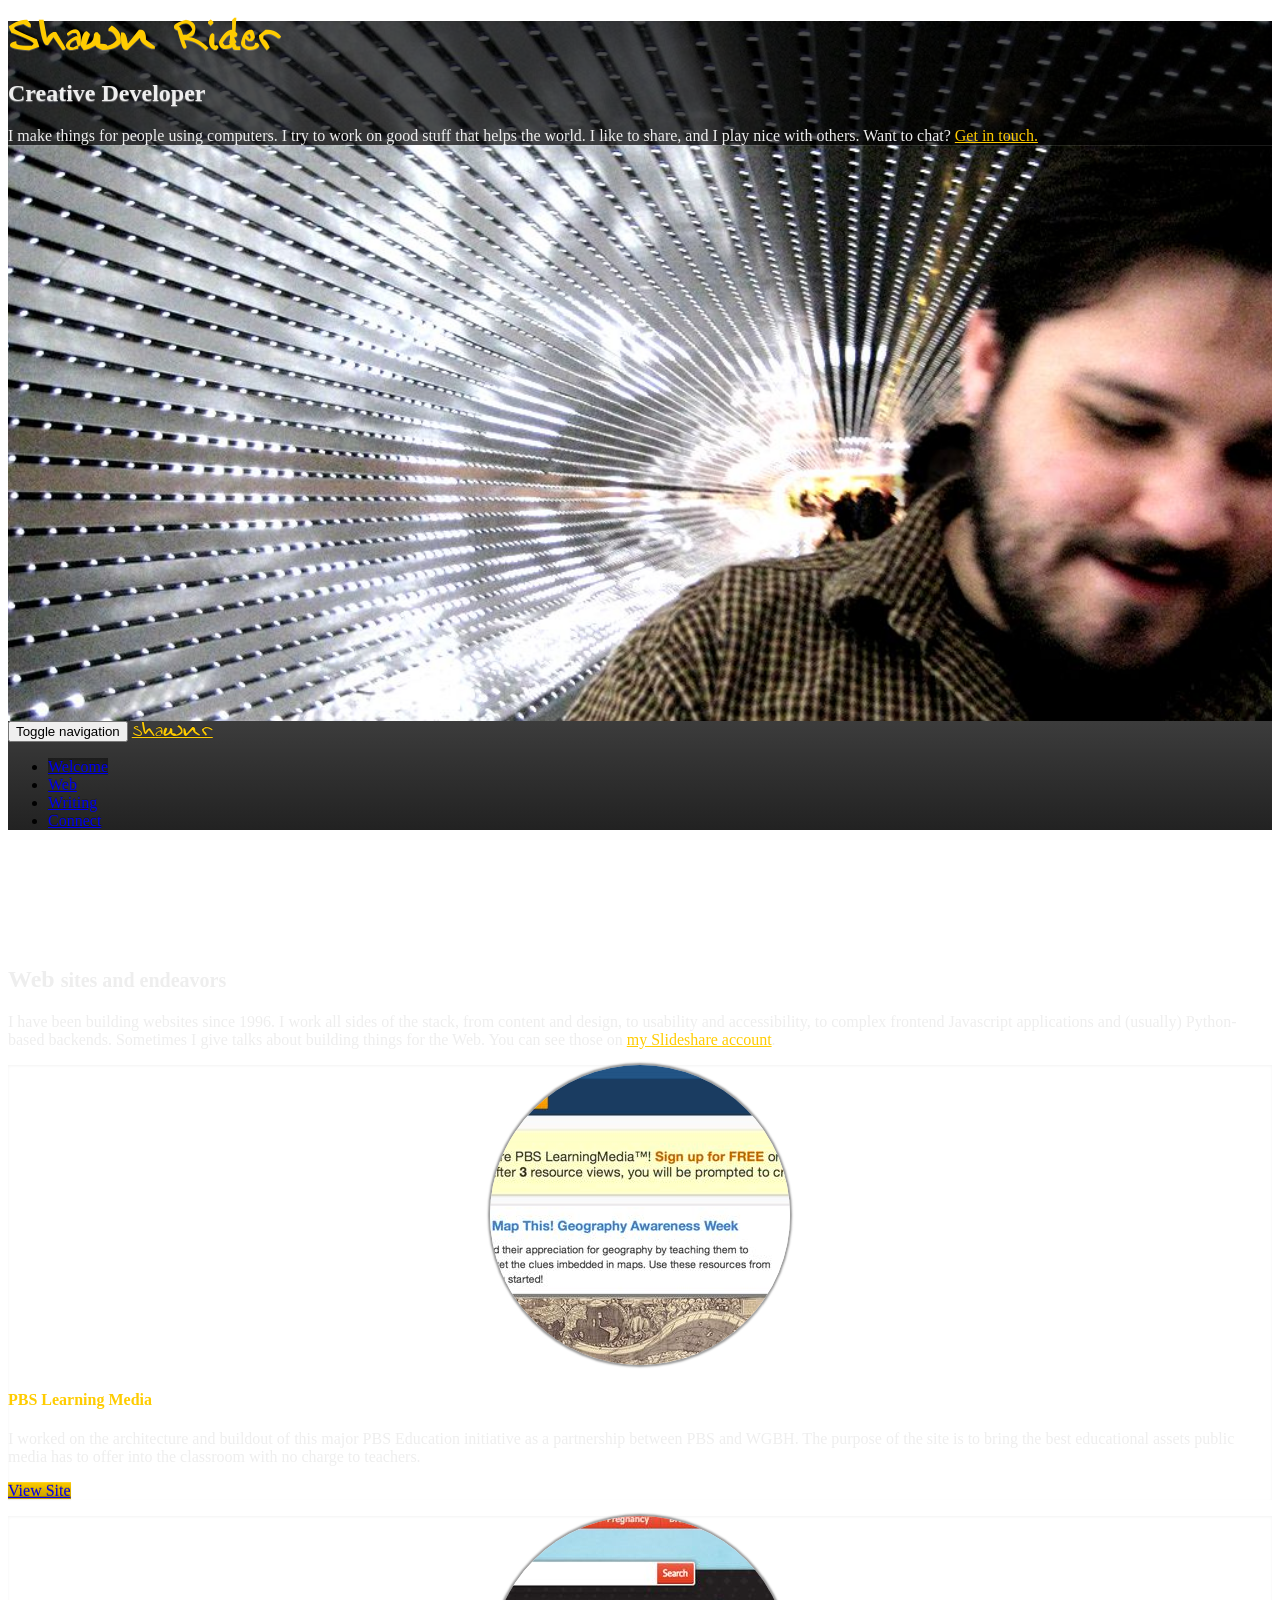
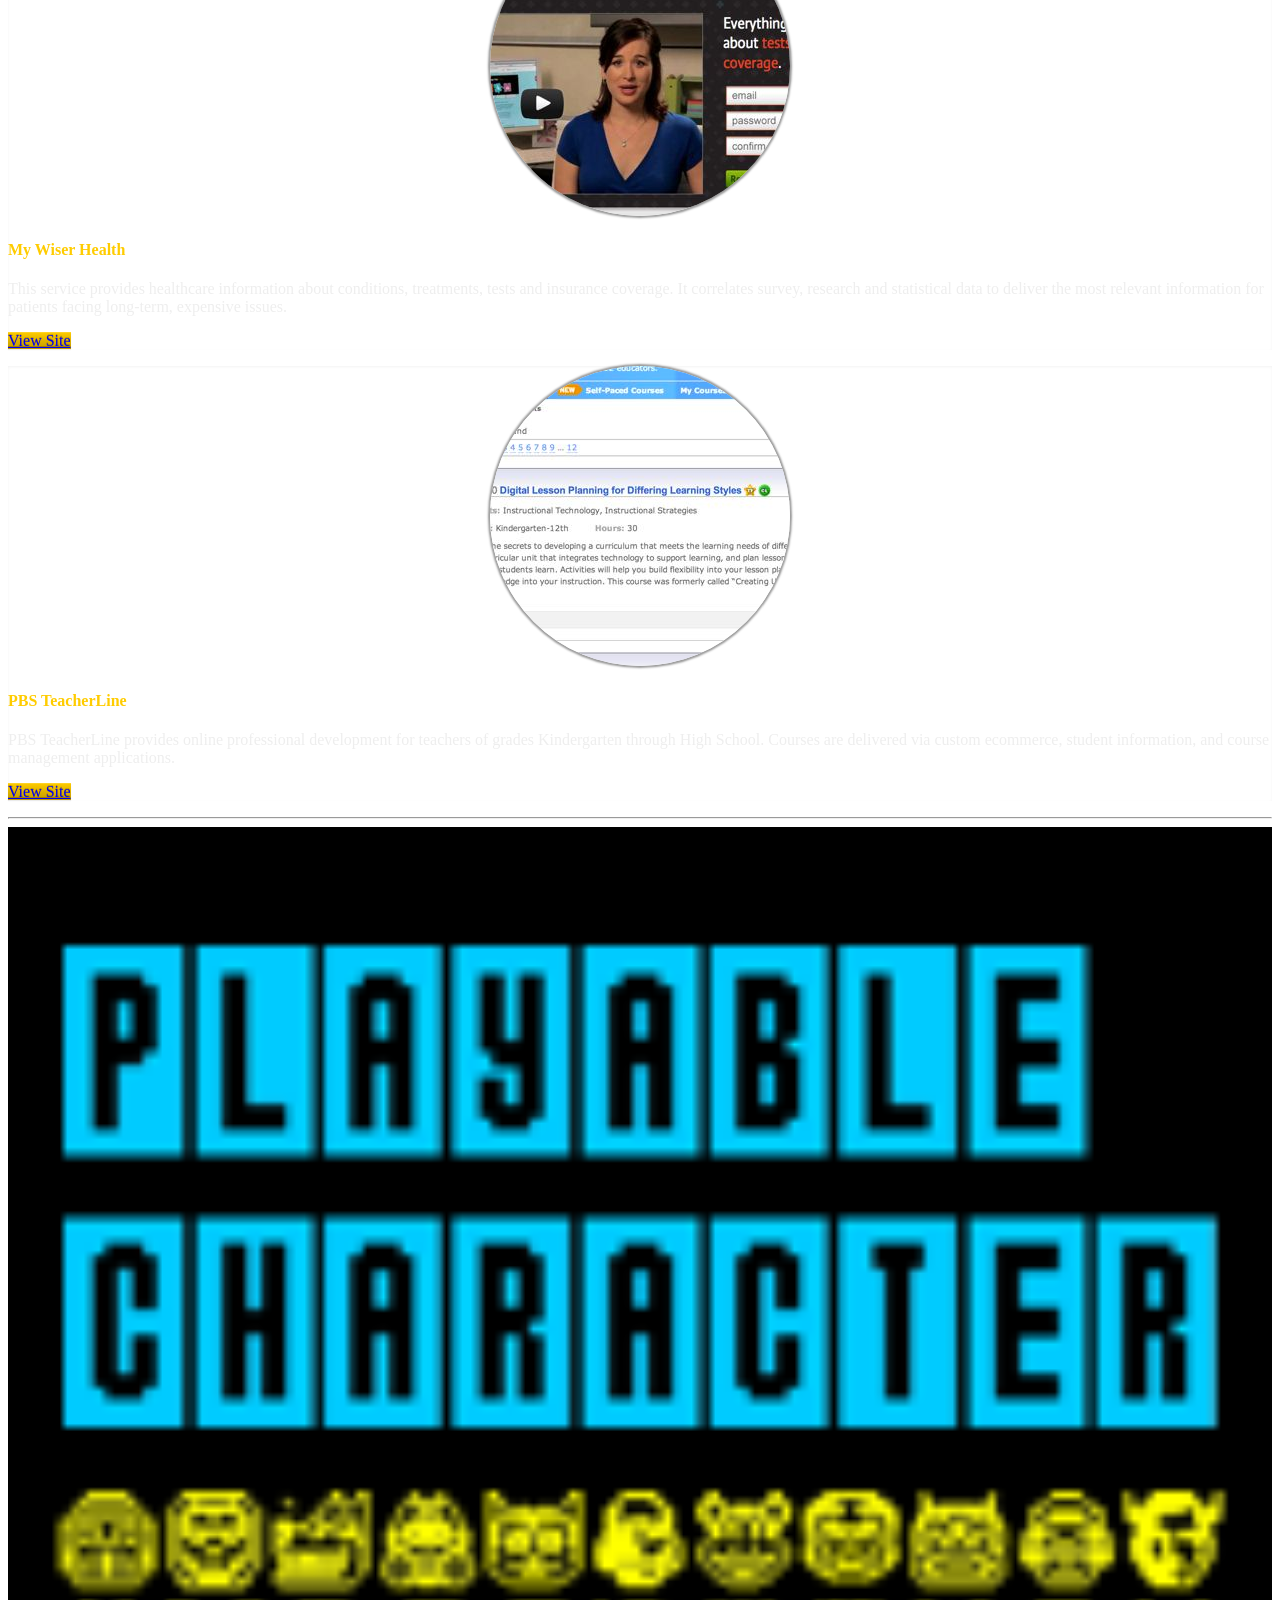
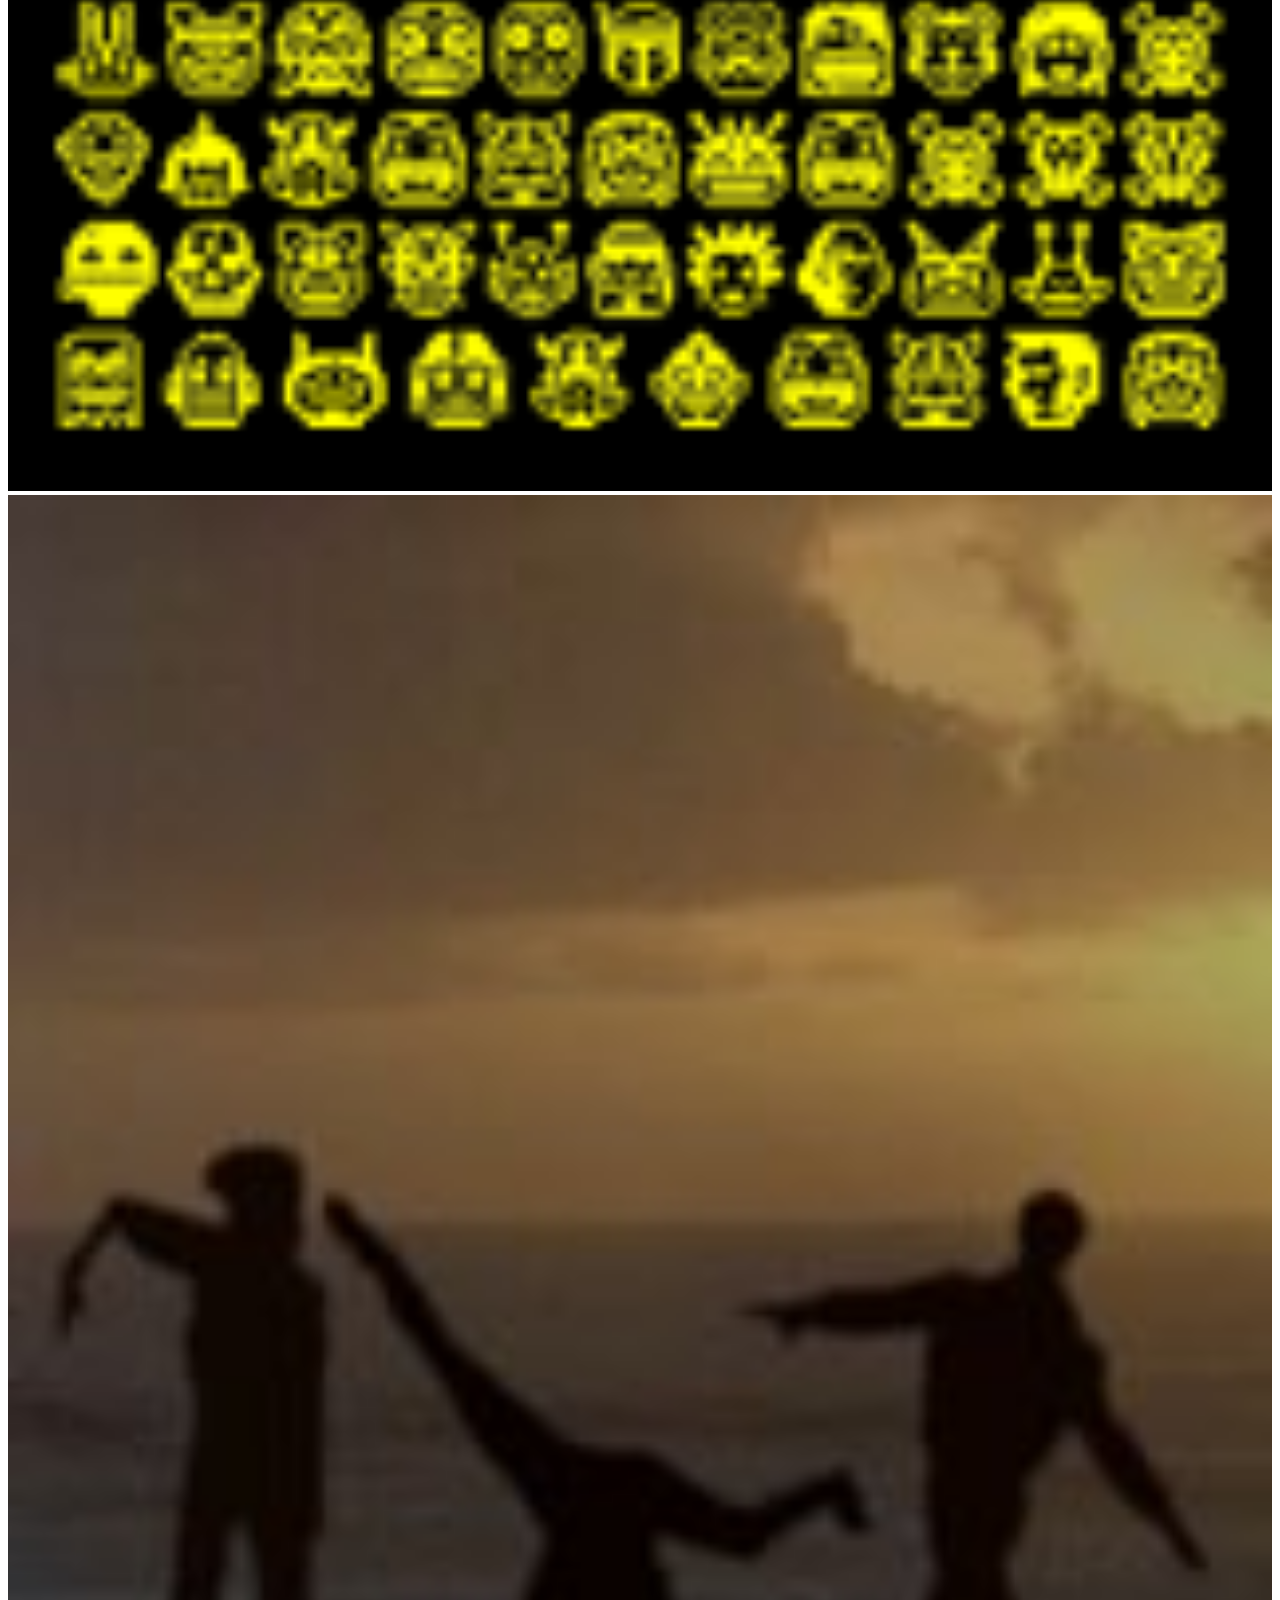
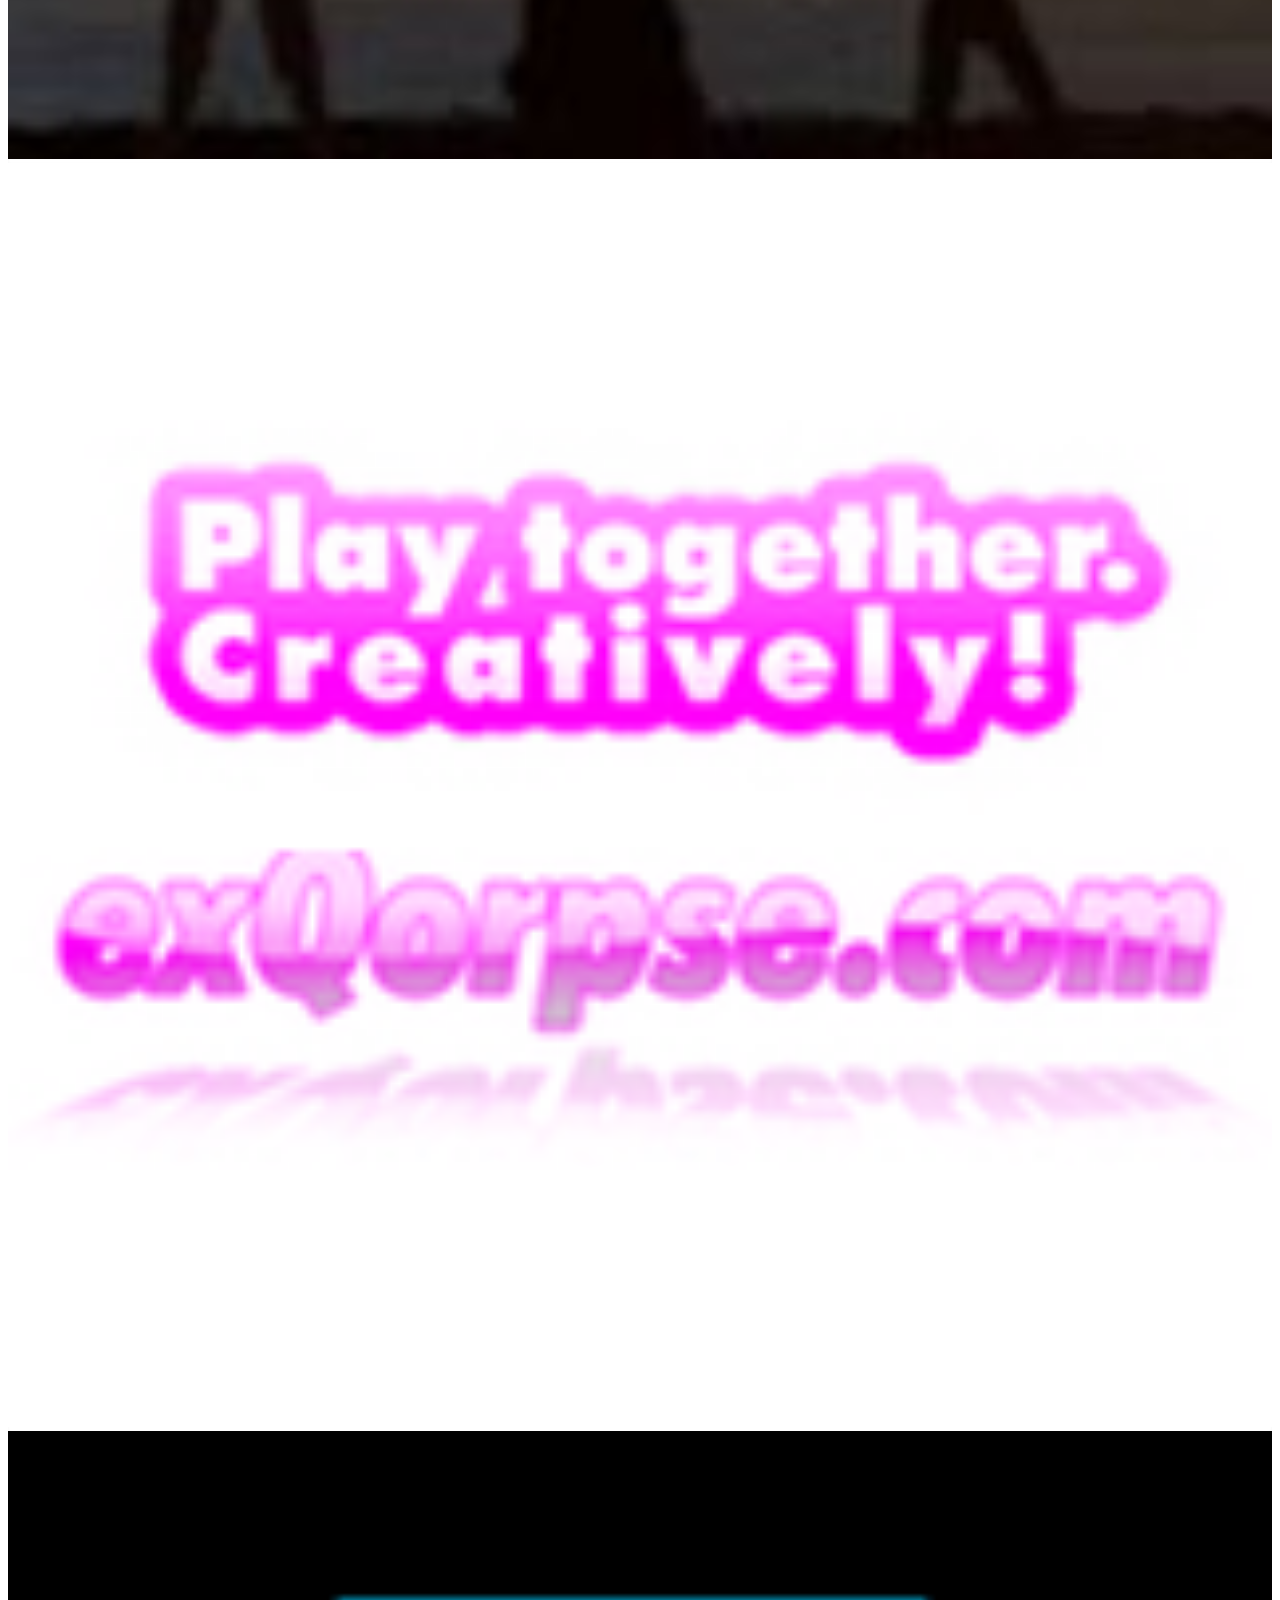
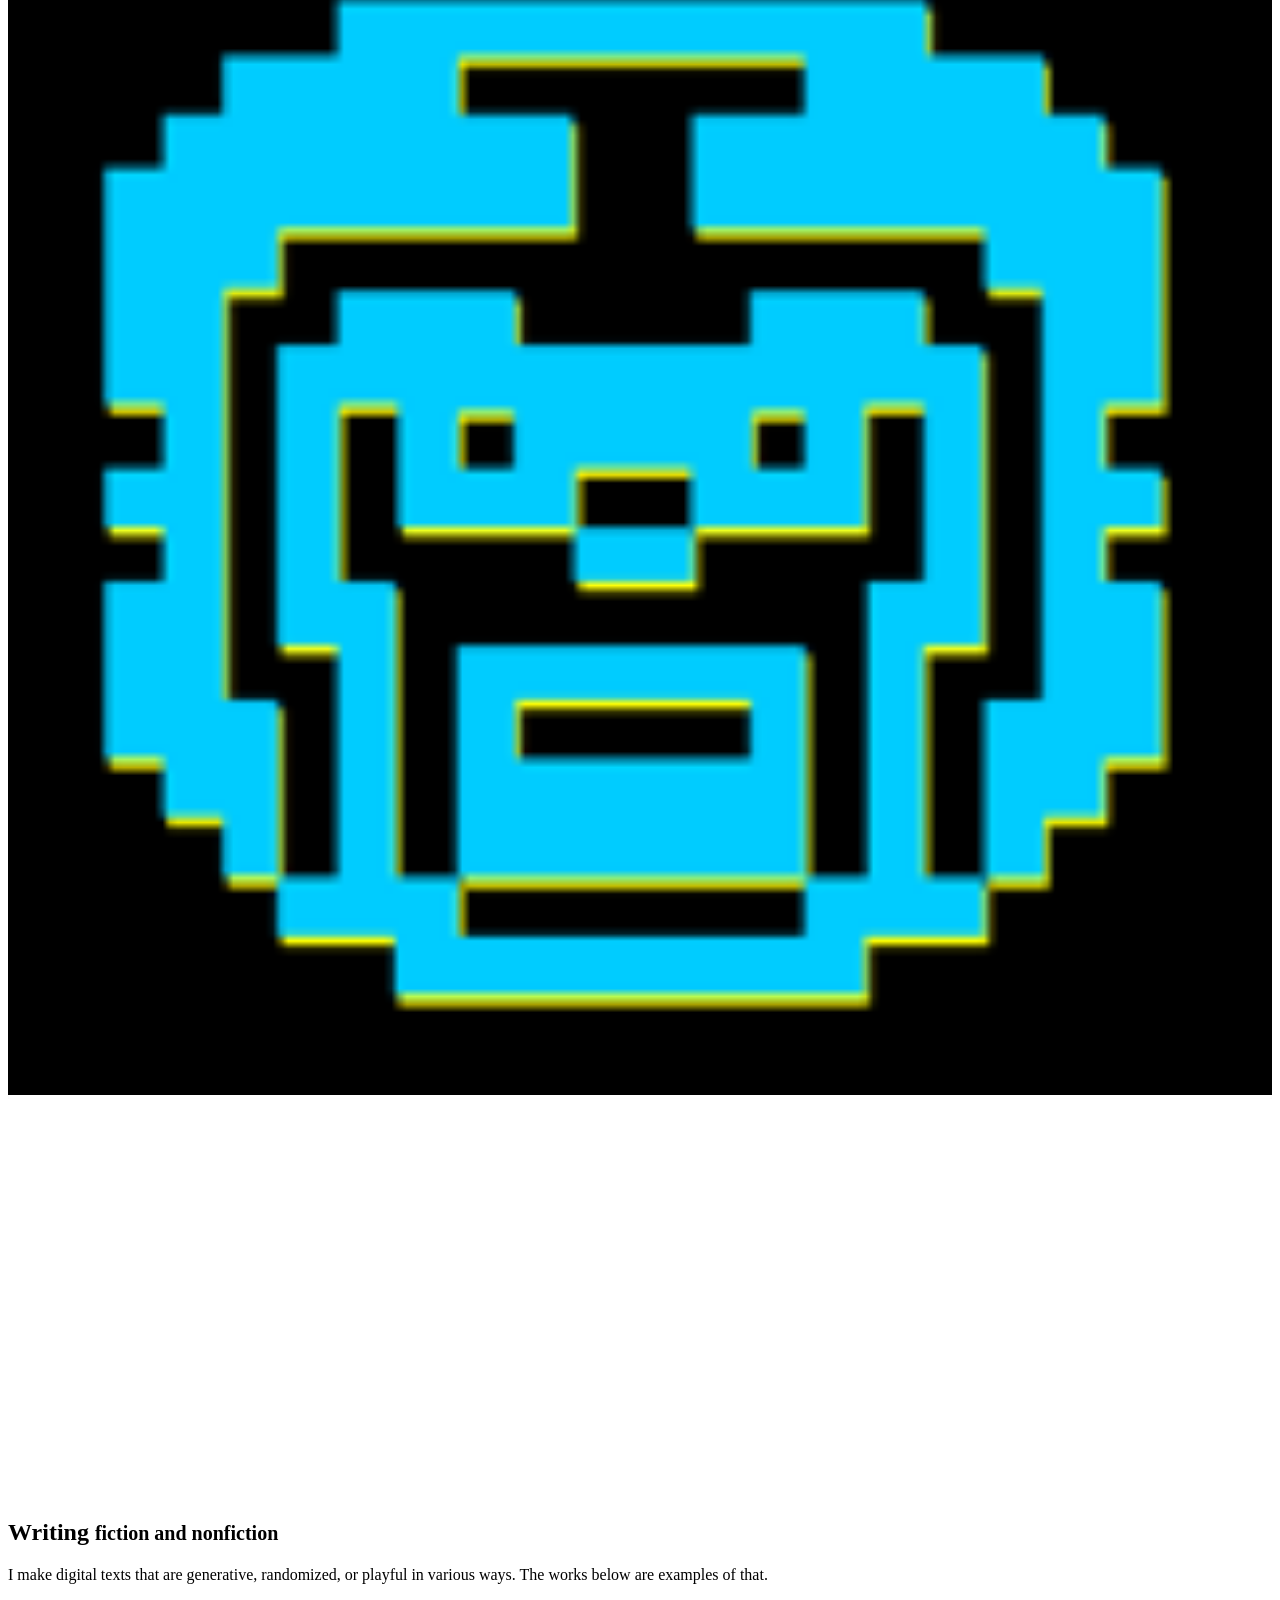
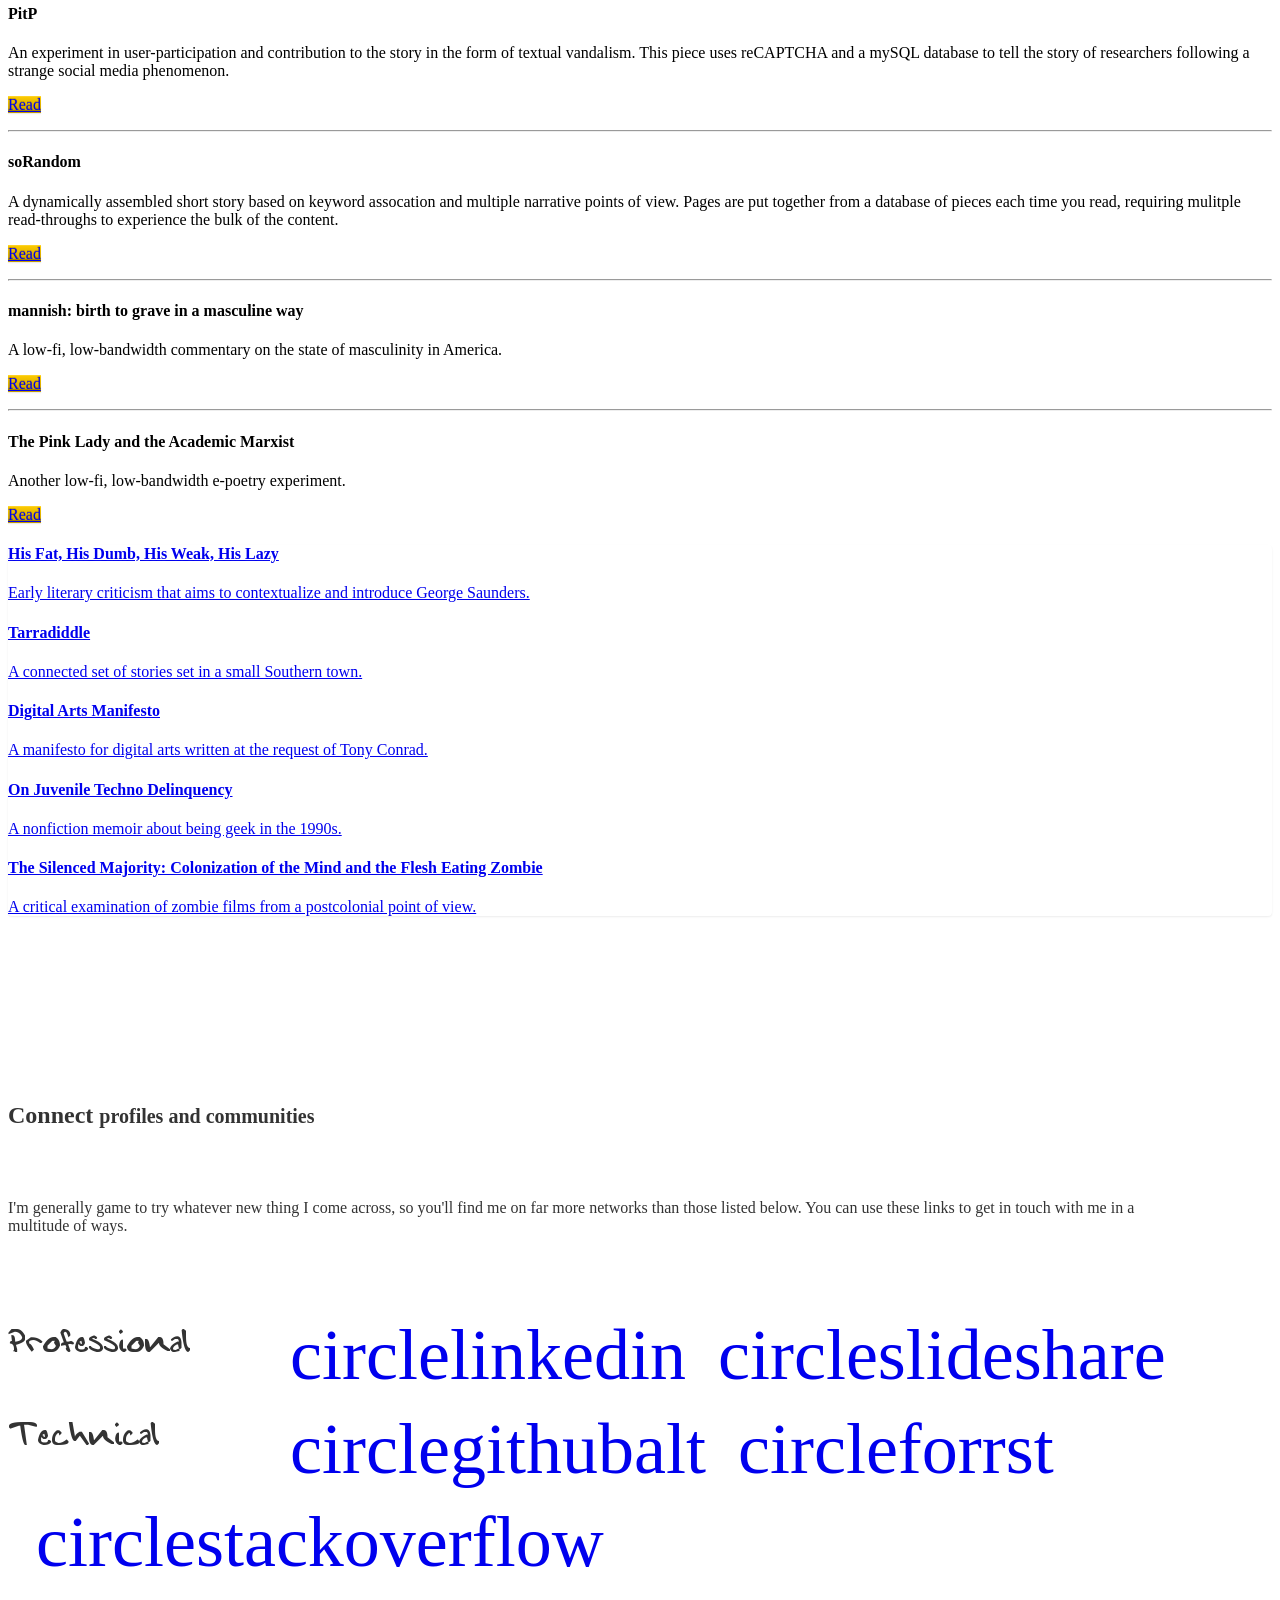
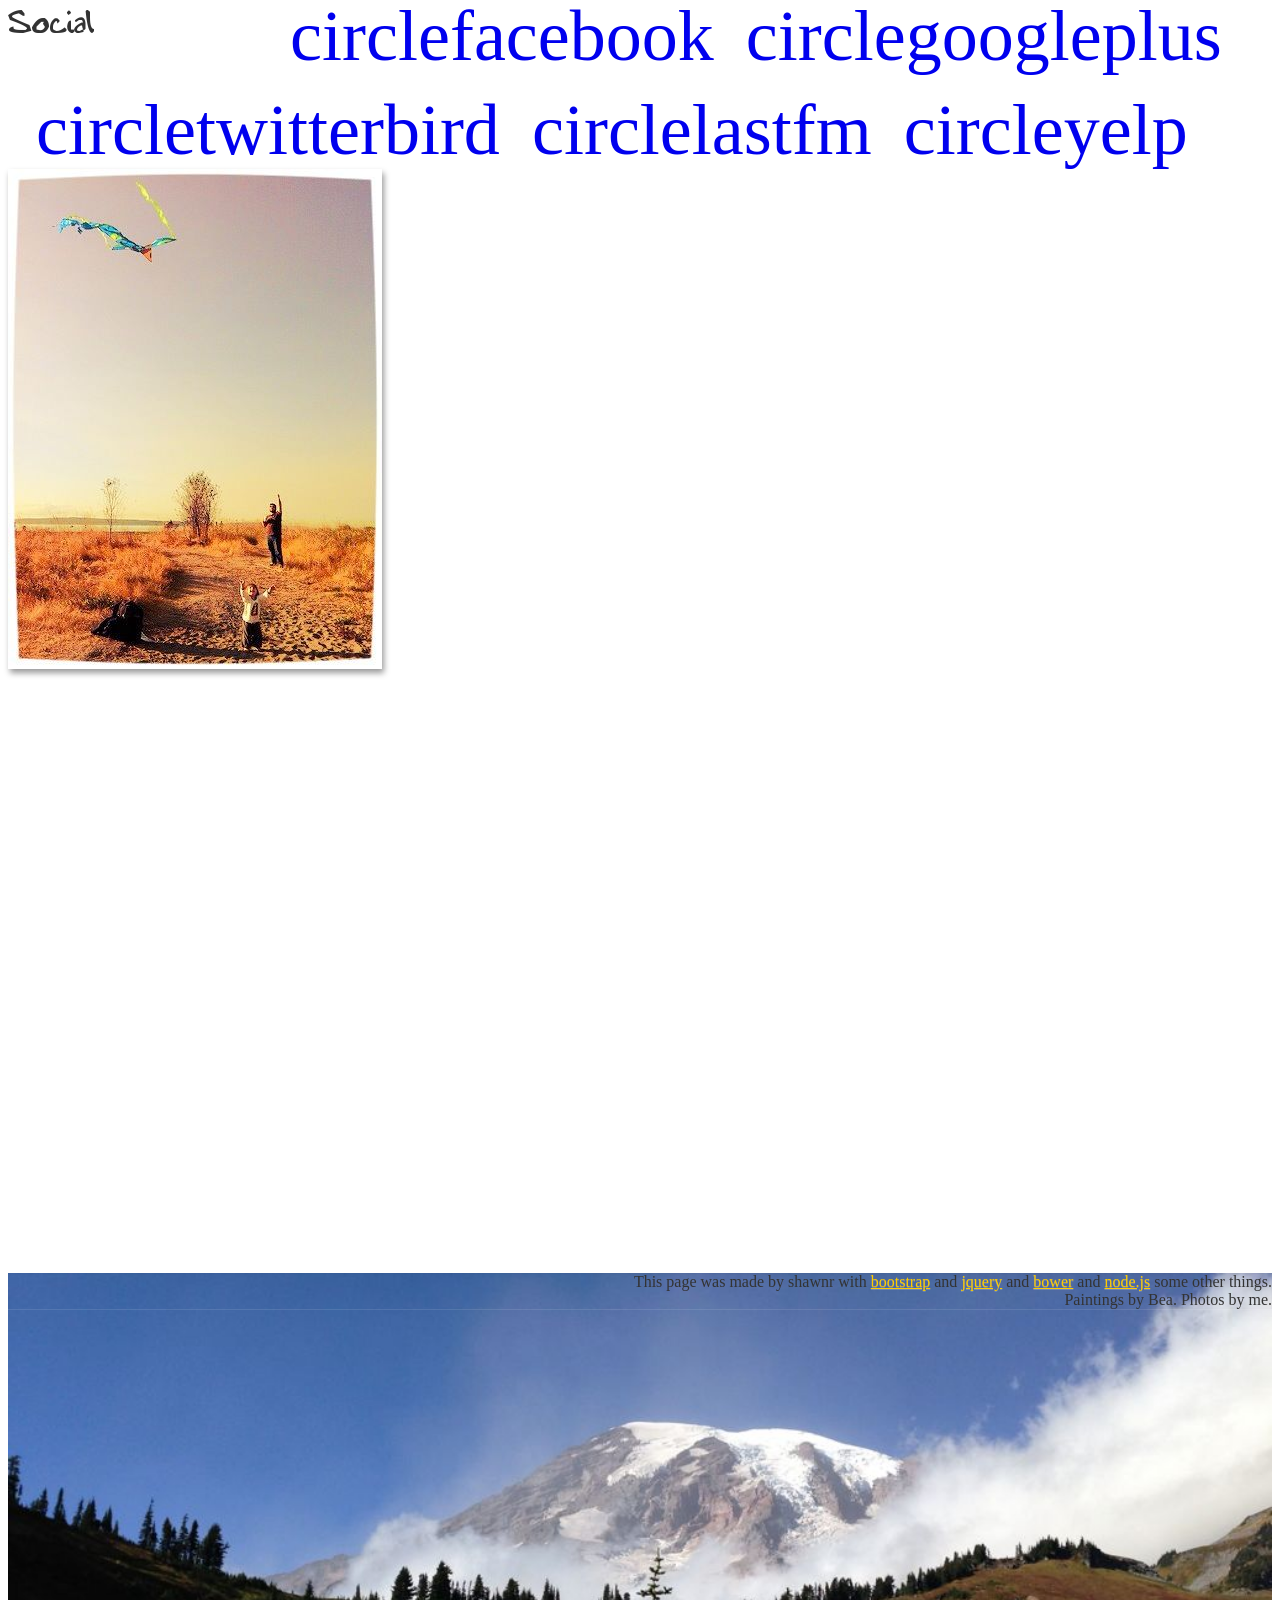
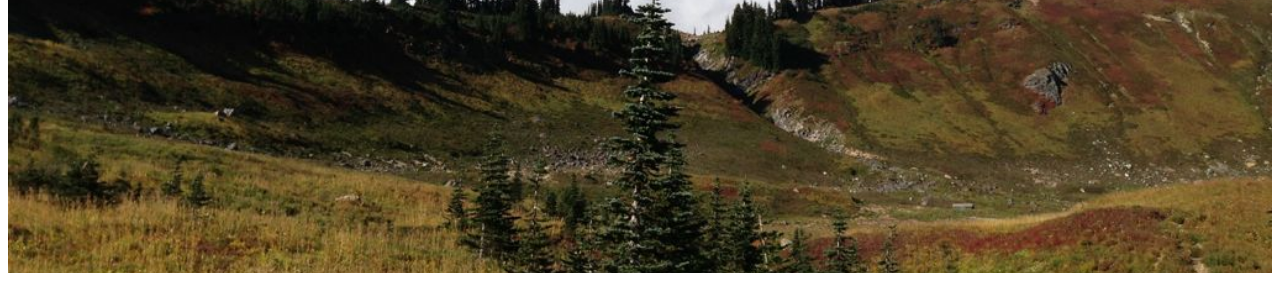
==== commit c208db01: "Small style fixes. Change-Id: I0d33a2f9c8939924d423a4186bc5889328efbda6" ====
--- a/index.html
+++ b/index.html
@@ -74,7 +74,7 @@
         <div class="row">
           <div class="col-md-4">
             <div class="well">
-              <div class="project-thumb pbslm"></div>
+              <center><div class="project-thumb pbslm"></div></center>
               <h4>PBS Learning Media</h4>
               <p>I worked on the architecture and buildout of this major PBS Education initiative as a partnership between PBS and WGBH. The purpose of the site is to bring the best educational assets public media has to offer into the classroom with no charge to teachers.</p>
               <p><a class="btn btn-primary" href="http://pbslearningmedia.org" role="button">View Site <span class="glyphicon glyphicon-new-window"></span></a></p>
@@ -82,7 +82,7 @@
           </div>
           <div class="col-md-4">
             <div class="well">
-              <div class="project-thumb wiser"></div>
+              <center><div class="project-thumb wiser"></div></center>
               <h4>My Wiser Health</h4>
               <p>This service provides healthcare information about conditions, treatments, tests and insurance coverage. It correlates survey, research and statistical data to deliver the most relevant information for patients facing long-term, expensive issues.</p>
               <p><a class="btn btn-primary" href="https://mywiserhealth.com" role="button">View Site <span class="glyphicon glyphicon-new-window"></span></a></p>
@@ -90,7 +90,7 @@
          </div>
           <div class="col-md-4">
             <div class="well">
-              <div class="project-thumb pbstl"></div>
+              <center><div class="project-thumb pbstl"></div></center>
               <h4>PBS TeacherLine</h4>
               <p>PBS TeacherLine provides online professional development for teachers of grades Kindergarten through High School. Courses are delivered via custom ecommerce, student information, and course management applications.</p>
               <p><a class="btn btn-primary" href="http://pbs.org/teacherline/" role="button">View Site <span class="glyphicon glyphicon-new-window"></span></a></p>
@@ -274,6 +274,6 @@
     ================================================== -->
     <!-- Placed at the end of the document so the pages load faster -->
     <script src="js/jquery/jquery.min.js"></script>
-    <script src="bower_components/bootstrap/dist/js/bootstrap.min.js"></script>
+    <script src="bootstrap/js/bootstrap.min.js"></script>
   </body>
 </html>
--- a/shawnr2013.css
+++ b/shawnr2013.css
@@ -478,7 +478,7 @@
   background: url(img/txtr/tweed.png) repeat center center scroll;
   color: #eeeeee;
 }
-#web a {
+#web p.lead a {
   color: #ffcc00;
 }
 #web h2 {
@@ -504,6 +504,7 @@
 #web .well .project-thumb {
   width: 300px;
   height: 300px;
+  display: inline-block;
   border-top-right-radius: 150px;
   border-top-left-radius: 150px;
   border-bottom-right-radius: 150px;
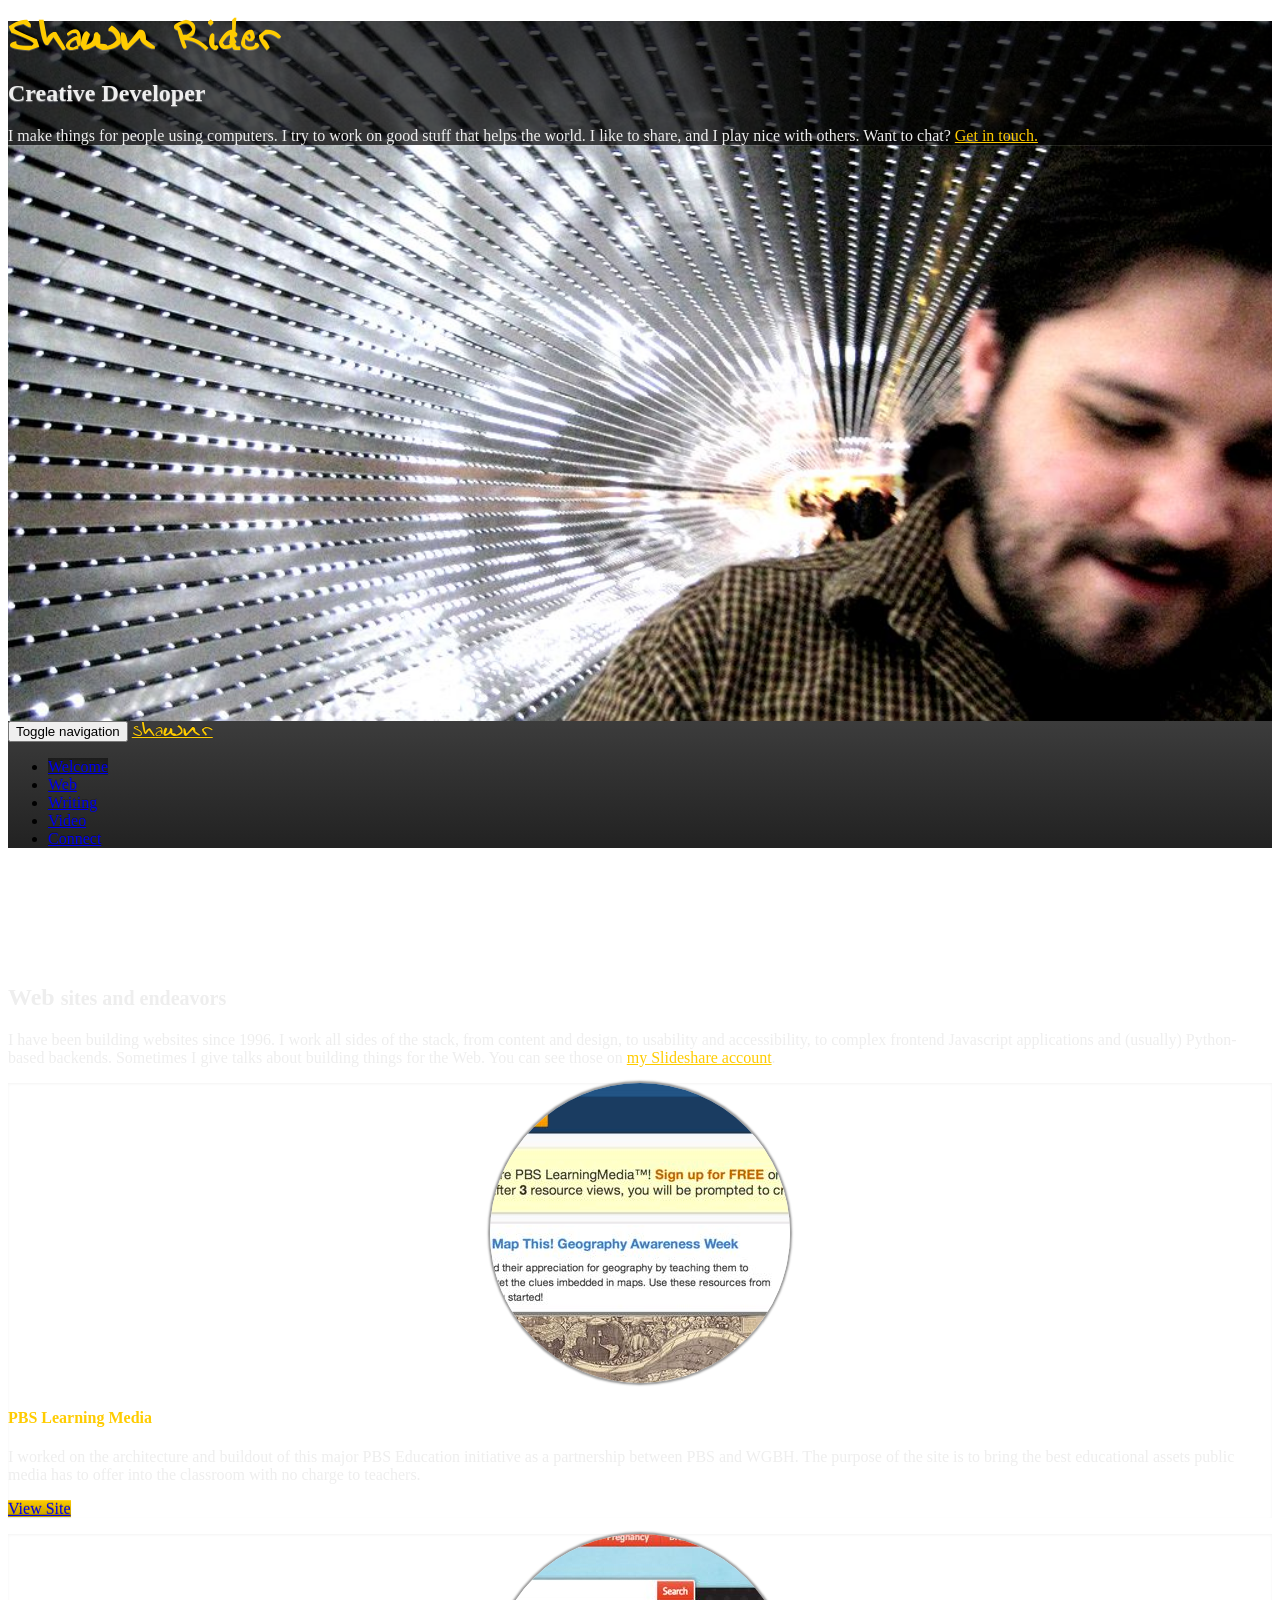
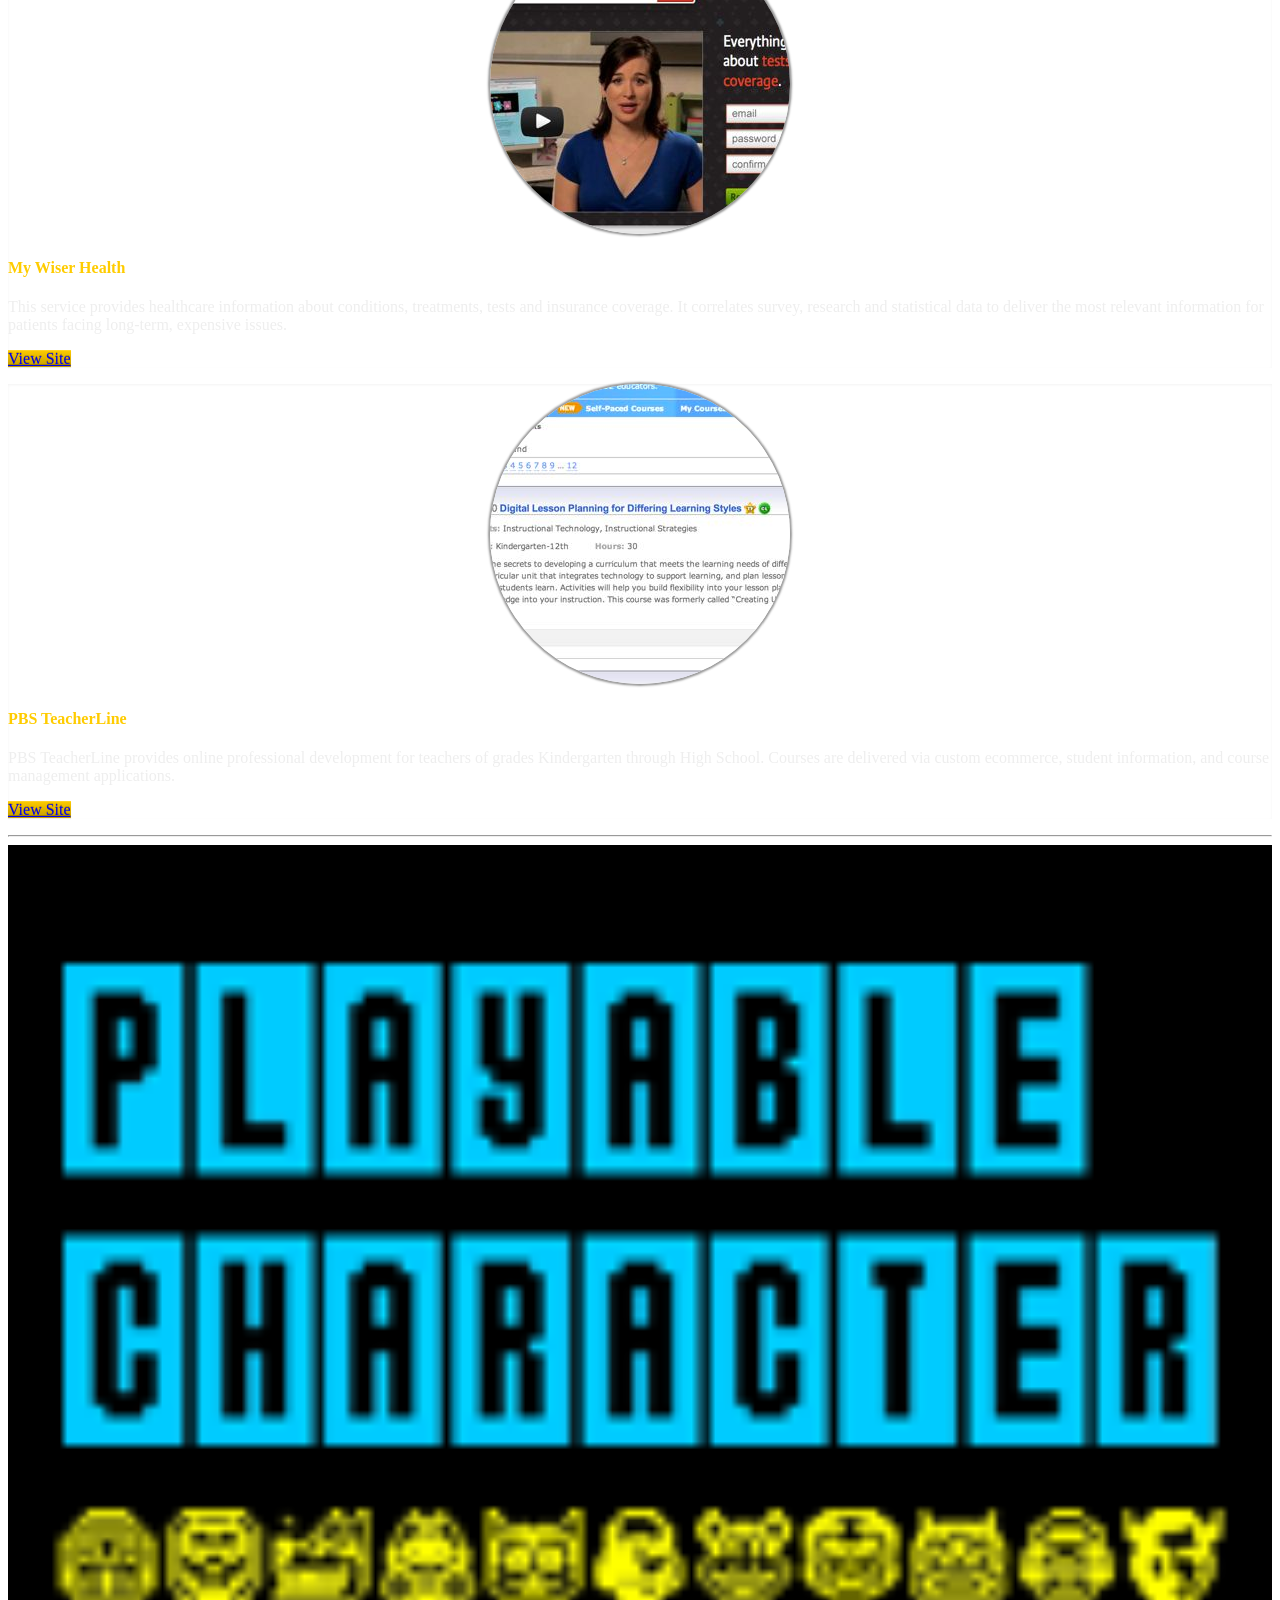
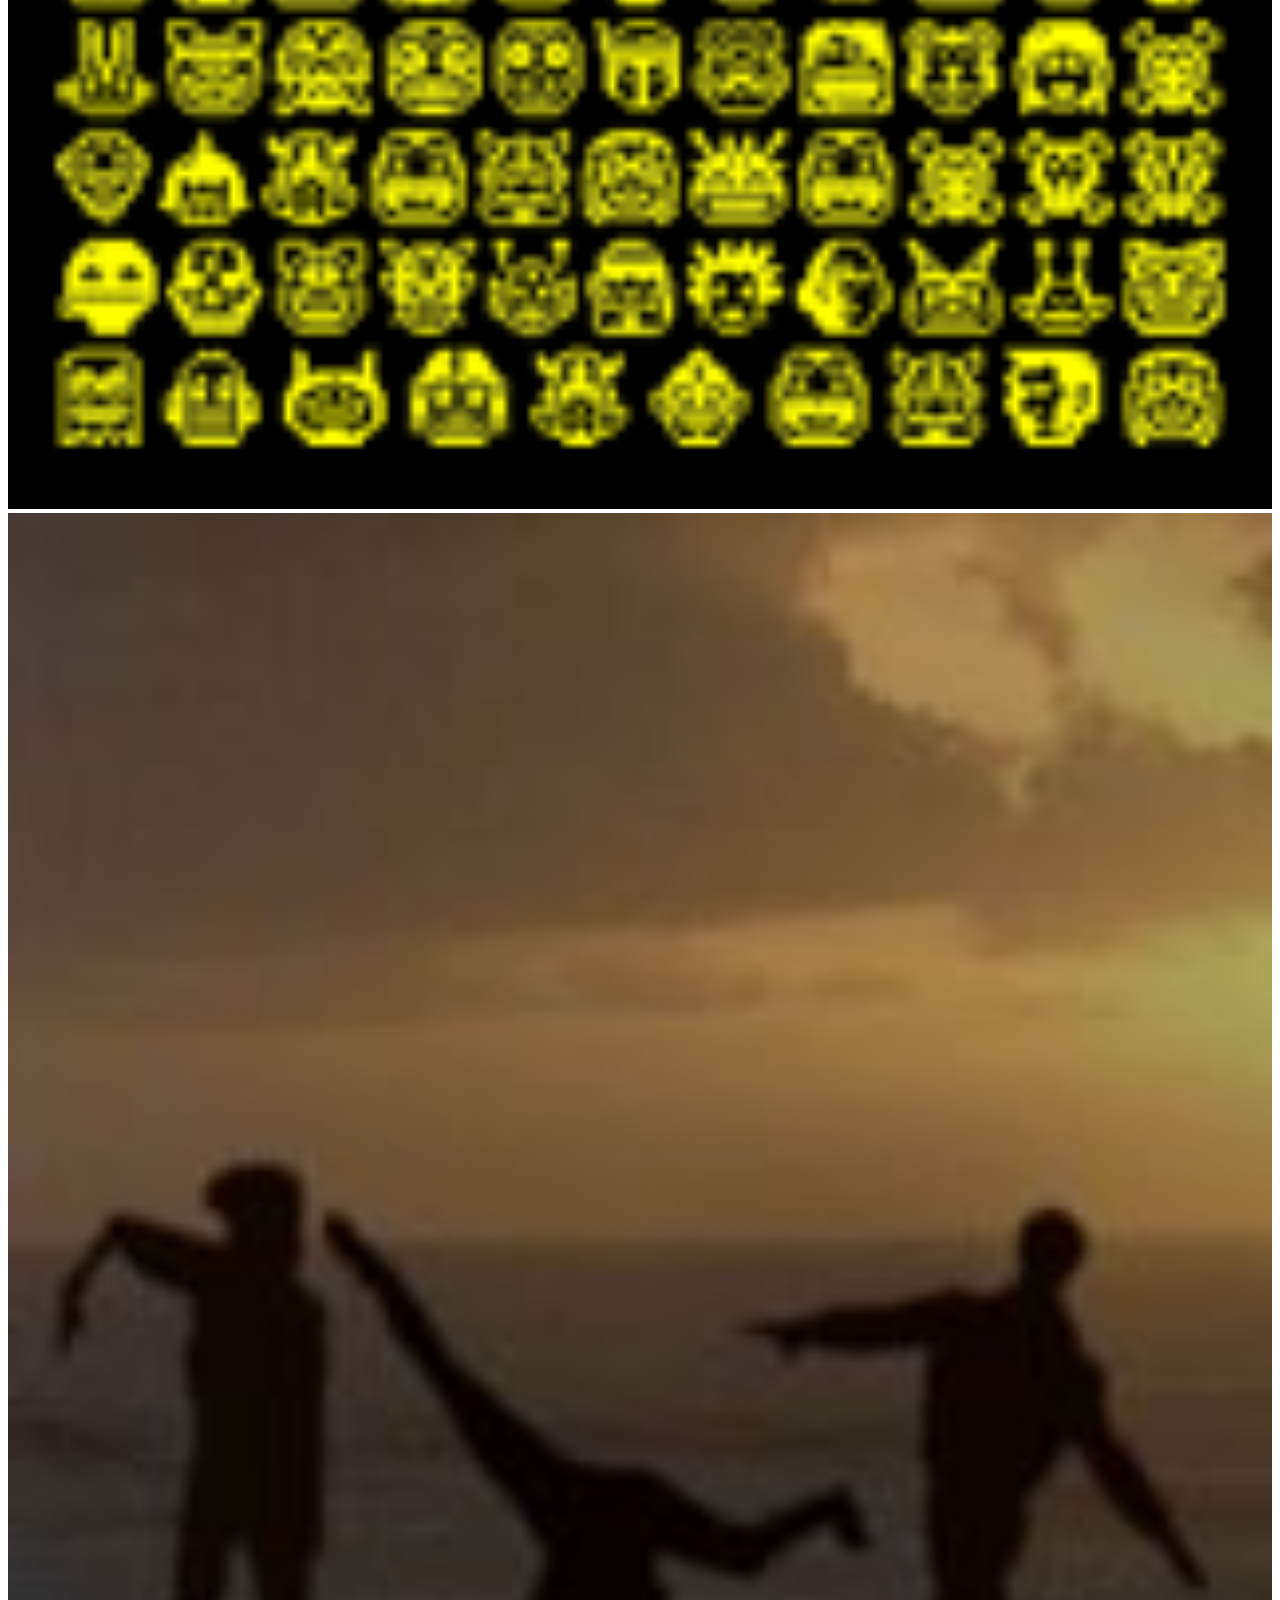
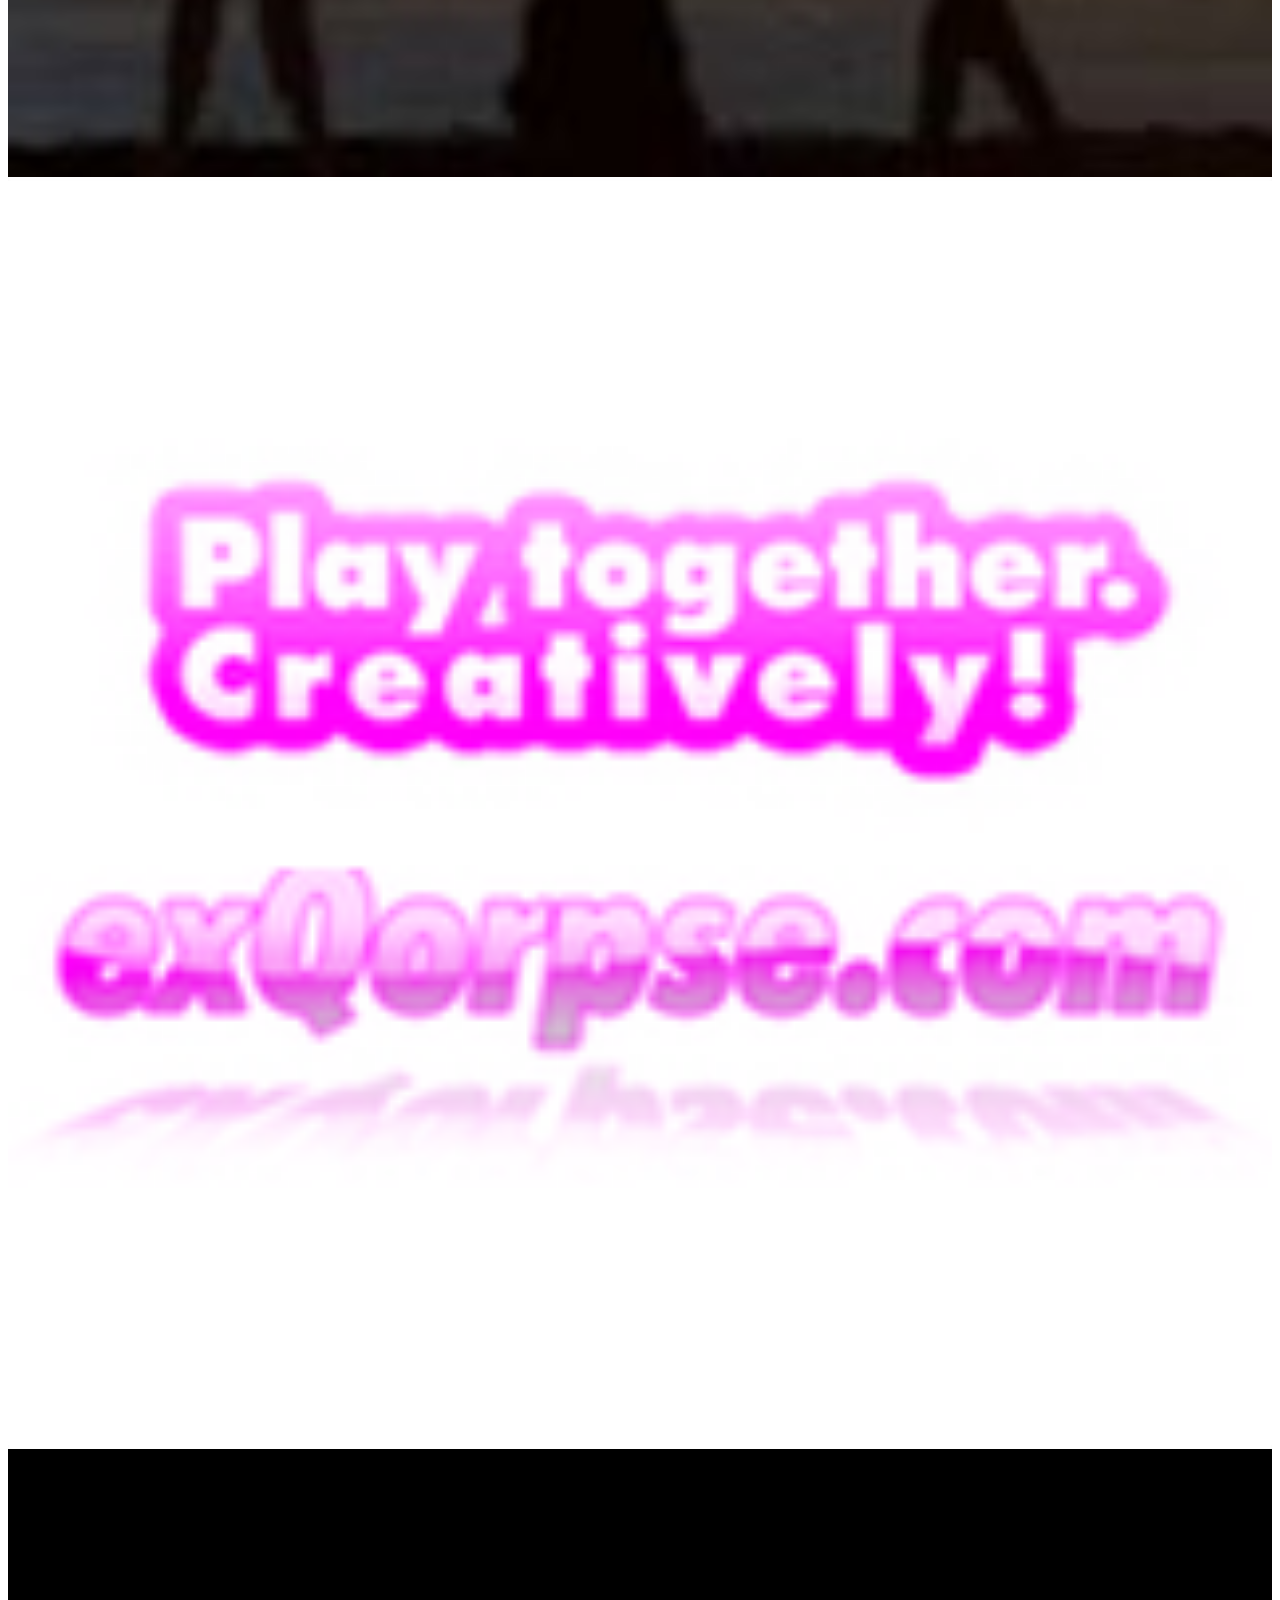
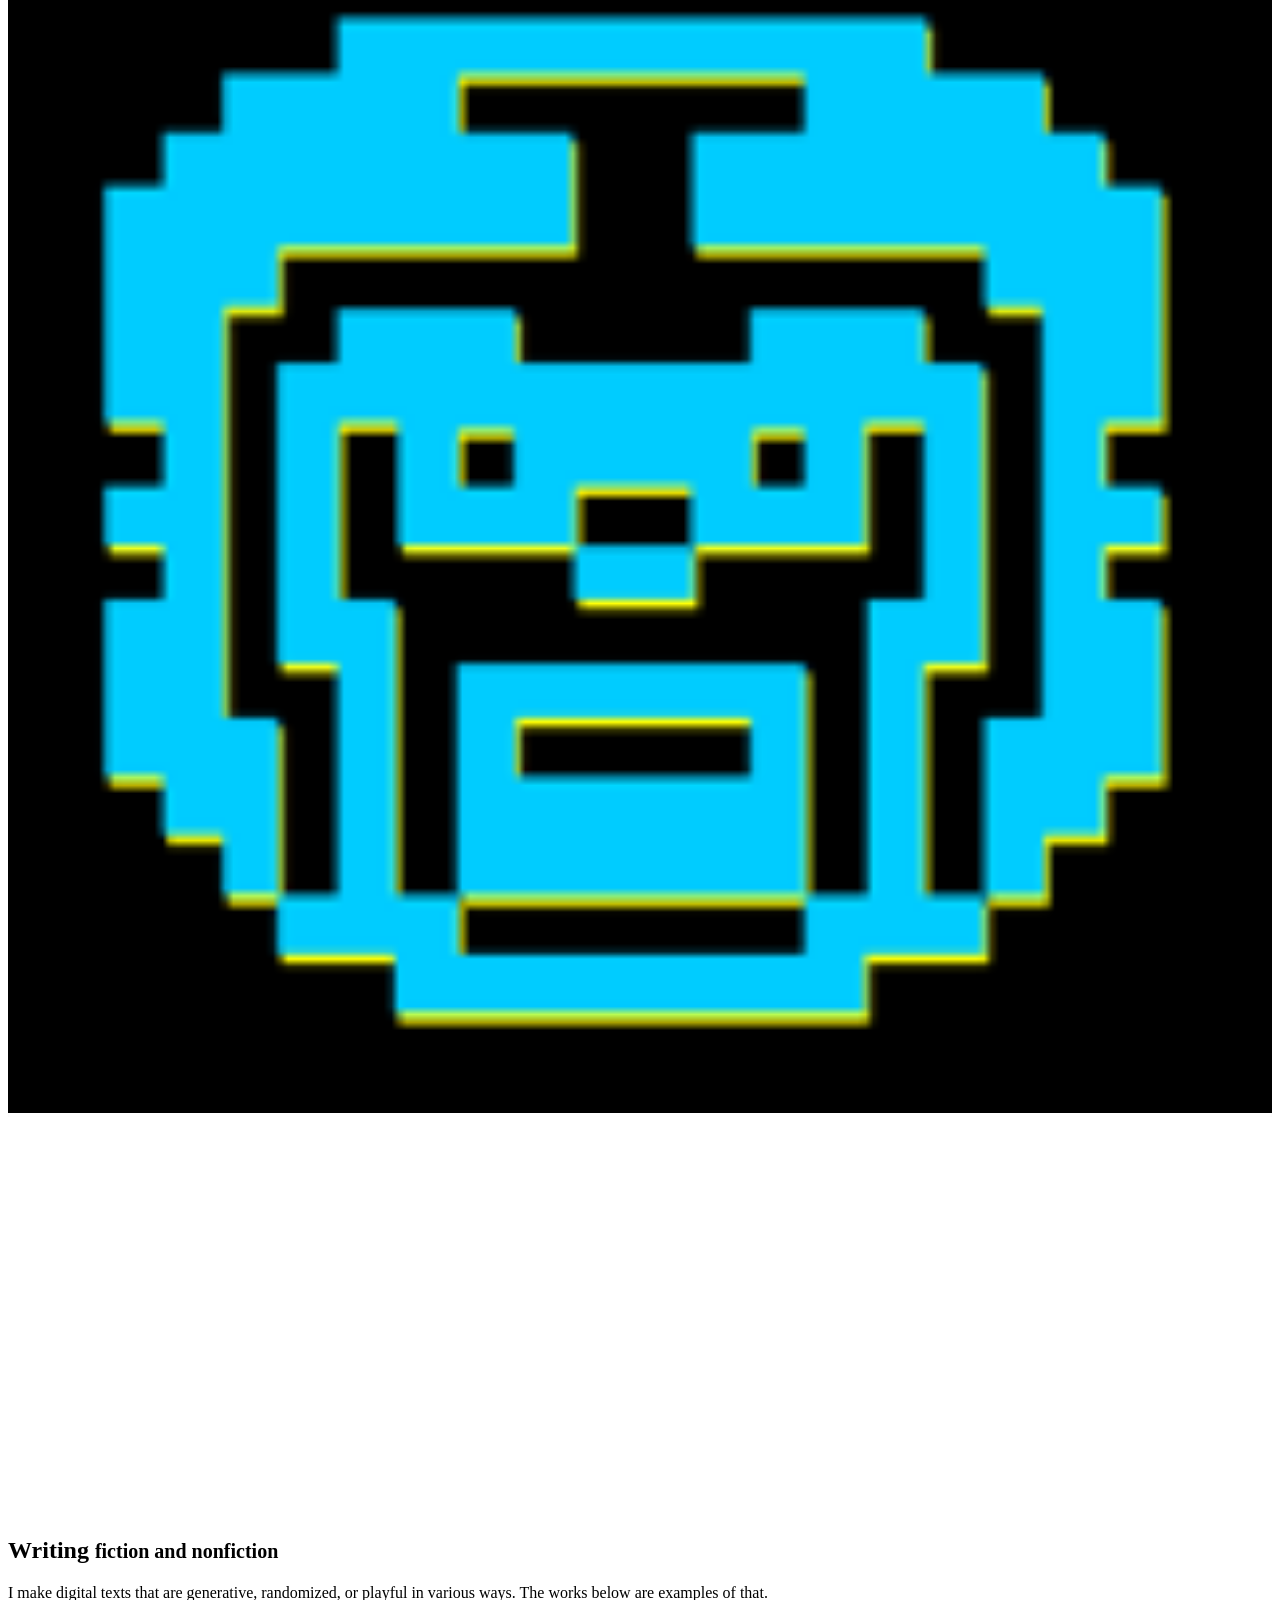
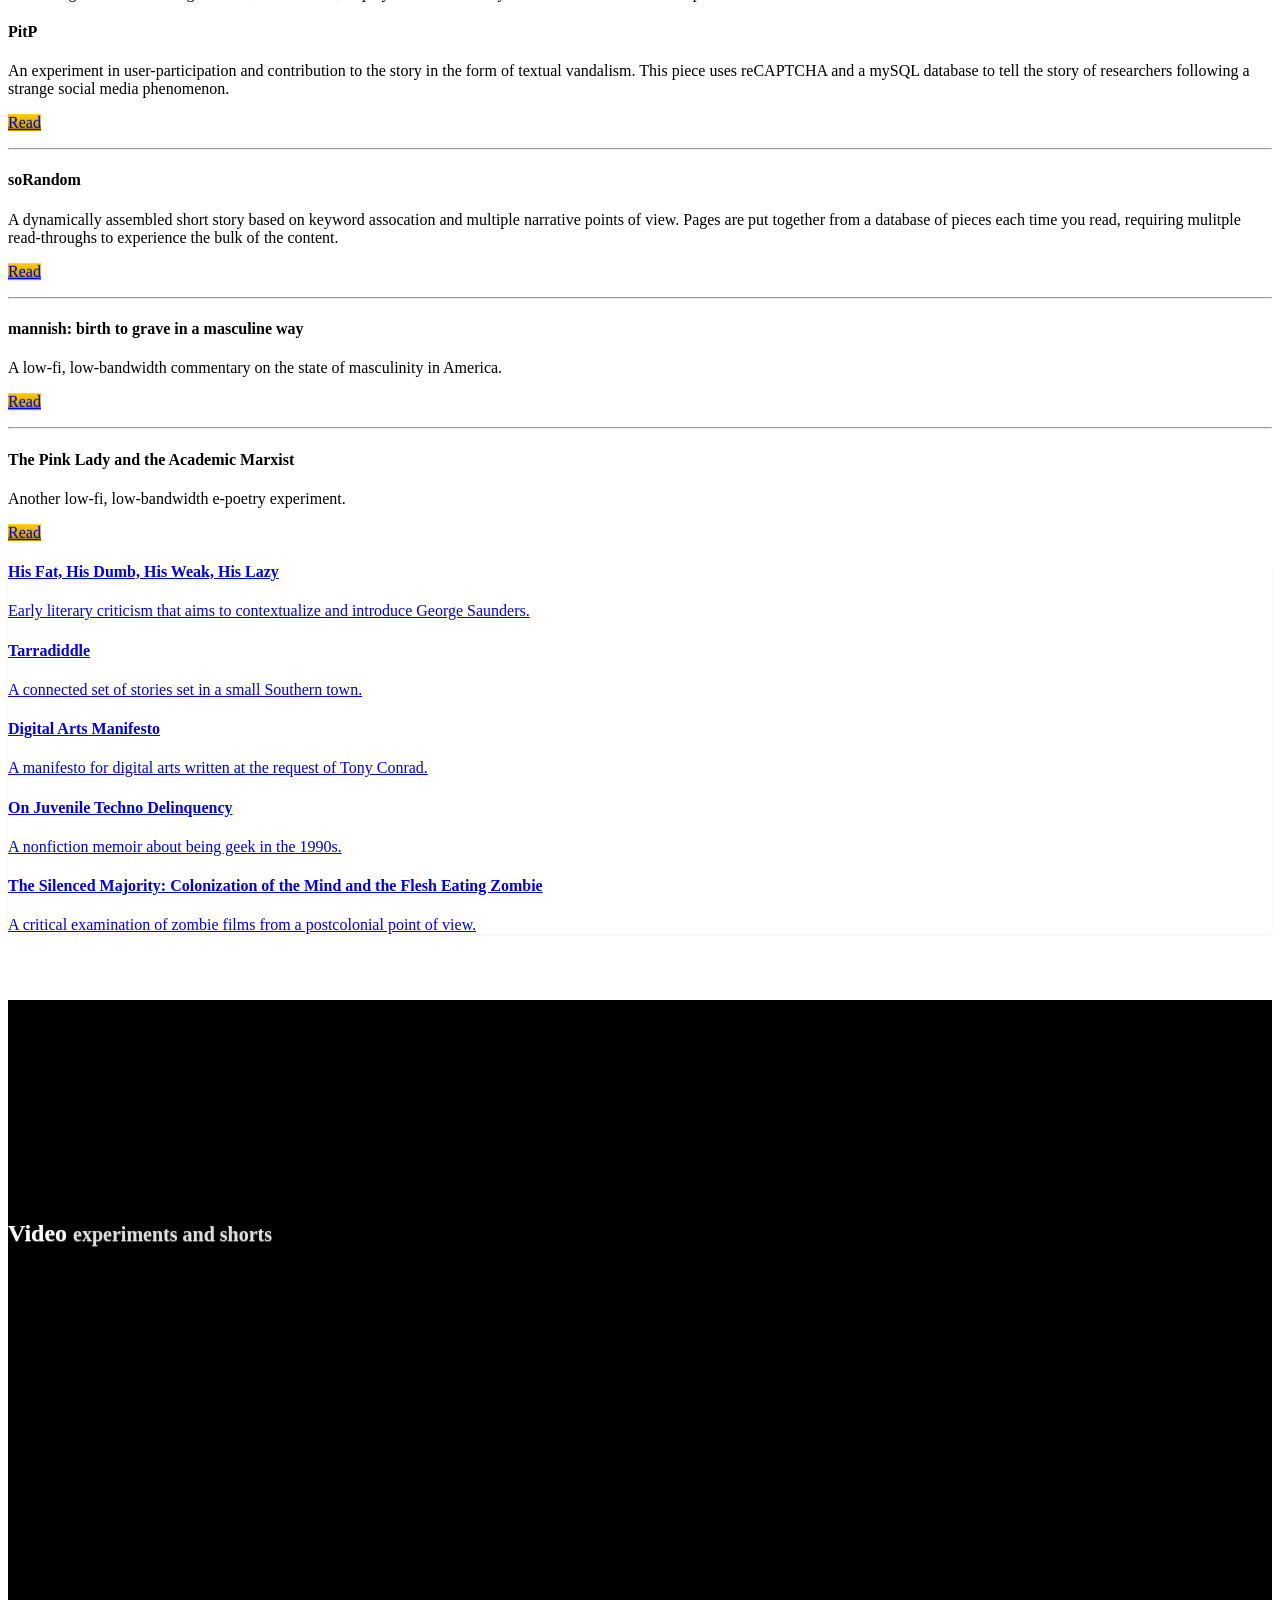
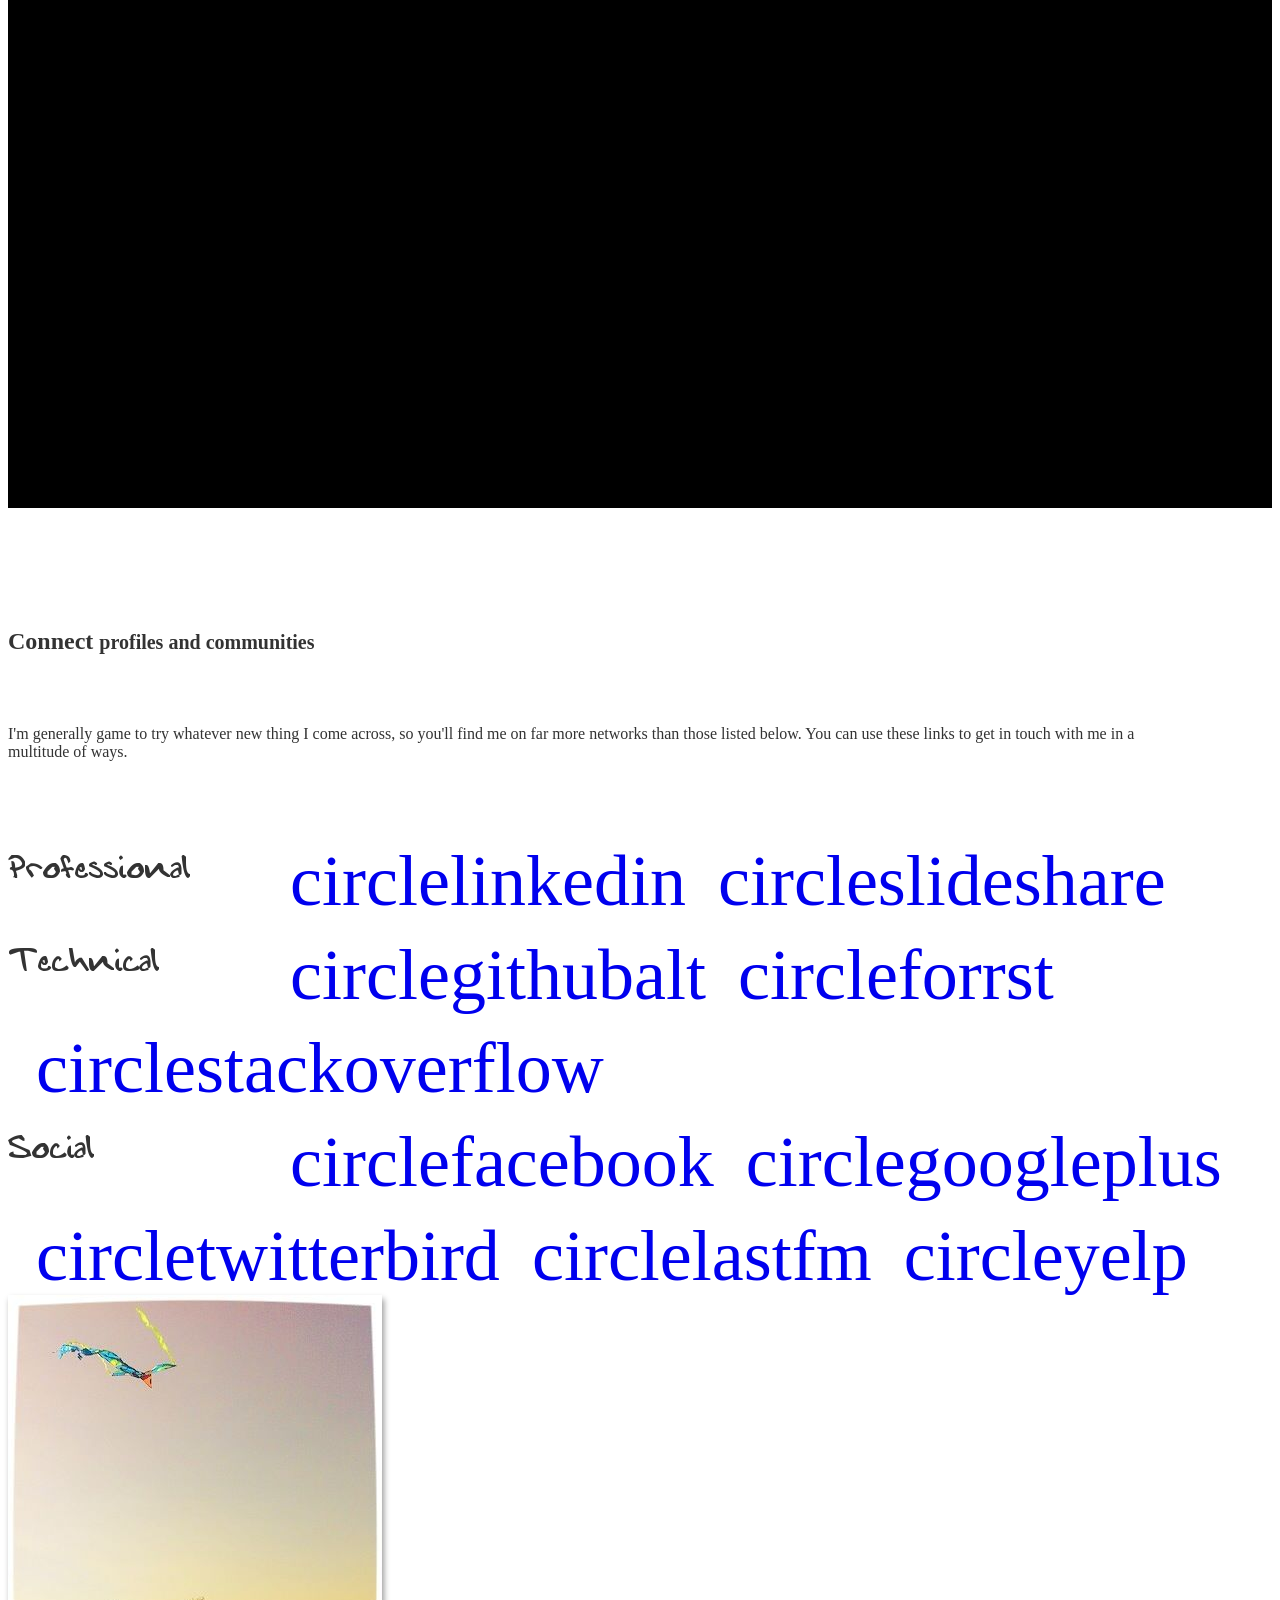
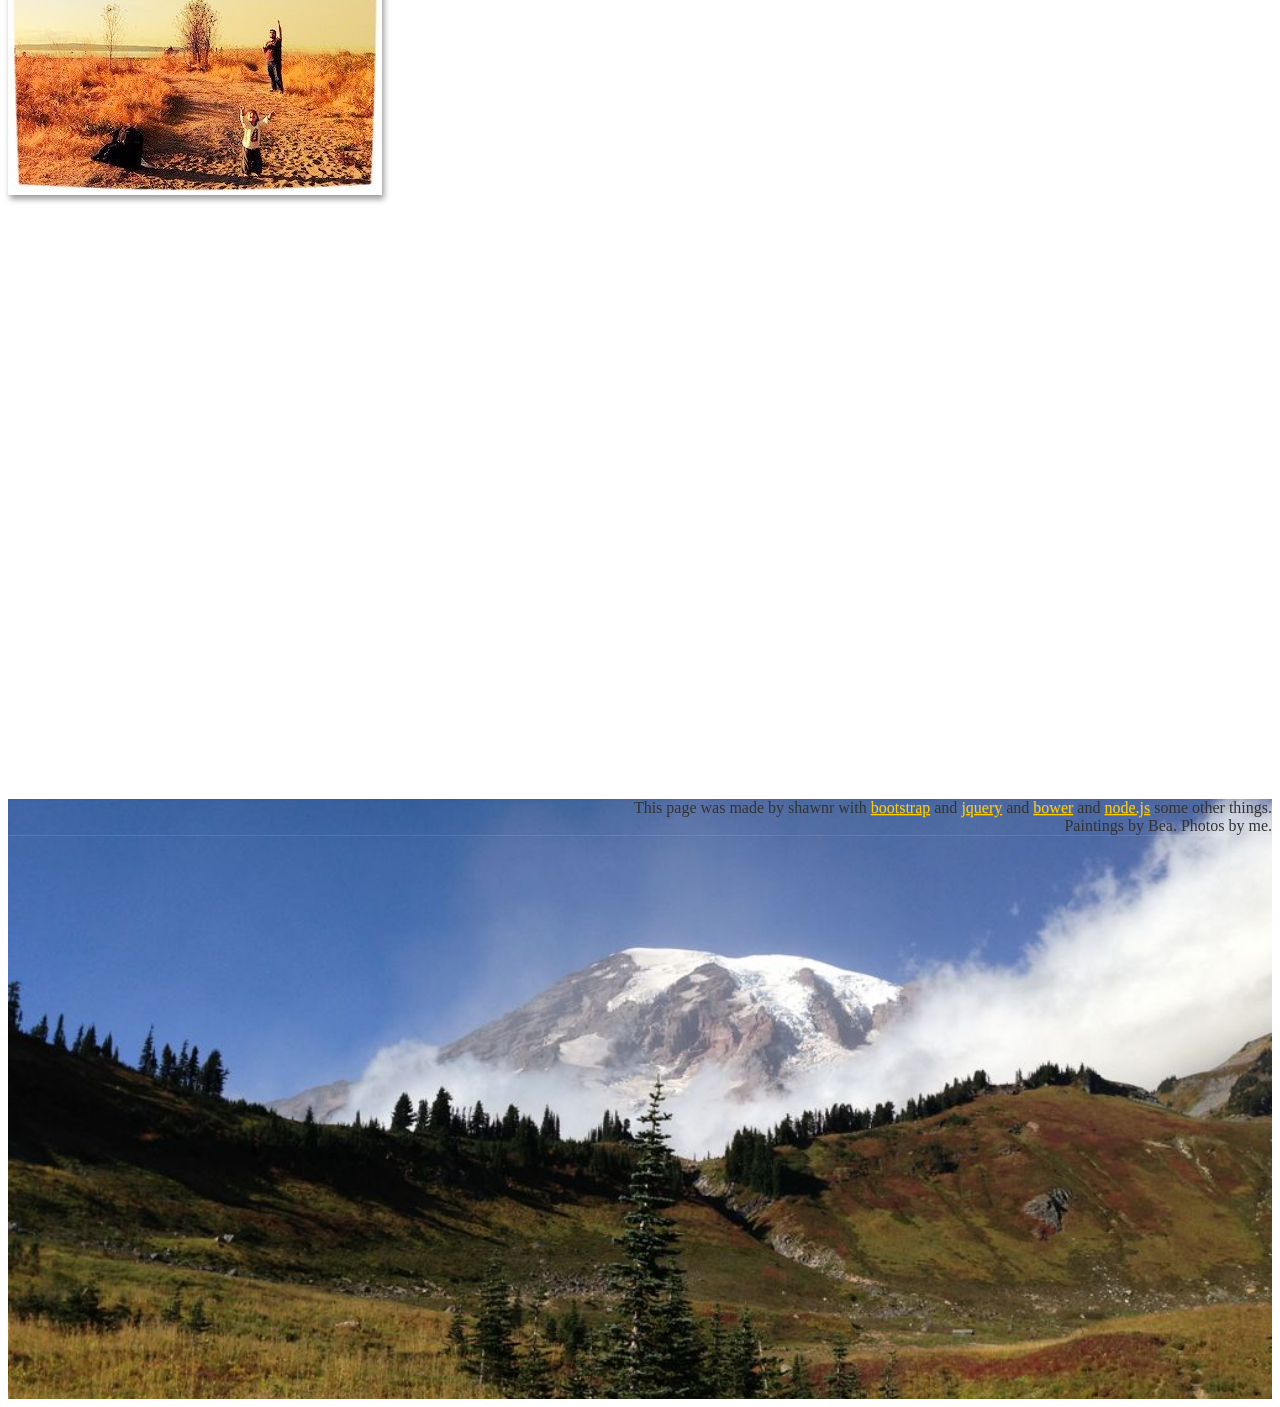
==== commit 2badc723: "Added video portfolio back to page." ====
--- a/index.html
+++ b/index.html
@@ -60,7 +60,7 @@
             <li class="active"><a href="#welcome">Welcome</a></li>
             <li><a href="#web">Web</a></li>
             <li><a href="#writing">Writing</a></li>
-            <!-- <li><a href="#art">Art</a></li> -->
+            <li><a href="#video">Video</a></li>
             <li><a href="#network-presence">Connect</a></li>
           </ul>
         </div><!--/.nav-collapse -->
@@ -184,12 +184,15 @@
       </div>
     </section>
 
-    <!-- <section id="art">
+    <section id="video">
       <div class="jumbotron watercolor"></div>
       <div class="container">
-        <h2>Art <small>interactive and conceptual</small></h2>
-      </div>
-    </section> -->
+        <h2>Video <small>experiments and shorts</small></h2>
+        <div class="video-container">
+          <iframe width="560" height="315" src="https://www.youtube.com/embed/dbJm0Vai2wc?list=PLRA3epSPfROaOxQSndu2rhlb04sec1Ag0" frameborder="0" allowfullscreen></iframe>
+        </div>
+      </div>
+    </section>
 
     <section id="network-presence">
       <div class="jumbotron fingerpaint"></div>
--- a/shawnr2013.css
+++ b/shawnr2013.css
@@ -533,16 +533,44 @@
   -o-background-size: cover;
   background-size: cover;
 }
-#art {
-  min-height: 1000px;
-}
-#art .watercolor {
+#video {
+  min-height: 600px;
+  background: #000;
+  padding-bottom: 50px;
+}
+#video .watercolor {
   height: 200px;
   background: url(img/watercolor.jpg) no-repeat center center fixed;
   -webkit-background-size: cover;
   -moz-background-size: cover;
   -o-background-size: cover;
   background-size: cover;
+}
+#video h2 {
+  text-shadow: 0 -1px 0 rgba(255, 255, 255, 0.6);
+  text-shadow: 0 1px 1px rgba(255, 255, 255, 0.4);
+  color: #ffffff;
+}
+#video h2 small {
+  color: rgba(255, 255, 255, 0.8);
+  text-shadow: 0 1px 1px rgba(255, 255, 255, 0.4);
+}
+#video .video-container {
+  position: relative;
+  padding-bottom: 56.25%;
+  padding-top: 30px;
+  height: 0;
+  overflow: hidden;
+  margin: 45px 0 25px 0;
+}
+#video .video-container iframe,
+#video .video-container object,
+#video .video-container embed {
+  position: absolute;
+  top: 0;
+  left: 0;
+  width: 100%;
+  height: 100%;
 }
 #network-presence {
   min-height: 1000px;
